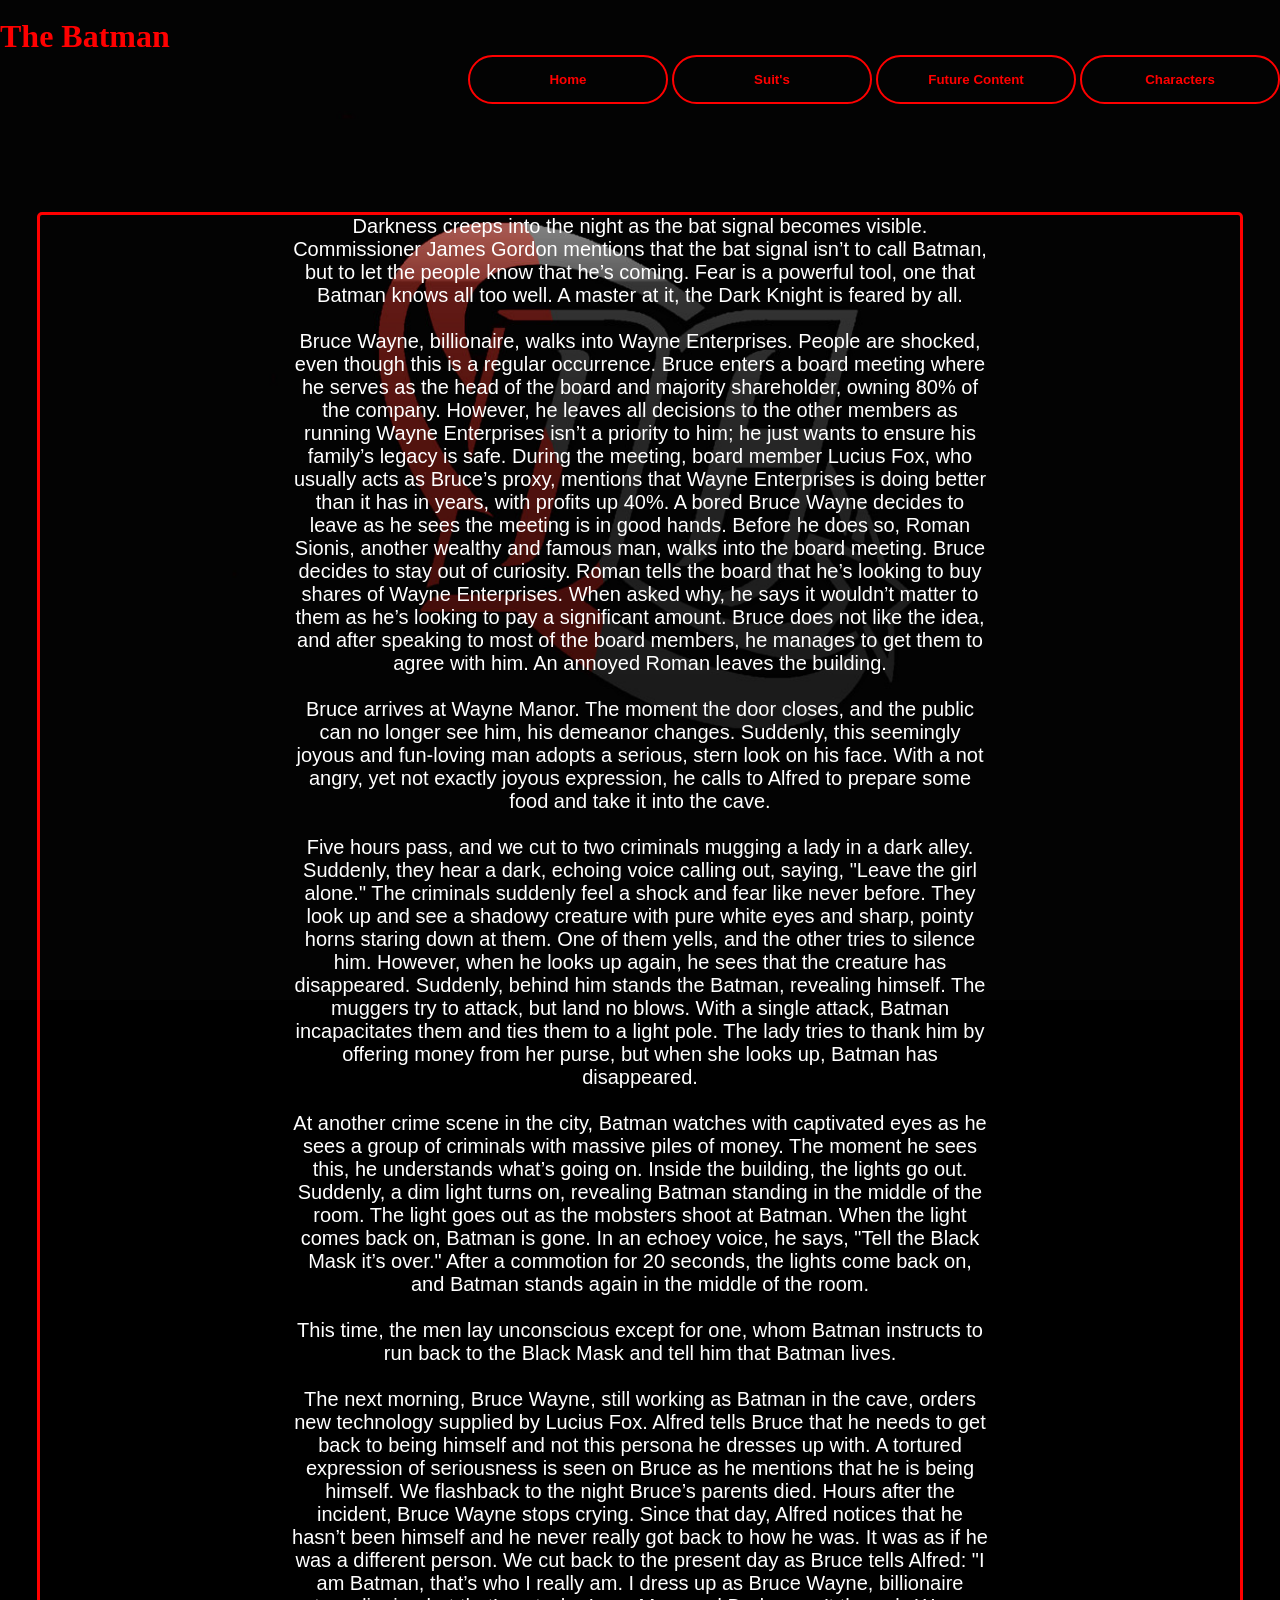
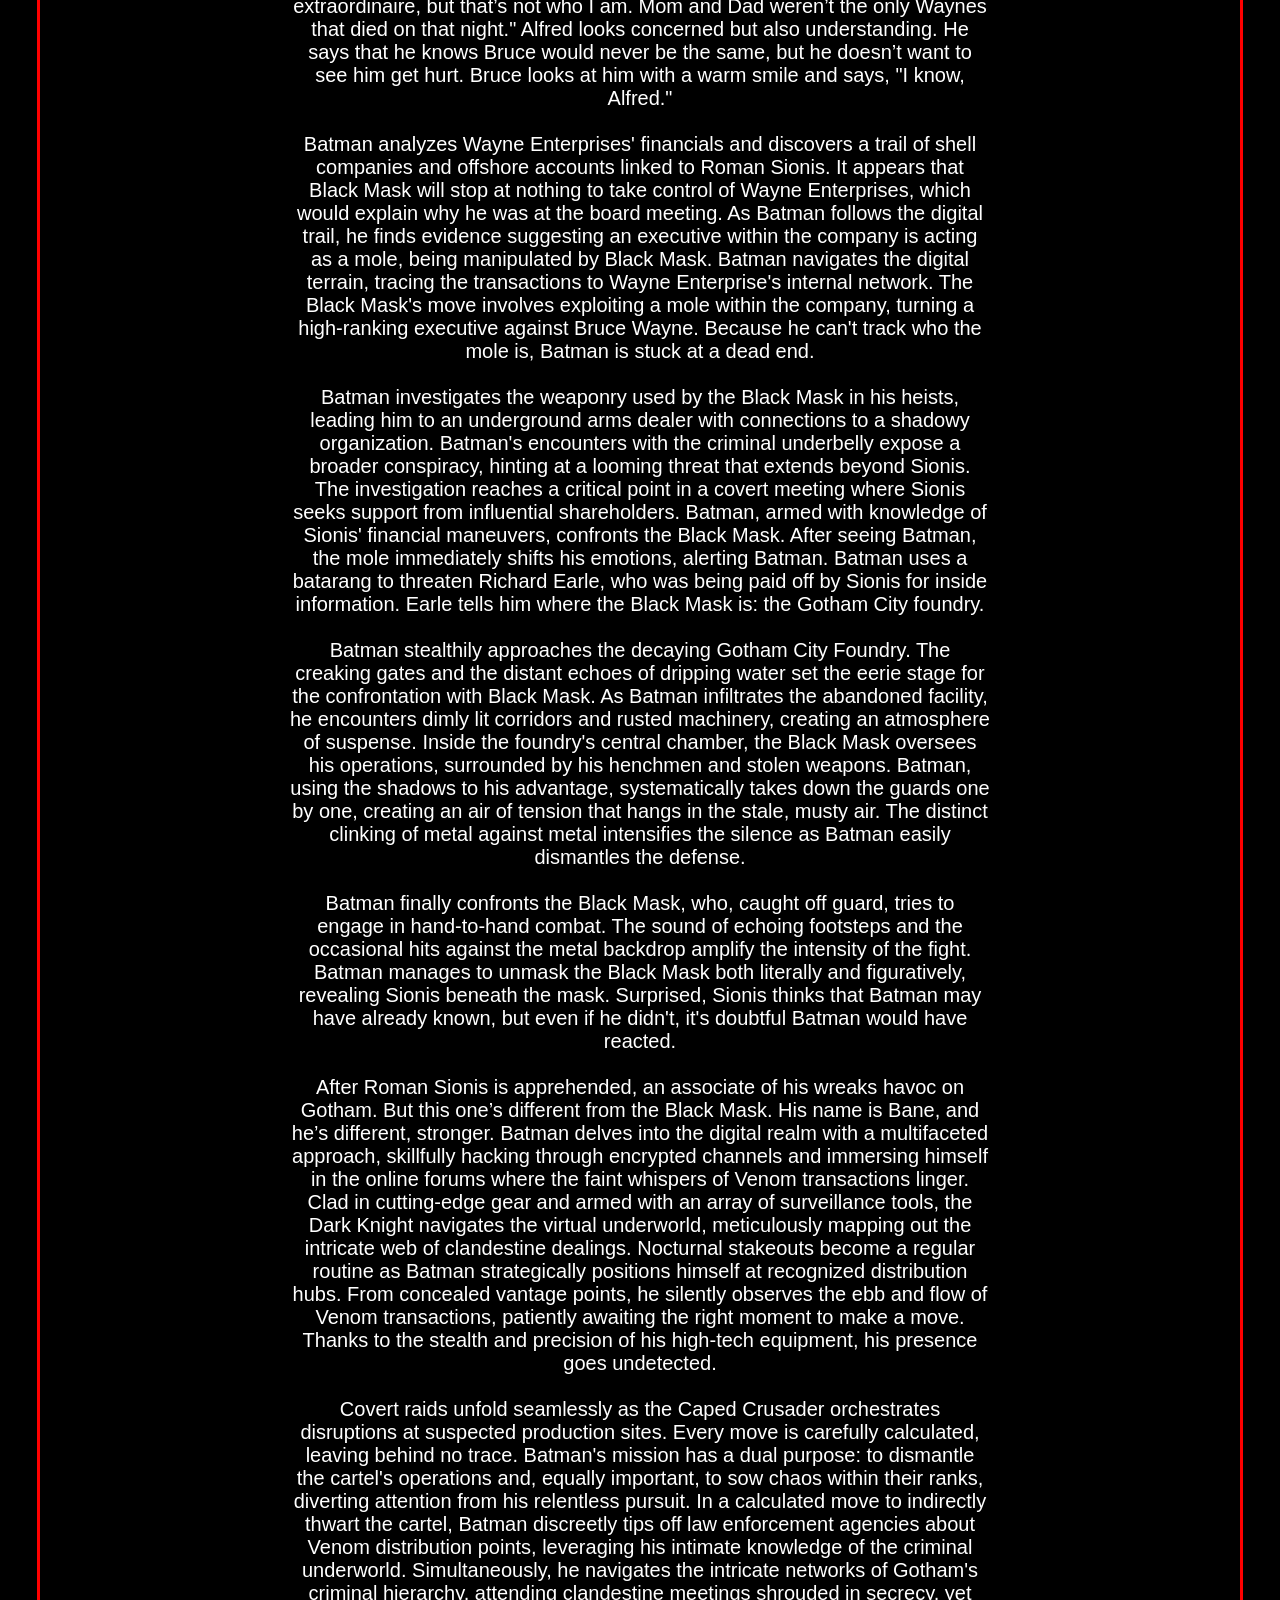
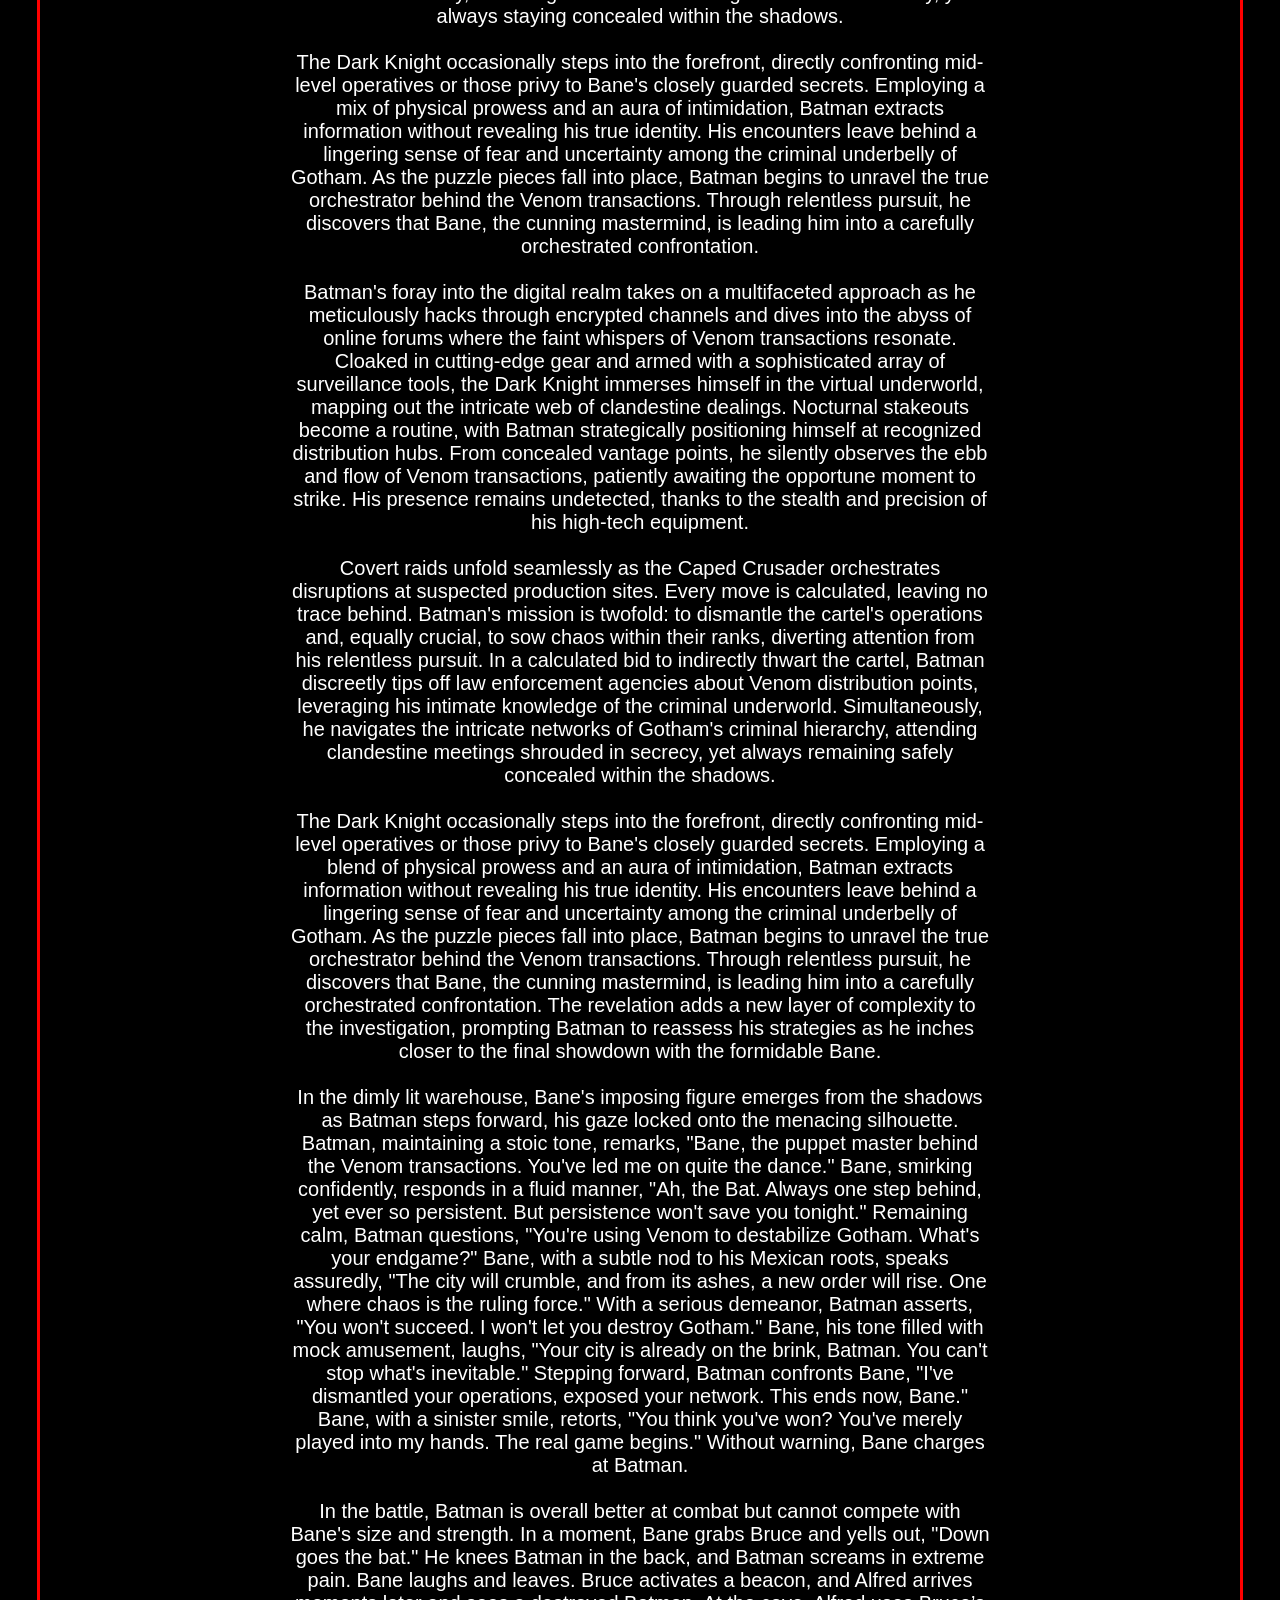
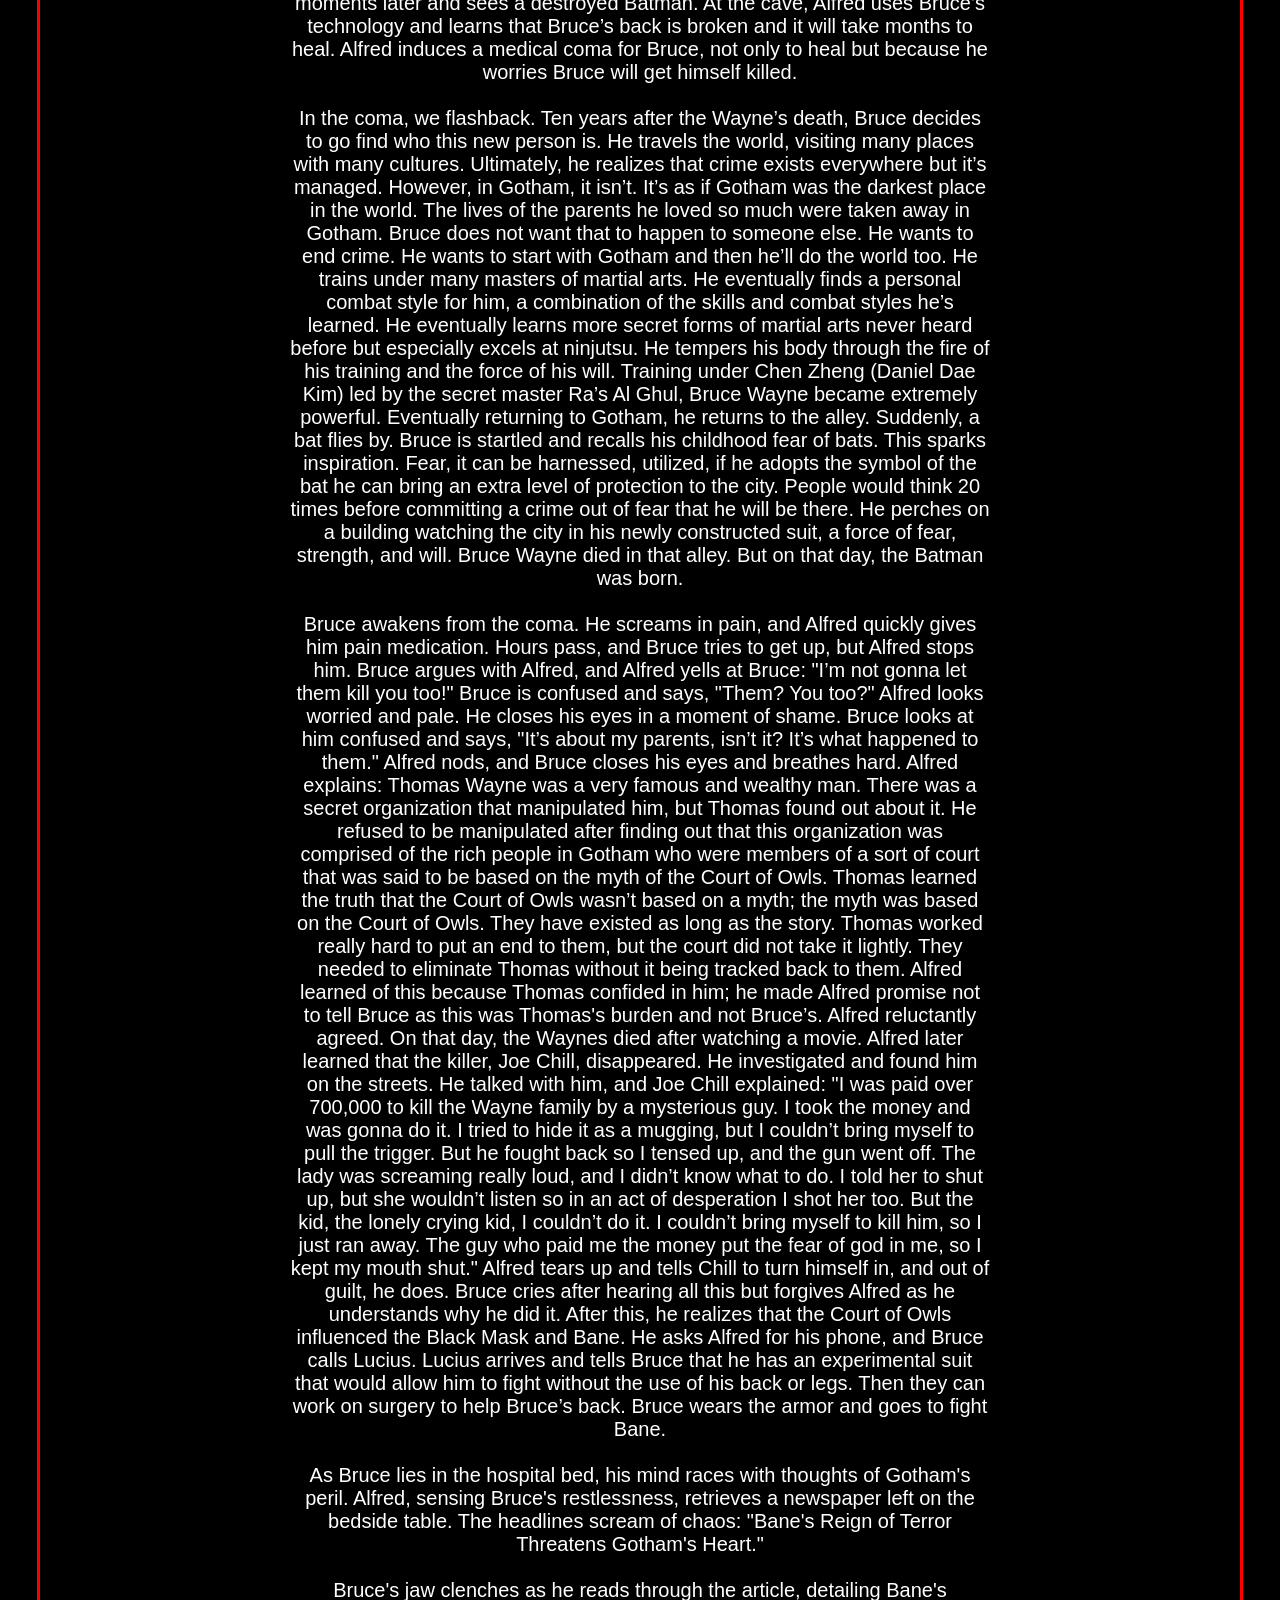
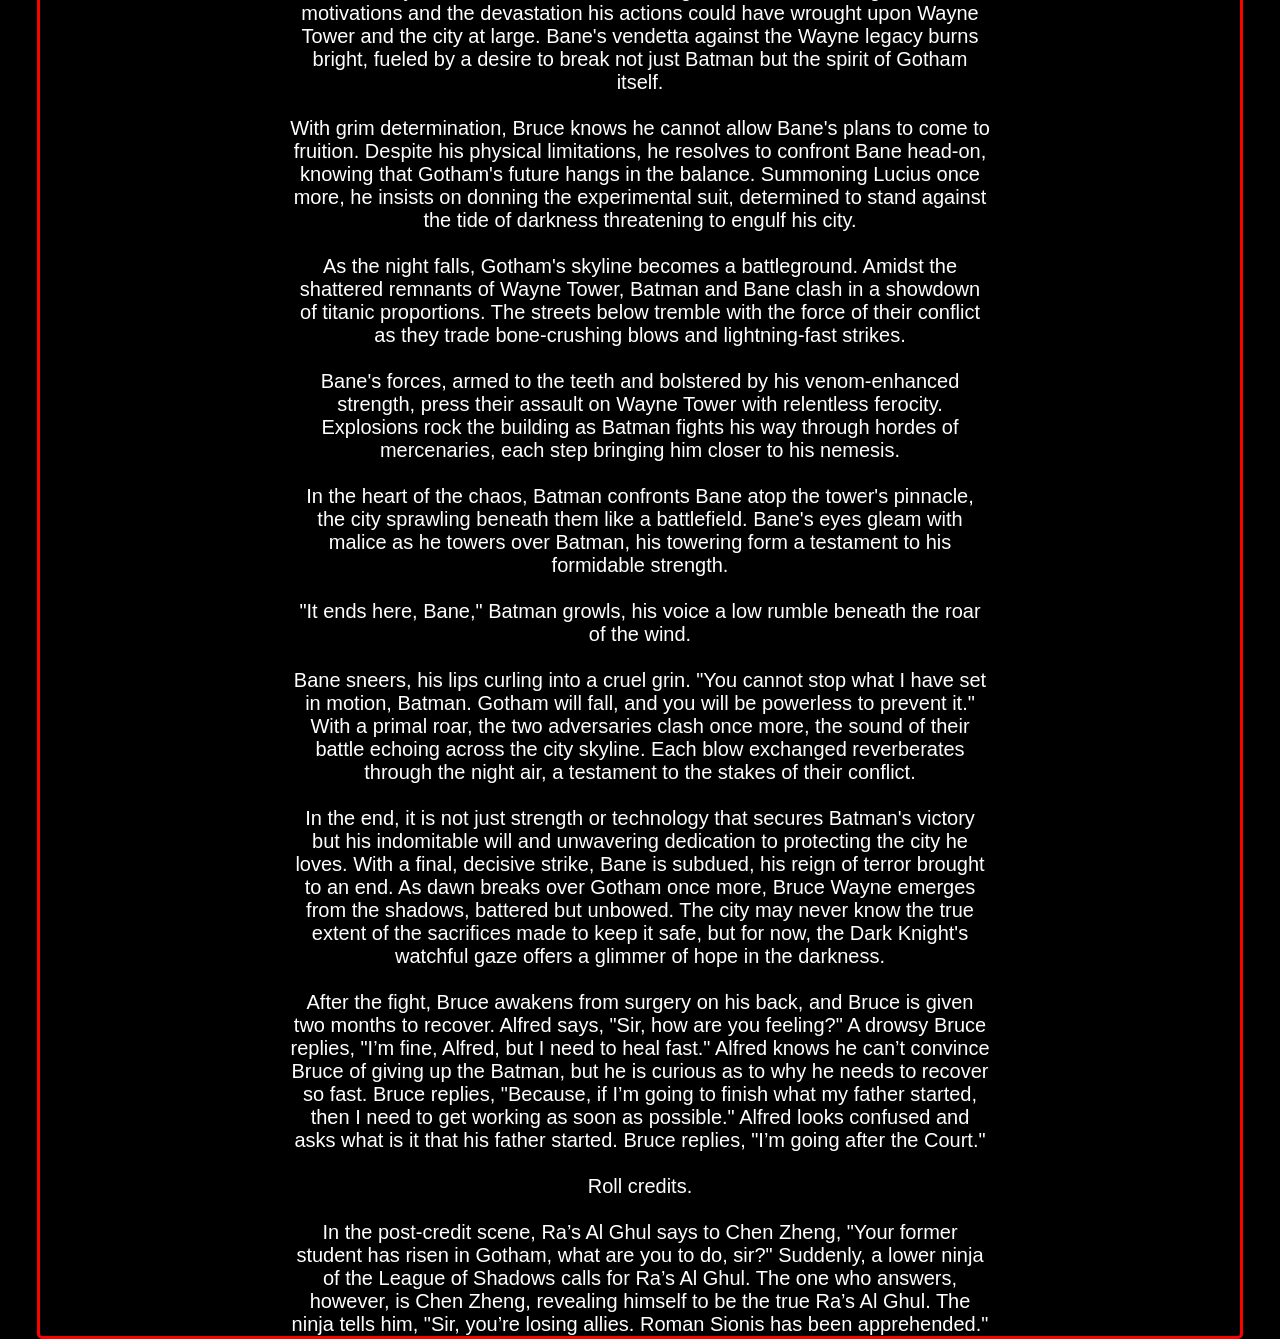
==== jbatman.html @ bfee8501 "jbatman.html" ====
<!DOCTYPE html>
    <html>
        <head>
            <link rel="stylesheet" href="styles.css">
            <title>Leo's site</title>
            <br>
            <h1> The Batman</h1>
        </head>
        <body>
            <div class="container">
                <a href="index.html">
              <button class="btn btn1"><span>Home</span></button></a>
              <a href="Suit.html">
                <button class="btn btn2"><span>Suit's</span></button></a>
                <a href="uFuture Content.html">
                <button class="btn btn3"><span>Future Content</span></button></a>
                <a href="JCharacter.html">
                <button class="btn btn4"><span>Characters</span></button></a>
                <br>
                <br>
                <br>
                <br>
                <br>
                <br>
                <br>
                <center>
                <div class="Move">
                    <p class="Movies">Darkness creeps into the night as the bat signal becomes visible. Commissioner James Gordon mentions that the bat signal isn’t to call Batman, but to let the people know that he’s coming. Fear is a powerful tool, one that Batman knows all too well. A master at it, the Dark Knight is feared by all.

                        <br><br>
                        
                        Bruce Wayne, billionaire, walks into Wayne Enterprises. People are shocked, even though this is a regular occurrence. Bruce enters a board meeting where he serves as the head of the board and majority shareholder, owning 80% of the company. However, he leaves all decisions to the other members as running Wayne Enterprises isn’t a priority to him; he just wants to ensure his family’s legacy is safe. During the meeting, board member Lucius Fox, who usually acts as Bruce’s proxy, mentions that Wayne Enterprises is doing better than it has in years, with profits up 40%. A bored Bruce Wayne decides to leave as he sees the meeting is in good hands. Before he does so, Roman Sionis, another wealthy and famous man, walks into the board meeting. Bruce decides to stay out of curiosity. Roman tells the board that he’s looking to buy shares of Wayne Enterprises. When asked why, he says it wouldn’t matter to them as he’s looking to pay a significant amount. Bruce does not like the idea, and after speaking to most of the board members, he manages to get them to agree with him. An annoyed Roman leaves the building.
                        
                        <br><br>
                        
                        Bruce arrives at Wayne Manor. The moment the door closes, and the public can no longer see him, his demeanor changes. Suddenly, this seemingly joyous and fun-loving man adopts a serious, stern look on his face. With a not angry, yet not exactly joyous expression, he calls to Alfred to prepare some food and take it into the cave.
                        
                        <br><br>
                        
                        Five hours pass, and we cut to two criminals mugging a lady in a dark alley. Suddenly, they hear a dark, echoing voice calling out, saying, "Leave the girl alone." The criminals suddenly feel a shock and fear like never before. They look up and see a shadowy creature with pure white eyes and sharp, pointy horns staring down at them. One of them yells, and the other tries to silence him. However, when he looks up again, he sees that the creature has disappeared. Suddenly, behind him stands the Batman, revealing himself. The muggers try to attack, but land no blows. With a single attack, Batman incapacitates them and ties them to a light pole. The lady tries to thank him by offering money from her purse, but when she looks up, Batman has disappeared.
                        
                        <br><br>
                        
                        At another crime scene in the city, Batman watches with captivated eyes as he sees a group of criminals with massive piles of money. The moment he sees this, he understands what’s going on. Inside the building, the lights go out. Suddenly, a dim light turns on, revealing Batman standing in the middle of the room. The light goes out as the mobsters shoot at Batman. When the light comes back on, Batman is gone. In an echoey voice, he says, "Tell the Black Mask it’s over." After a commotion for 20 seconds, the lights come back on, and Batman stands again in the middle of the room.
                        
                        <br><br>
                        
                        This time, the men lay unconscious except for one, whom Batman instructs to run back to the Black Mask and tell him that Batman lives.
                        
                        <br><br>
                        
                        The next morning, Bruce Wayne, still working as Batman in the cave, orders new technology supplied by Lucius Fox. Alfred tells Bruce that he needs to get back to being himself and not this persona he dresses up with. A tortured expression of seriousness is seen on Bruce as he mentions that he is being himself. We flashback to the night Bruce’s parents died. Hours after the incident, Bruce Wayne stops crying. Since that day, Alfred notices that he hasn’t been himself and he never really got back to how he was. It was as if he was a different person. We cut back to the present day as Bruce tells Alfred: "I am Batman, that’s who I really am. I dress up as Bruce Wayne, billionaire extraordinaire, but that’s not who I am. Mom and Dad weren’t the only Waynes that died on that night." Alfred looks concerned but also understanding. He says that he knows Bruce would never be the same, but he doesn’t want to see him get hurt. Bruce looks at him with a warm smile and says, "I know, Alfred."
                        
                        <br><br>
                        
                        Batman analyzes Wayne Enterprises' financials and discovers a trail of shell companies and offshore accounts linked to Roman Sionis. It appears that Black Mask will stop at nothing to take control of Wayne Enterprises, which would explain why he was at the board meeting. As Batman follows the digital trail, he finds evidence suggesting an executive within the company is acting as a mole, being manipulated by Black Mask. Batman navigates the digital terrain, tracing the transactions to Wayne Enterprise's internal network. The Black Mask's move involves exploiting a mole within the company, turning a high-ranking executive against Bruce Wayne. Because he can't track who the mole is, Batman is stuck at a dead end.
                        
                        <br><br>
                        
                        Batman investigates the weaponry used by the Black Mask in his heists, leading him to an underground arms dealer with connections to a shadowy organization. Batman's encounters with the criminal underbelly expose a broader conspiracy, hinting at a looming threat that extends beyond Sionis. The investigation reaches a critical point in a covert meeting where Sionis seeks support from influential shareholders. Batman, armed with knowledge of Sionis' financial maneuvers, confronts the Black Mask. After seeing Batman, the mole immediately shifts his emotions, alerting Batman. Batman uses a batarang to threaten Richard Earle, who was being paid off by Sionis for inside information. Earle tells him where the Black Mask is: the Gotham City foundry.
                        
                        <br><br>
                        
                        Batman stealthily approaches the decaying Gotham City Foundry. The creaking gates and the distant echoes of dripping water set the eerie stage for the confrontation with Black Mask. As Batman infiltrates the abandoned facility, he encounters dimly lit corridors and rusted machinery, creating an atmosphere of suspense. Inside the foundry's central chamber, the Black Mask oversees his operations, surrounded by his henchmen and stolen weapons. Batman, using the shadows to his advantage, systematically takes down the guards one by one, creating an air of tension that hangs in the stale, musty air. The distinct clinking of metal against metal intensifies the silence as Batman easily dismantles the defense.
                        
                        <br><br>
                        
                        Batman finally confronts the Black Mask, who, caught off guard, tries to engage in hand-to-hand combat. The sound of echoing footsteps and the occasional hits against the metal backdrop amplify the intensity of the fight. Batman manages to unmask the Black Mask both literally and figuratively, revealing Sionis beneath the mask. Surprised, Sionis thinks that Batman may have already known, but even if he didn't, it's doubtful Batman would have reacted.
                        
                        <br><br>
                        
                        After Roman Sionis is apprehended, an associate of his wreaks havoc on Gotham. But this one’s different from the Black Mask. His name is Bane, and he’s different, stronger. Batman delves into the digital realm with a multifaceted approach, skillfully hacking through encrypted channels and immersing himself in the online forums where the faint whispers of Venom transactions linger. Clad in cutting-edge gear and armed with an array of surveillance tools, the Dark Knight navigates the virtual underworld, meticulously mapping out the intricate web of clandestine dealings. Nocturnal stakeouts become a regular routine as Batman strategically positions himself at recognized distribution hubs. From concealed vantage points, he silently observes the ebb and flow of Venom transactions, patiently awaiting the right moment to make a move. Thanks to the stealth and precision of his high-tech equipment, his presence goes undetected.
                        
                        <br><br>
                        
                        Covert raids unfold seamlessly as the Caped Crusader orchestrates disruptions at suspected production sites. Every move is carefully calculated, leaving behind no trace. Batman's mission has a dual purpose: to dismantle the cartel's operations and, equally important, to sow chaos within their ranks, diverting attention from his relentless pursuit. In a calculated move to indirectly thwart the cartel, Batman discreetly tips off law enforcement agencies about Venom distribution points, leveraging his intimate knowledge of the criminal underworld. Simultaneously, he navigates the intricate networks of Gotham's criminal hierarchy, attending clandestine meetings shrouded in secrecy, yet always staying concealed within the shadows.
                        
                        <br><br>
                        
                        The Dark Knight occasionally steps into the forefront, directly confronting mid-level operatives or those privy to Bane's closely guarded secrets. Employing a mix of physical prowess and an aura of intimidation, Batman extracts information without revealing his true identity. His encounters leave behind a lingering sense of fear and uncertainty among the criminal underbelly of Gotham. As the puzzle pieces fall into place, Batman begins to unravel the true orchestrator behind the Venom transactions. Through relentless pursuit, he discovers that Bane, the cunning mastermind, is leading him into a carefully orchestrated confrontation.
                        
                        <br><br>
                        
                        Batman's foray into the digital realm takes on a multifaceted approach as he meticulously hacks through encrypted channels and dives into the abyss of online forums where the faint whispers of Venom transactions resonate. Cloaked in cutting-edge gear and armed with a sophisticated array of surveillance tools, the Dark Knight immerses himself in the virtual underworld, mapping out the intricate web of clandestine dealings. Nocturnal stakeouts become a routine, with Batman strategically positioning himself at recognized distribution hubs. From concealed vantage points, he silently observes the ebb and flow of Venom transactions, patiently awaiting the opportune moment to strike. His presence remains undetected, thanks to the stealth and precision of his high-tech equipment.
                        
                        <br><br>
                        
                        Covert raids unfold seamlessly as the Caped Crusader orchestrates disruptions at suspected production sites. Every move is calculated, leaving no trace behind. Batman's mission is twofold: to dismantle the cartel's operations and, equally crucial, to sow chaos within their ranks, diverting attention from his relentless pursuit. In a calculated bid to indirectly thwart the cartel, Batman discreetly tips off law enforcement agencies about Venom distribution points, leveraging his intimate knowledge of the criminal underworld. Simultaneously, he navigates the intricate networks of Gotham's criminal hierarchy, attending clandestine meetings shrouded in secrecy, yet always remaining safely concealed within the shadows.
                        
                        <br><br>
                        
                        The Dark Knight occasionally steps into the forefront, directly confronting mid-level operatives or those privy to Bane's closely guarded secrets. Employing a blend of physical prowess and an aura of intimidation, Batman extracts information without revealing his true identity. His encounters leave behind a lingering sense of fear and uncertainty among the criminal underbelly of Gotham. As the puzzle pieces fall into place, Batman begins to unravel the true orchestrator behind the Venom transactions. Through relentless pursuit, he discovers that Bane, the cunning mastermind, is leading him into a carefully orchestrated confrontation. The revelation adds a new layer of complexity to the investigation, prompting Batman to reassess his strategies as he inches closer to the final showdown with the formidable Bane.
                        
                        <br><br>
                        
                        In the dimly lit warehouse, Bane's imposing figure emerges from the shadows as Batman steps forward, his gaze locked onto the menacing silhouette. Batman, maintaining a stoic tone, remarks, "Bane, the puppet master behind the Venom transactions. You've led me on quite the dance." Bane, smirking confidently, responds in a fluid manner, "Ah, the Bat. Always one step behind, yet ever so persistent. But persistence won't save you tonight." Remaining calm, Batman questions, "You're using Venom to destabilize Gotham. What's your endgame?" Bane, with a subtle nod to his Mexican roots, speaks assuredly, "The city will crumble, and from its ashes, a new order will rise. One where chaos is the ruling force." With a serious demeanor, Batman asserts, "You won't succeed. I won't let you destroy Gotham." Bane, his tone filled with mock amusement, laughs, "Your city is already on the brink, Batman. You can't stop what's inevitable." Stepping forward, Batman confronts Bane, "I've dismantled your operations, exposed your network. This ends now, Bane." Bane, with a sinister smile, retorts, "You think you've won? You've merely played into my hands. The real game begins." Without warning, Bane charges at Batman.
                        
                        <br><br>
                        
                        In the battle, Batman is overall better at combat but cannot compete with Bane's size and strength. In a moment, Bane grabs Bruce and yells out, "Down goes the bat." He knees Batman in the back, and Batman screams in extreme pain. Bane laughs and leaves. Bruce activates a beacon, and Alfred arrives moments later and sees a destroyed Batman. At the cave, Alfred uses Bruce’s technology and learns that Bruce’s back is broken and it will take months to heal. Alfred induces a medical coma for Bruce, not only to heal but because he worries Bruce will get himself killed.
                        
                        <br><br>
                        
                        In the coma, we flashback. Ten years after the Wayne’s death, Bruce decides to go find who this new person is. He travels the world, visiting many places with many cultures. Ultimately, he realizes that crime exists everywhere but it’s managed. However, in Gotham, it isn’t. It’s as if Gotham was the darkest place in the world. The lives of the parents he loved so much were taken away in Gotham. Bruce does not want that to happen to someone else. He wants to end crime. He wants to start with Gotham and then he’ll do the world too. He trains under many masters of martial arts. He eventually finds a personal combat style for him, a combination of the skills and combat styles he’s learned. He eventually learns more secret forms of martial arts never heard before but especially excels at ninjutsu. He tempers his body through the fire of his training and the force of his will. Training under Chen Zheng (Daniel Dae Kim) led by the secret master Ra’s Al Ghul, Bruce Wayne became extremely powerful. Eventually returning to Gotham, he returns to the alley. Suddenly, a bat flies by. Bruce is startled and recalls his childhood fear of bats. This sparks inspiration. Fear, it can be harnessed, utilized, if he adopts the symbol of the bat he can bring an extra level of protection to the city. People would think 20 times before committing a crime out of fear that he will be there. He perches on a building watching the city in his newly constructed suit, a force of fear, strength, and will. Bruce Wayne died in that alley. But on that day, the Batman was born.
                        
                        <br><br>
                        
                        Bruce awakens from the coma. He screams in pain, and Alfred quickly gives him pain medication. Hours pass, and Bruce tries to get up, but Alfred stops him. Bruce argues with Alfred, and Alfred yells at Bruce: "I’m not gonna let them kill you too!" Bruce is confused and says, "Them? You too?" Alfred looks worried and pale. He closes his eyes in a moment of shame. Bruce looks at him confused and says, "It’s about my parents, isn’t it? It’s what happened to them." Alfred nods, and Bruce closes his eyes and breathes hard. Alfred explains: Thomas Wayne was a very famous and wealthy man. There was a secret organization that manipulated him, but Thomas found out about it. He refused to be manipulated after finding out that this organization was comprised of the rich people in Gotham who were members of a sort of court that was said to be based on the myth of the Court of Owls. Thomas learned the truth that the Court of Owls wasn’t based on a myth; the myth was based on the Court of Owls. They have existed as long as the story. Thomas worked really hard to put an end to them, but the court did not take it lightly. They needed to eliminate Thomas without it being tracked back to them. Alfred learned of this because Thomas confided in him; he made Alfred promise not to tell Bruce as this was Thomas's burden and not Bruce’s. Alfred reluctantly agreed. On that day, the Waynes died after watching a movie. Alfred later learned that the killer, Joe Chill, disappeared. He investigated and found him on the streets. He talked with him, and Joe Chill explained: "I was paid over 700,000 to kill the Wayne family by a mysterious guy. I took the money and was gonna do it. I tried to hide it as a mugging, but I couldn’t bring myself to pull the trigger. But he fought back so I tensed up, and the gun went off. The lady was screaming really loud, and I didn’t know what to do. I told her to shut up, but she wouldn’t listen so in an act of desperation I shot her too. But the kid, the lonely crying kid, I couldn’t do it. I couldn’t bring myself to kill him, so I just ran away. The guy who paid me the money put the fear of god in me, so I kept my mouth shut." Alfred tears up and tells Chill to turn himself in, and out of guilt, he does. Bruce cries after hearing all this but forgives Alfred as he understands why he did it. After this, he realizes that the Court of Owls influenced the Black Mask and Bane. He asks Alfred for his phone, and Bruce calls Lucius. Lucius arrives and tells Bruce that he has an experimental suit that would allow him to fight without the use of his back or legs. Then they can work on surgery to help Bruce’s back. Bruce wears the armor and goes to fight Bane.
                        
                        <br><br>
                        
                        As Bruce lies in the hospital bed, his mind races with thoughts of Gotham's peril. Alfred, sensing Bruce's restlessness, retrieves a newspaper left on the bedside table. The headlines scream of chaos: "Bane's Reign of Terror Threatens Gotham's Heart."
                        
                        <br><br>
                        
                        Bruce's jaw clenches as he reads through the article, detailing Bane's motivations and the devastation his actions could have wrought upon Wayne Tower and the city at large. Bane's vendetta against the Wayne legacy burns bright, fueled by a desire to break not just Batman but the spirit of Gotham itself.
                        
                        <br><br>
                        
                        With grim determination, Bruce knows he cannot allow Bane's plans to come to fruition. Despite his physical limitations, he resolves to confront Bane head-on, knowing that Gotham's future hangs in the balance. Summoning Lucius once more, he insists on donning the experimental suit, determined to stand against the tide of darkness threatening to engulf his city.
                        
                        <br><br>
                        
                        As the night falls, Gotham's skyline becomes a battleground. Amidst the shattered remnants of Wayne Tower, Batman and Bane clash in a showdown of titanic proportions. The streets below tremble with the force of their conflict as they trade bone-crushing blows and lightning-fast strikes.
                        
                        <br><br>
                        
                        Bane's forces, armed to the teeth and bolstered by his venom-enhanced strength, press their assault on Wayne Tower with relentless ferocity. Explosions rock the building as Batman fights his way through hordes of mercenaries, each step bringing him closer to his nemesis.
                        
                        <br><br>
                        
                        In the heart of the chaos, Batman confronts Bane atop the tower's pinnacle, the city sprawling beneath them like a battlefield. Bane's eyes gleam with malice as he towers over Batman, his towering form a testament to his formidable strength.
                        
                        <br><br>
                        
                        "It ends here, Bane," Batman growls, his voice a low rumble beneath the roar of the wind.
                        
                        <br><br>
                        
                        Bane sneers, his lips curling into a cruel grin. "You cannot stop what I have set in motion, Batman. Gotham will fall, and you will be powerless to prevent it." With a primal roar, the two adversaries clash once more, the sound of their battle echoing across the city skyline. Each blow exchanged reverberates through the night air, a testament to the stakes of their conflict.
                        
                        <br><br>
                        
                        In the end, it is not just strength or technology that secures Batman's victory but his indomitable will and unwavering dedication to protecting the city he loves. With a final, decisive strike, Bane is subdued, his reign of terror brought to an end. As dawn breaks over Gotham once more, Bruce Wayne emerges from the shadows, battered but unbowed. The city may never know the true extent of the sacrifices made to keep it safe, but for now, the Dark Knight's watchful gaze offers a glimmer of hope in the darkness.
                        
                        <br><br>
                        
                        After the fight, Bruce awakens from surgery on his back, and Bruce is given two months to recover. Alfred says, "Sir, how are you feeling?" A drowsy Bruce replies, "I’m fine, Alfred, but I need to heal fast." Alfred knows he can’t convince Bruce of giving up the Batman, but he is curious as to why he needs to recover so fast. Bruce replies, "Because, if I’m going to finish what my father started, then I need to get working as soon as possible." Alfred looks confused and asks what is it that his father started. Bruce replies, "I’m going after the Court."
                        
                        <br><br>
                        
                        Roll credits.
                        
                        <br><br>
                        
                        In the post-credit scene, Ra’s Al Ghul says to Chen Zheng, "Your former student has risen in Gotham, what are you to do, sir?" Suddenly, a lower ninja of the League of Shadows calls for Ra’s Al Ghul. The one who answers, however, is Chen Zheng, revealing himself to be the true Ra’s Al Ghul. The ninja tells him, "Sir, you’re losing allies. Roman Sionis has been apprehended."
                        </p>
---- styles.css ----
body{
    margin: 0;
    padding: 0;
    background-image: url(background.jpg);
    background-size: cover;
    background-position: center;
    background-repeat: no-repeat;
    width: 100%;
    height: 1000px;
    background-color: black;
}
.headh1{
    color: red;
}
h1{
    color:rgb(255, 0, 0);
    width: 85;
    margin: auto;
    padding: 35 0 0 0;
}

.container{
    text-align: right;
}
.btn{
    position: relative;
    width: 200px;
    padding: 15px 0;
    text-align: center;
    margin: 20px 10;
    font-weight: bold;
    border: 2px solid red;
    border-radius: 30px;
    background: transparent;
    color: red;
    cursor: pointer;
    overflow: hidden;


}



.para{
    margin:auto;
    padding: 20%;
    align-items: center;
}
.banner{
    border: 1px solid #ff0000;
    border-radius: 10px;
    background: none;
    font-size: 20px;
    font-family: "montserrat";
    cursor: default;
    width: 800px;
    height: 600px;
    
}
.web{
    color: white;
    padding: 120px;
}

.Movbtn{
    color: red;
    background: transparent;
    border: solid red;
    border-radius: 15px;
    width: 500px;
    height: 50px;
    cursor: pointer;
    margin-top: 20px;
    margin-bottom: 80px;
}

span{
    color: red;
    cursor: pointer;
}
.Move{
    border: solid red;
    background: transparent;
    border-radius: 5px;
    align-items: center;
    width: 1200px;
}
.Movie{
    margin: 0 10px 10px 10px;
    height: 500px;
    width: 200px;
}

#FSuit{
    width: 55%;
    margin-left: 135px;
    margin-right: 120px;
}

#il23{
    margin-left: 0px;
    align-items: center;
    align-items: center;
    border: solid red;
    width: 600px;
    background: black;
    border-radius: 20px;

}
#parasuit {
   color: red;
   font-family: Arial, Helvetica, sans-serif;
   font-size: 20px;
}
p{
    color:white;
    margin: 0 250px 0 250px;
    font-family: Arial, Helvetica, sans-serif;
    font-size: 20px;
}
#movlink {
    color: red;
}
#FC {
    font-family: Arial, Helvetica, sans-serif;
    font-size: 60px;
}
#CS {
    font-family: Arial, Helvetica, sans-serif;
    font-size: 30px;
}
.coming{
    margin: 20px 0 30px 0;
}
input{
    border: solid red;
    background: black;
    color: red;
    width: 250px;
    height: 50px;
    font-size: 30px;
}
#pass{
    color: red;
    height: 50px;
    background: black;
    border: solid red;
    transition: 0.1s linear;
}

#pass:active{
    color: black;
    background: red;
}
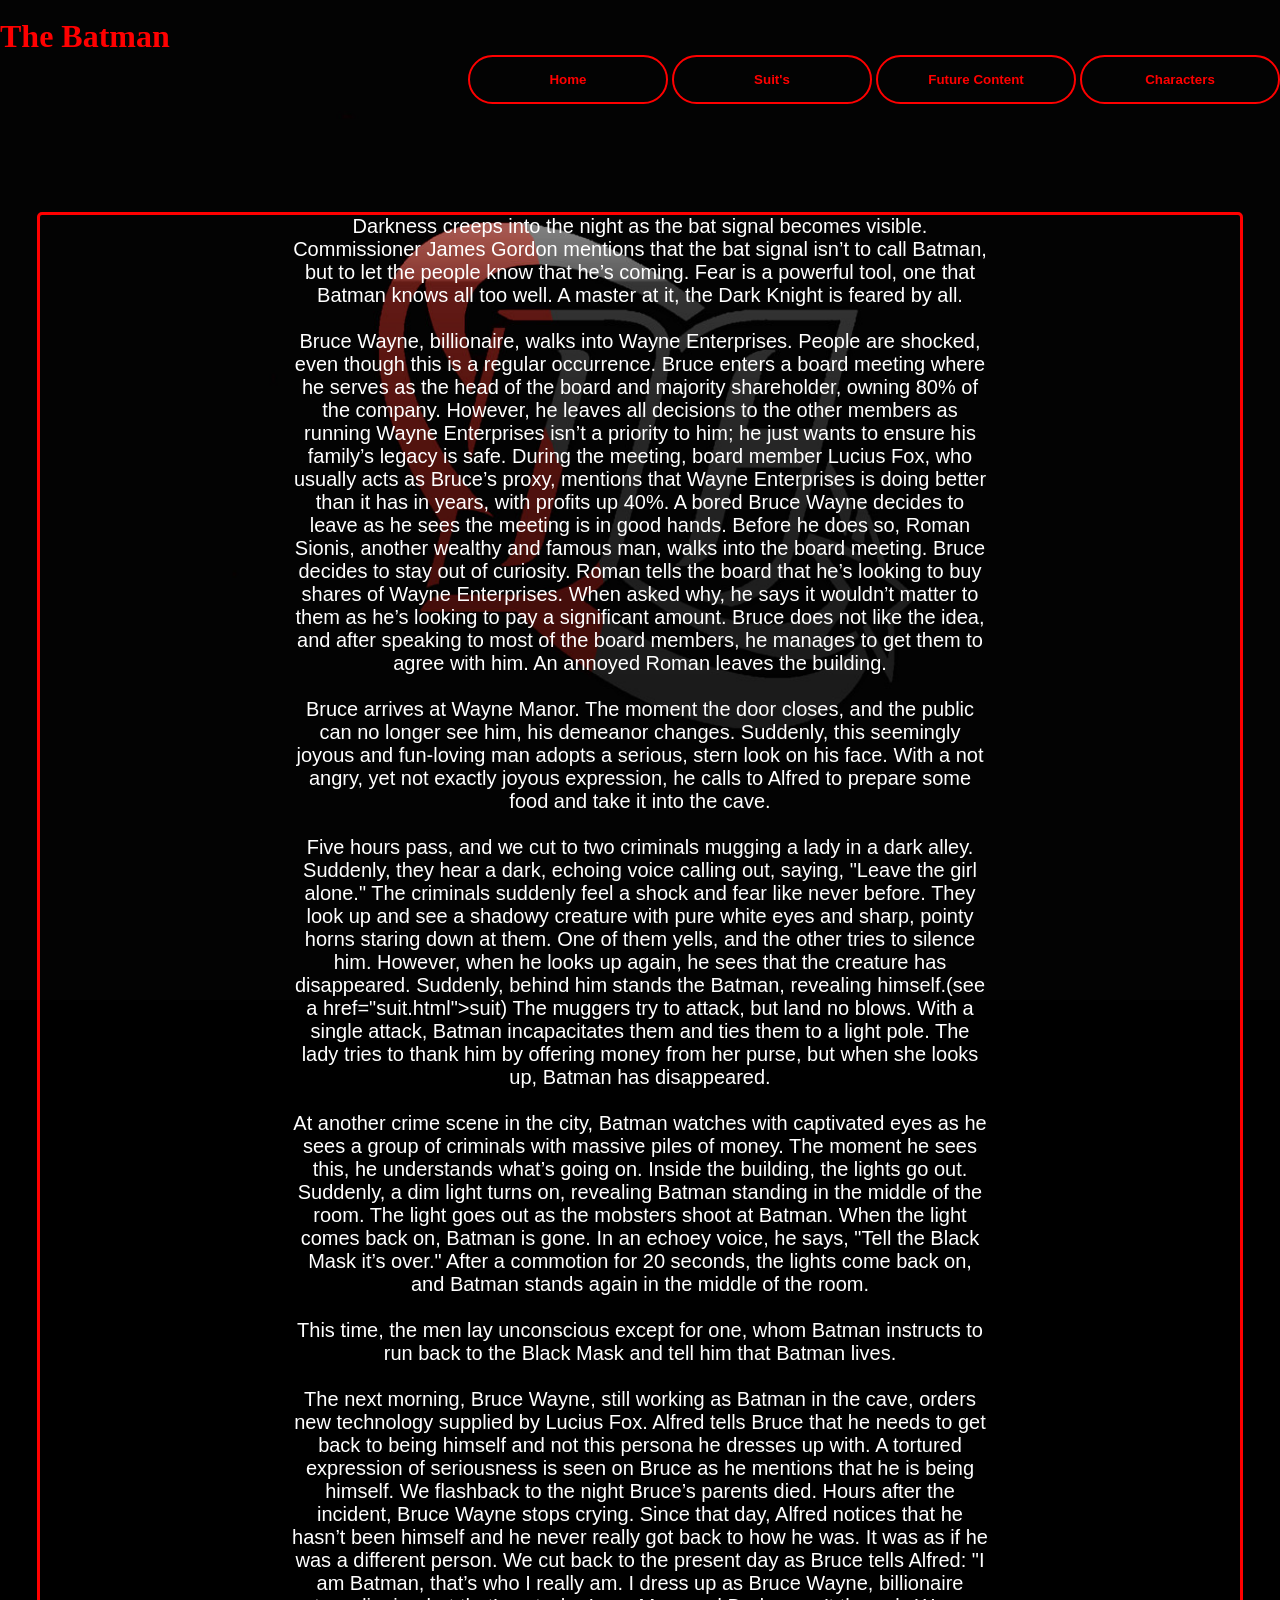
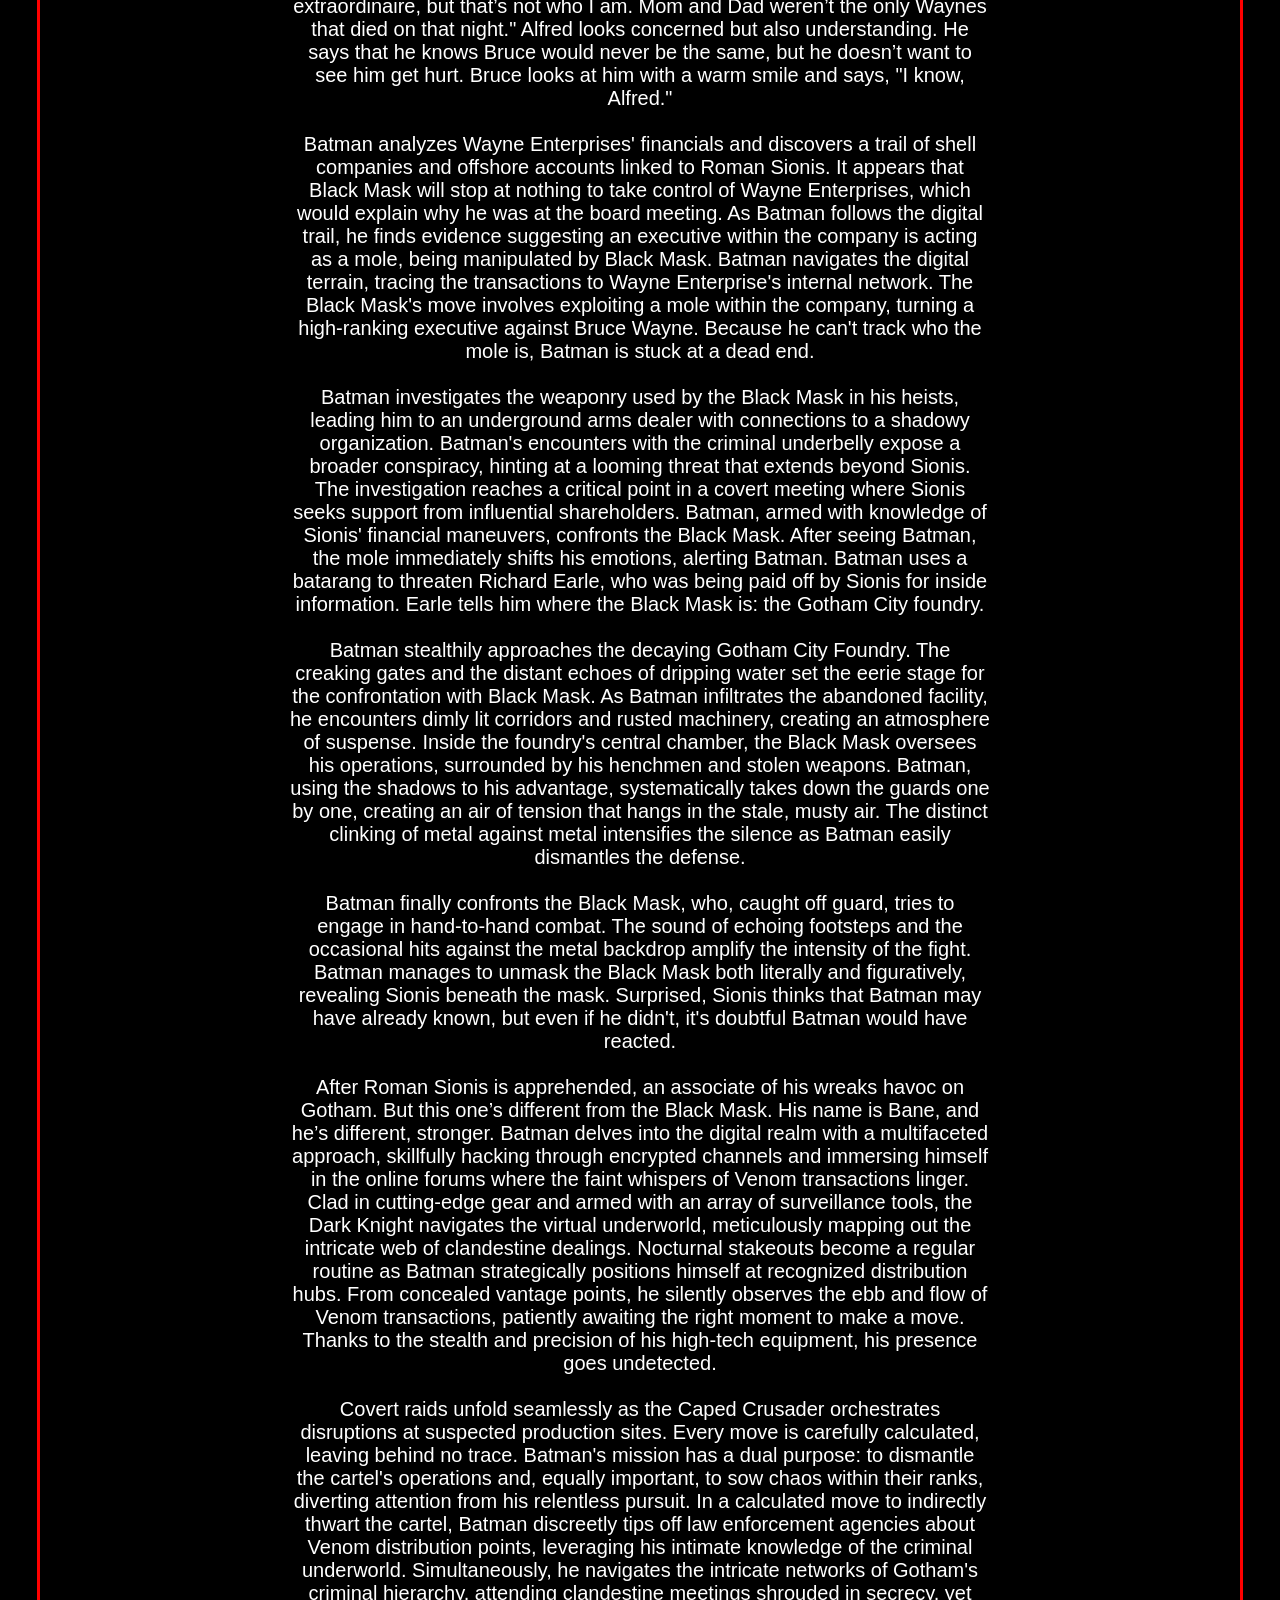
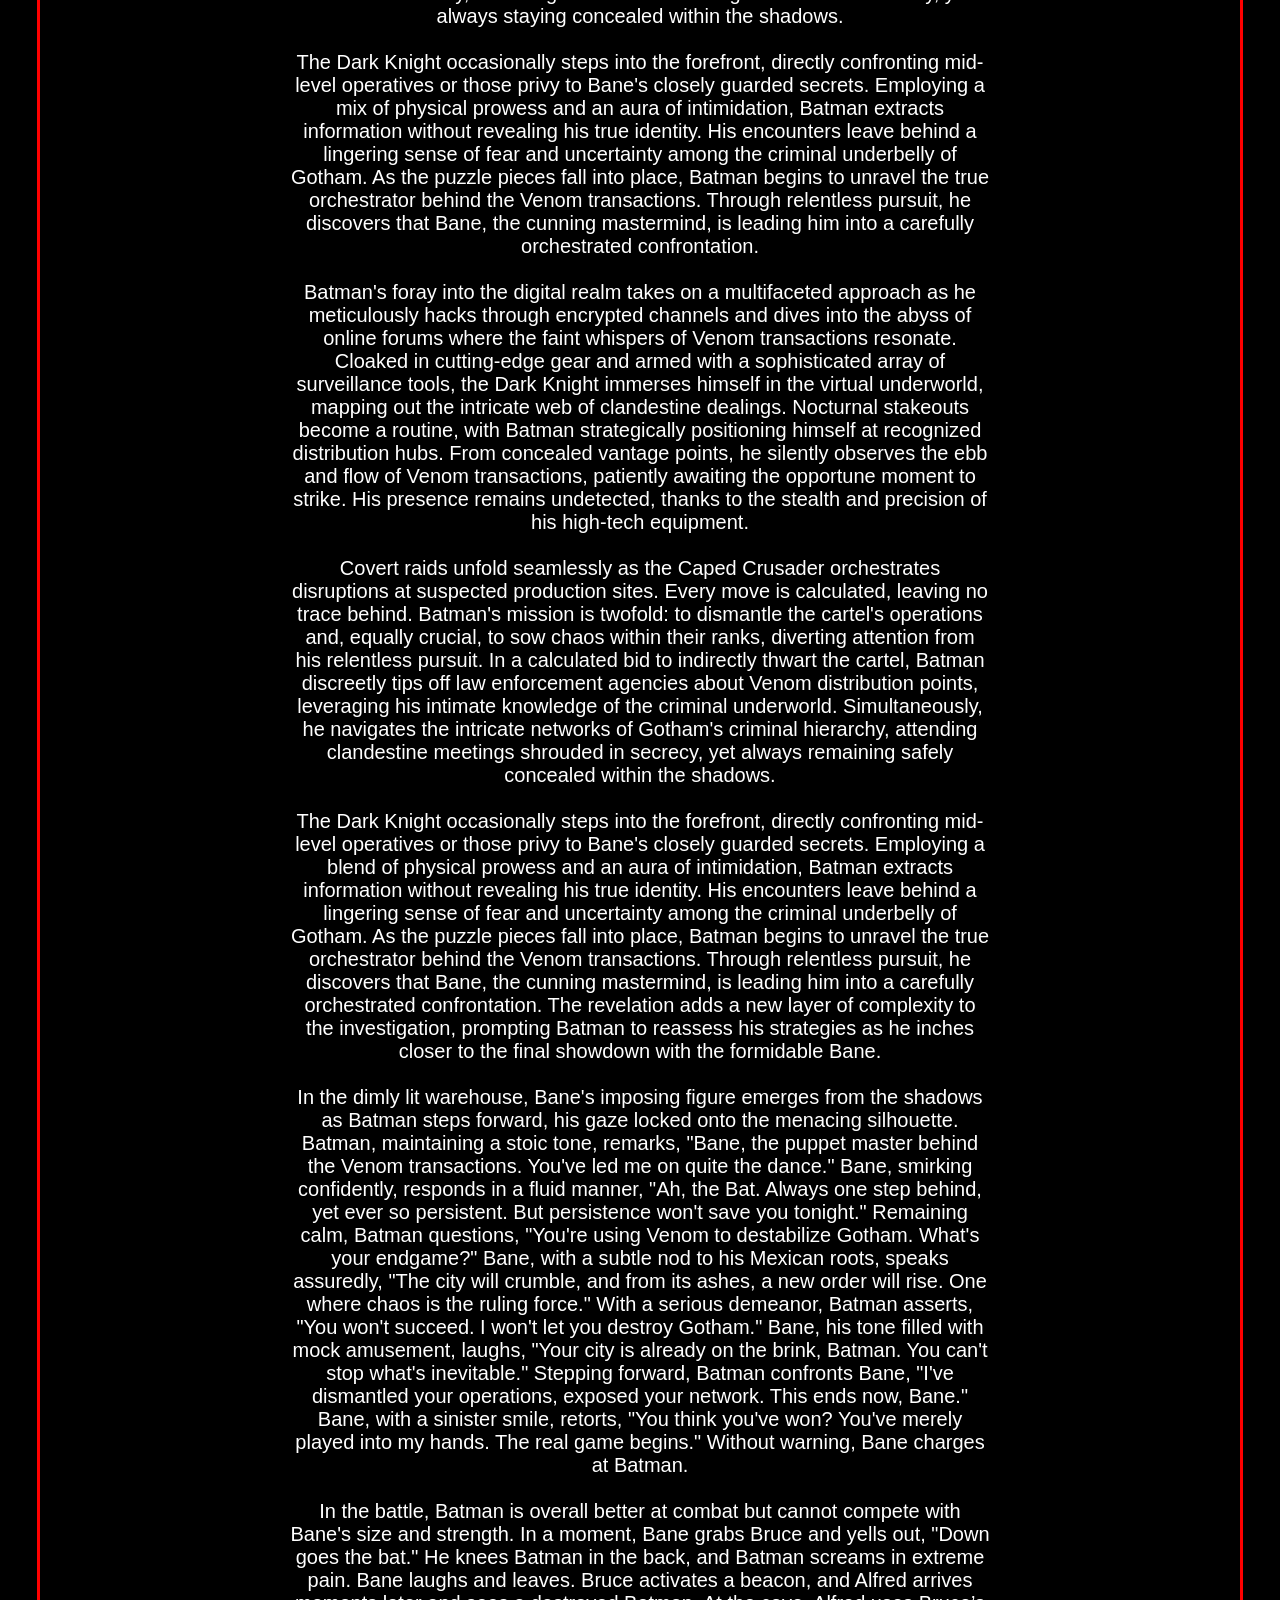
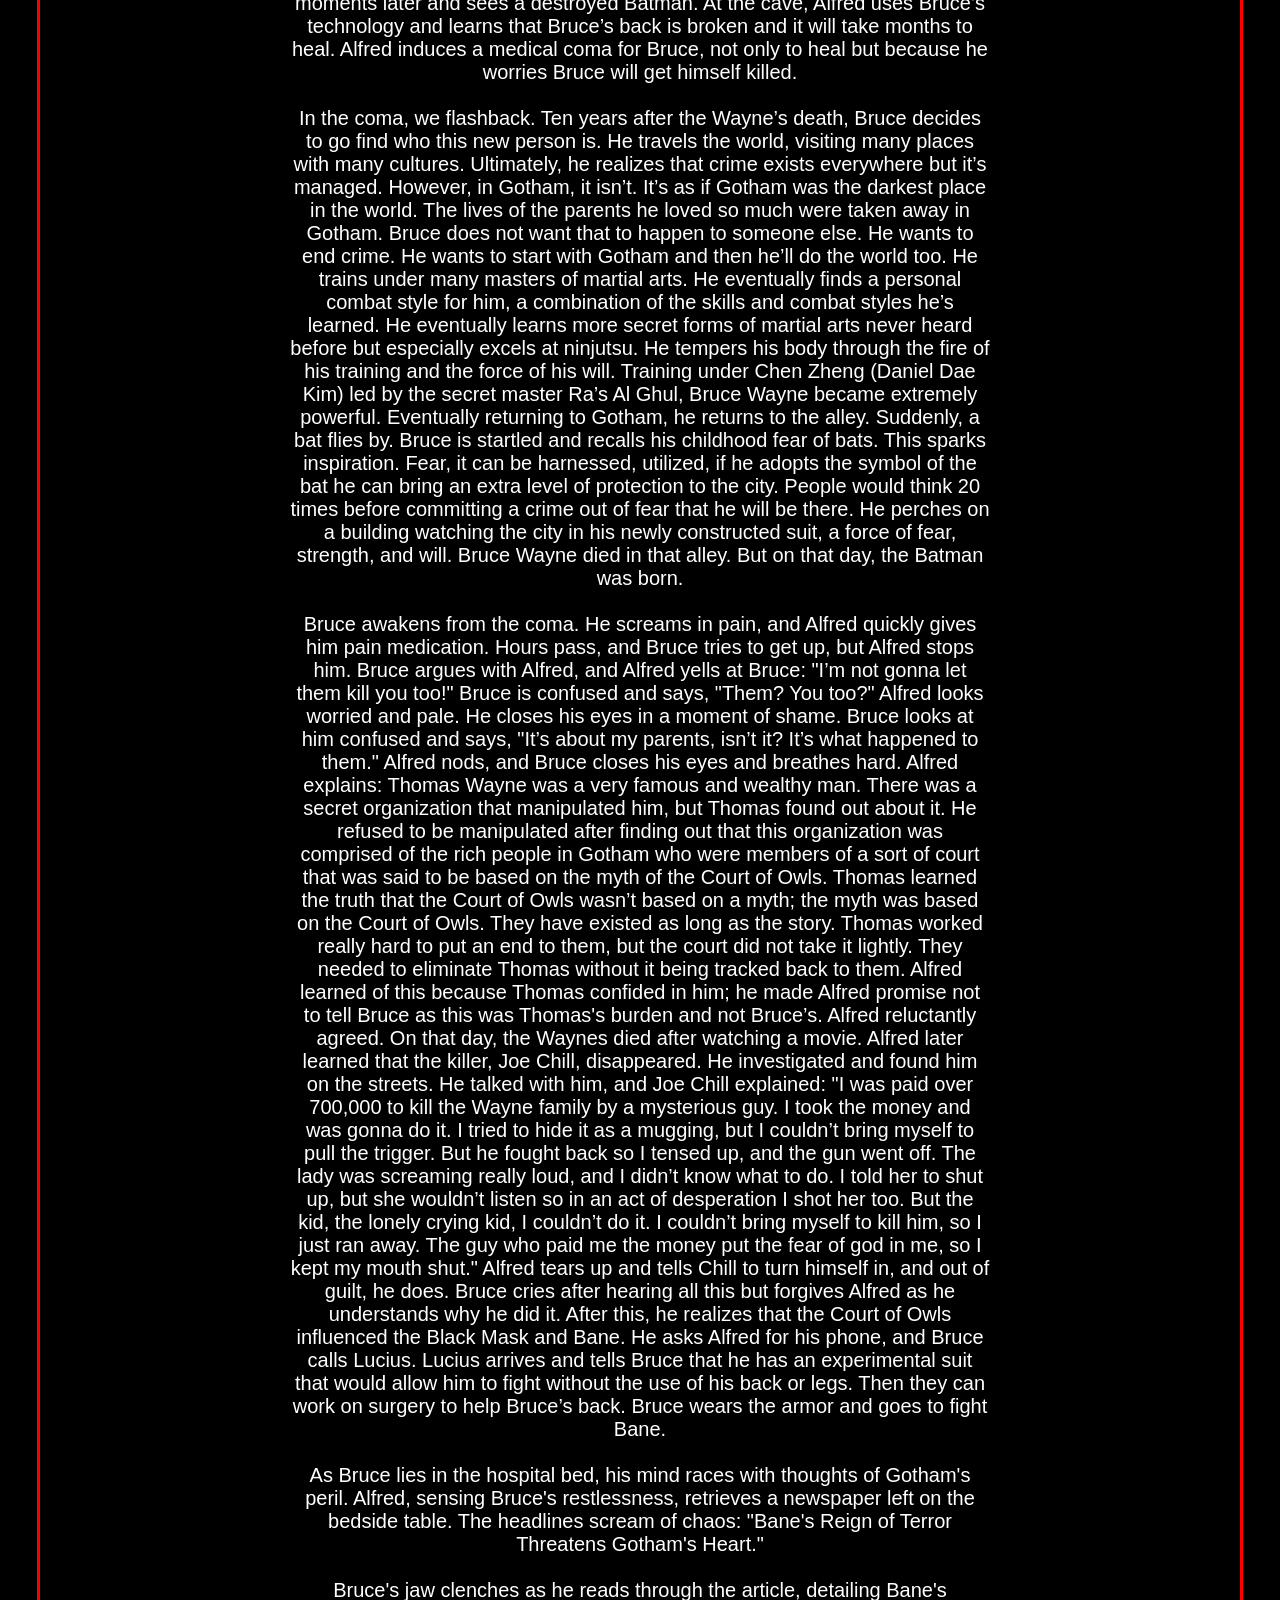
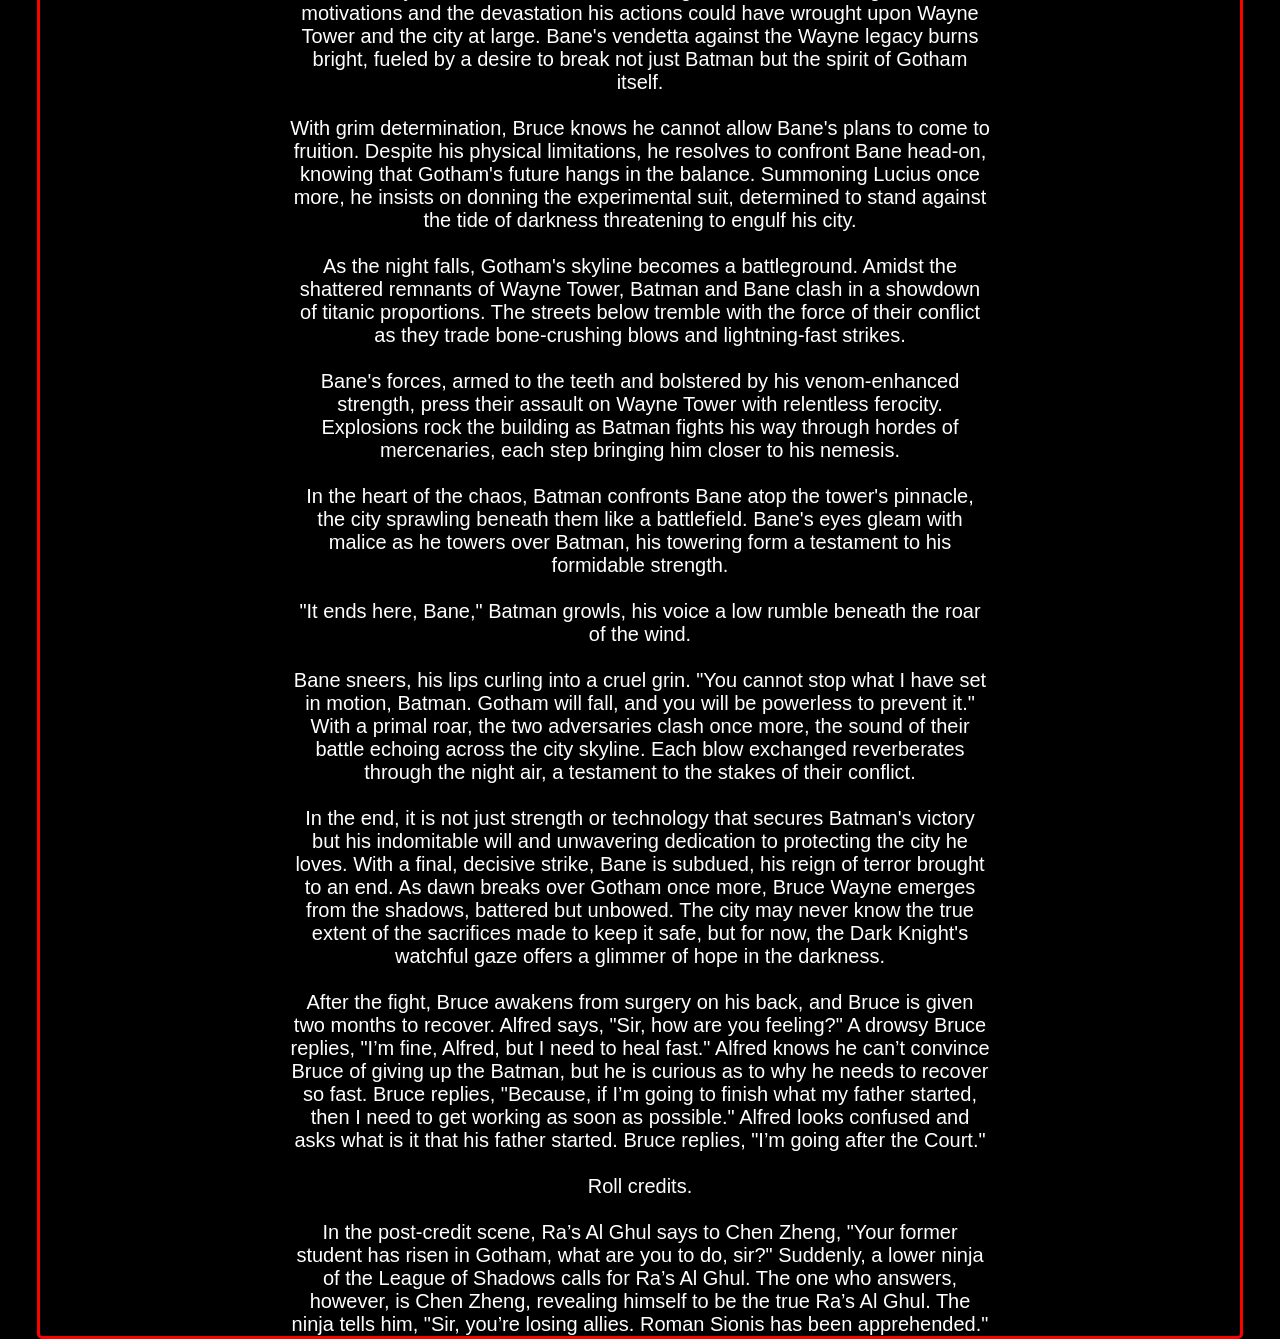
==== commit 4c767dd6: "Update jbatman.html" ====
--- a/jbatman.html
+++ b/jbatman.html
@@ -37,7 +37,7 @@
                         
                         <br><br>
                         
-                        Five hours pass, and we cut to two criminals mugging a lady in a dark alley. Suddenly, they hear a dark, echoing voice calling out, saying, "Leave the girl alone." The criminals suddenly feel a shock and fear like never before. They look up and see a shadowy creature with pure white eyes and sharp, pointy horns staring down at them. One of them yells, and the other tries to silence him. However, when he looks up again, he sees that the creature has disappeared. Suddenly, behind him stands the Batman, revealing himself. The muggers try to attack, but land no blows. With a single attack, Batman incapacitates them and ties them to a light pole. The lady tries to thank him by offering money from her purse, but when she looks up, Batman has disappeared.
+                        Five hours pass, and we cut to two criminals mugging a lady in a dark alley. Suddenly, they hear a dark, echoing voice calling out, saying, "Leave the girl alone." The criminals suddenly feel a shock and fear like never before. They look up and see a shadowy creature with pure white eyes and sharp, pointy horns staring down at them. One of them yells, and the other tries to silence him. However, when he looks up again, he sees that the creature has disappeared. Suddenly, behind him stands the Batman, revealing himself.(see a href="suit.html">suit</a>) The muggers try to attack, but land no blows. With a single attack, Batman incapacitates them and ties them to a light pole. The lady tries to thank him by offering money from her purse, but when she looks up, Batman has disappeared.
                         
                         <br><br>
                         
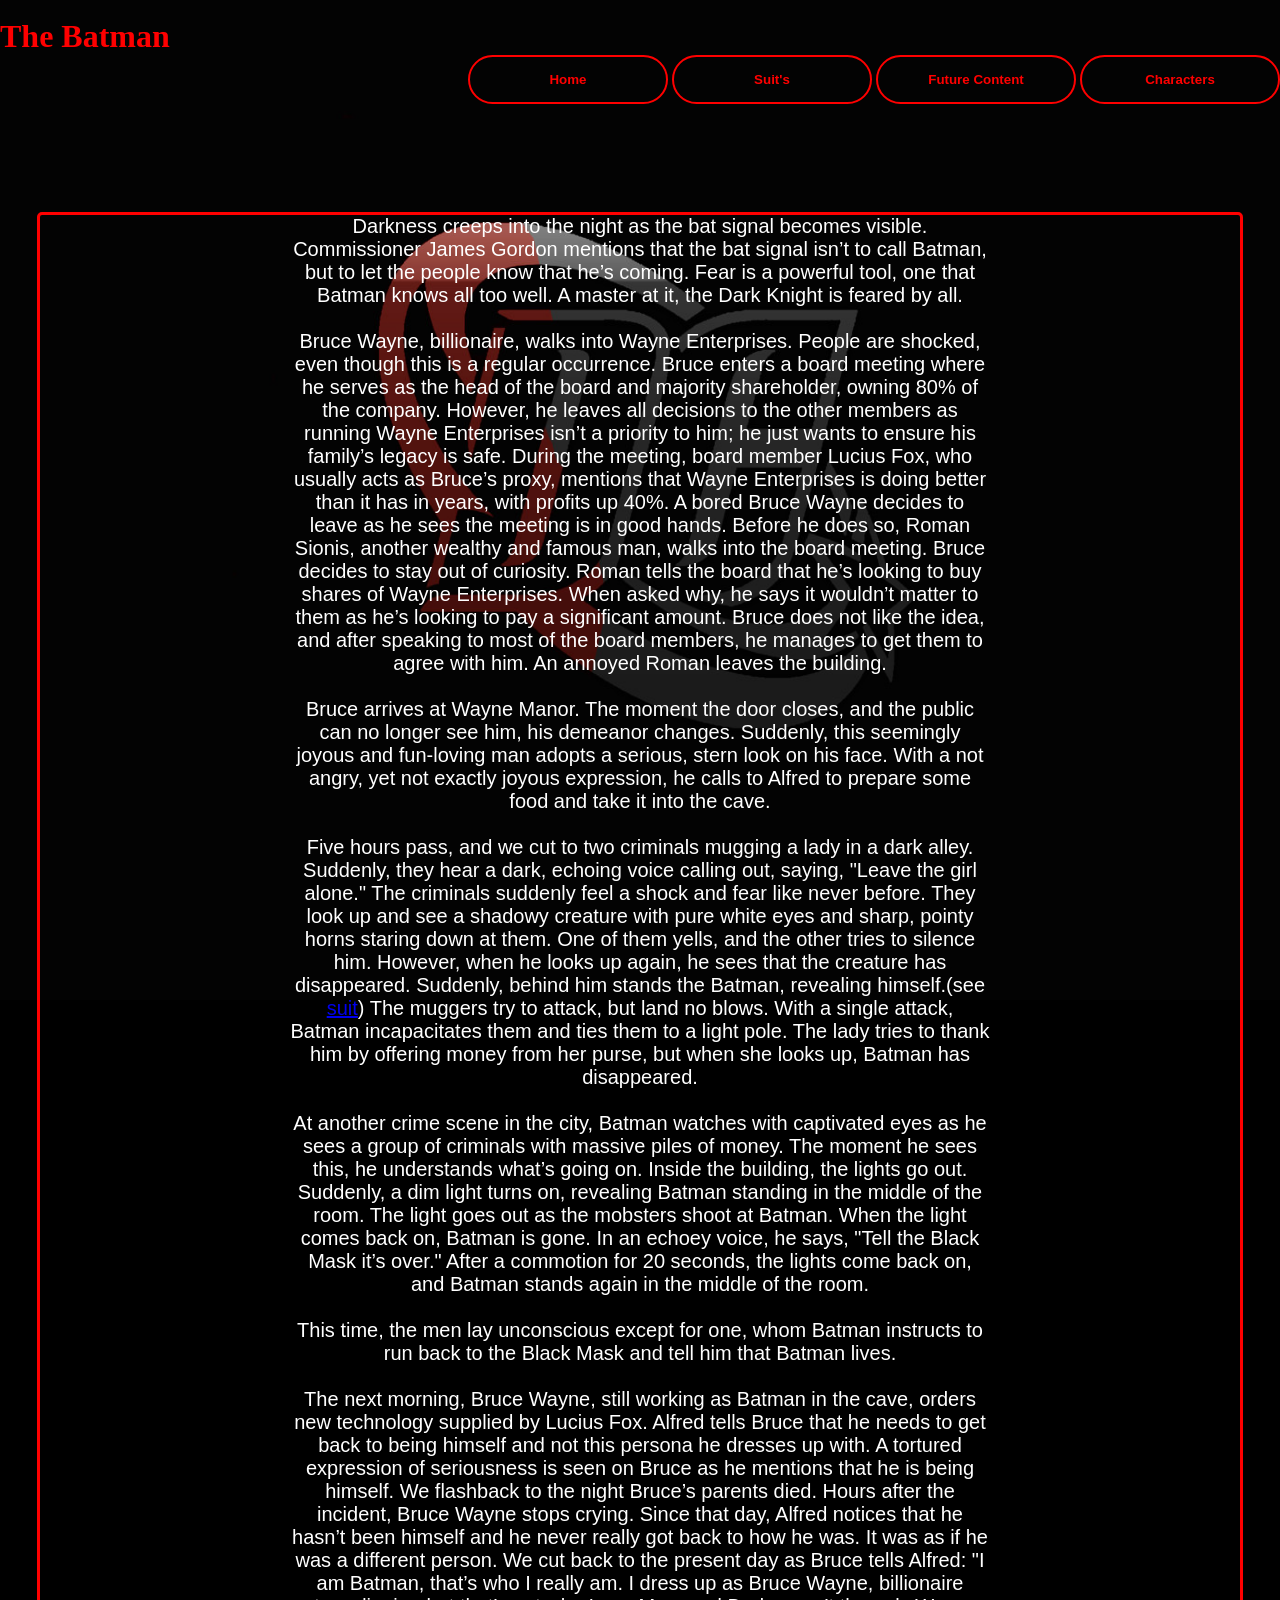
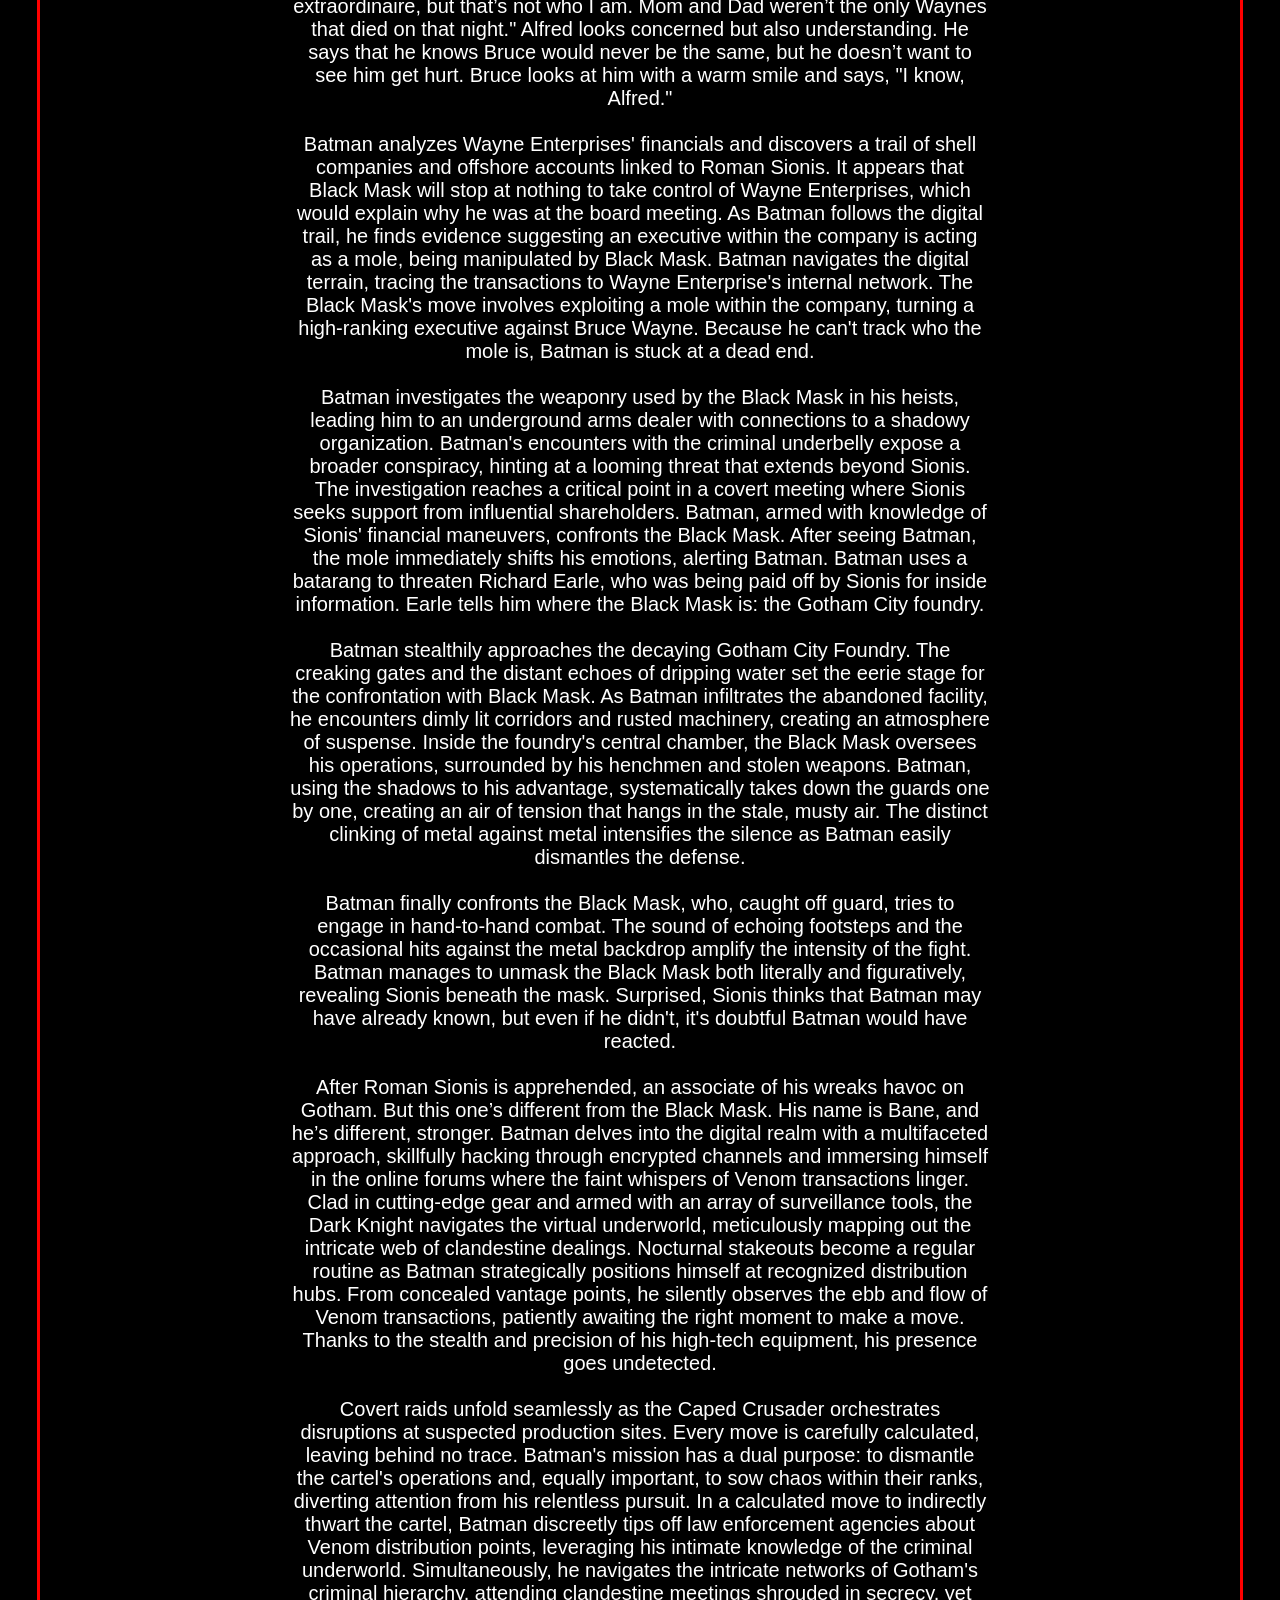
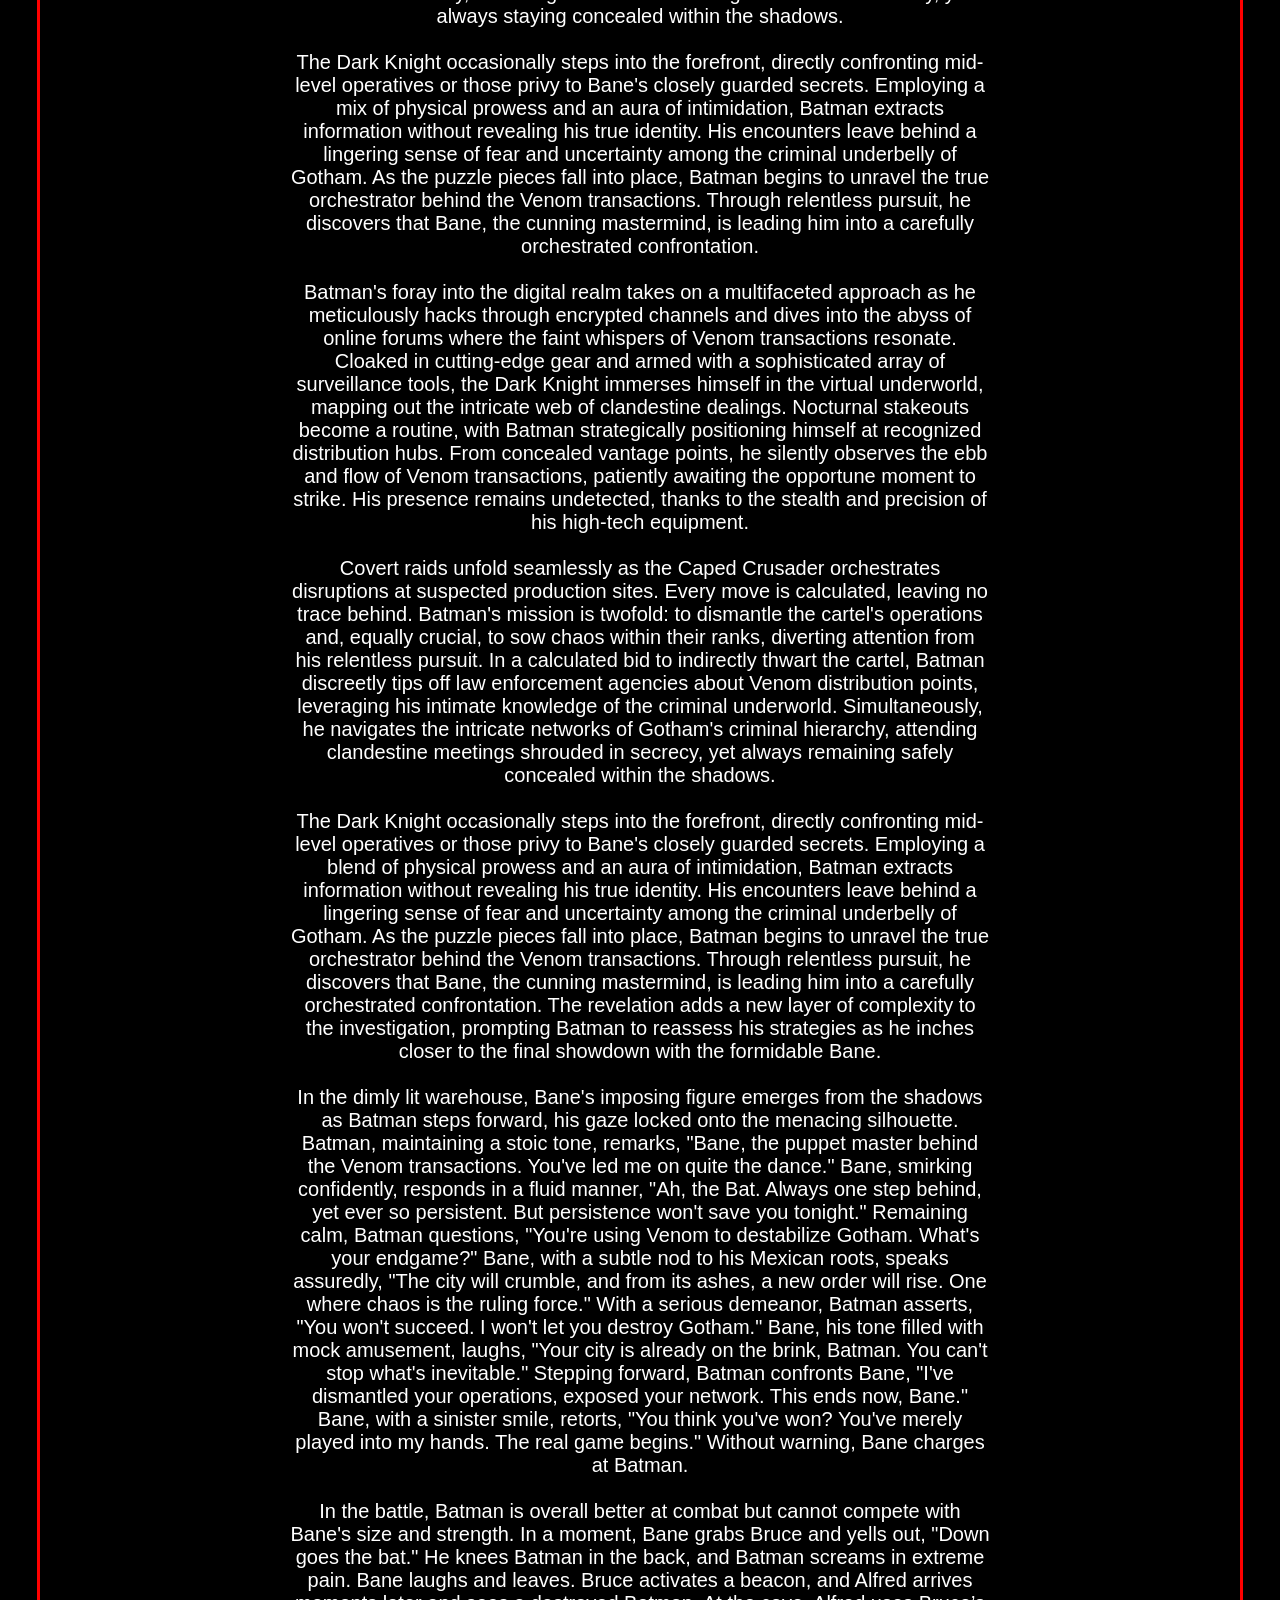
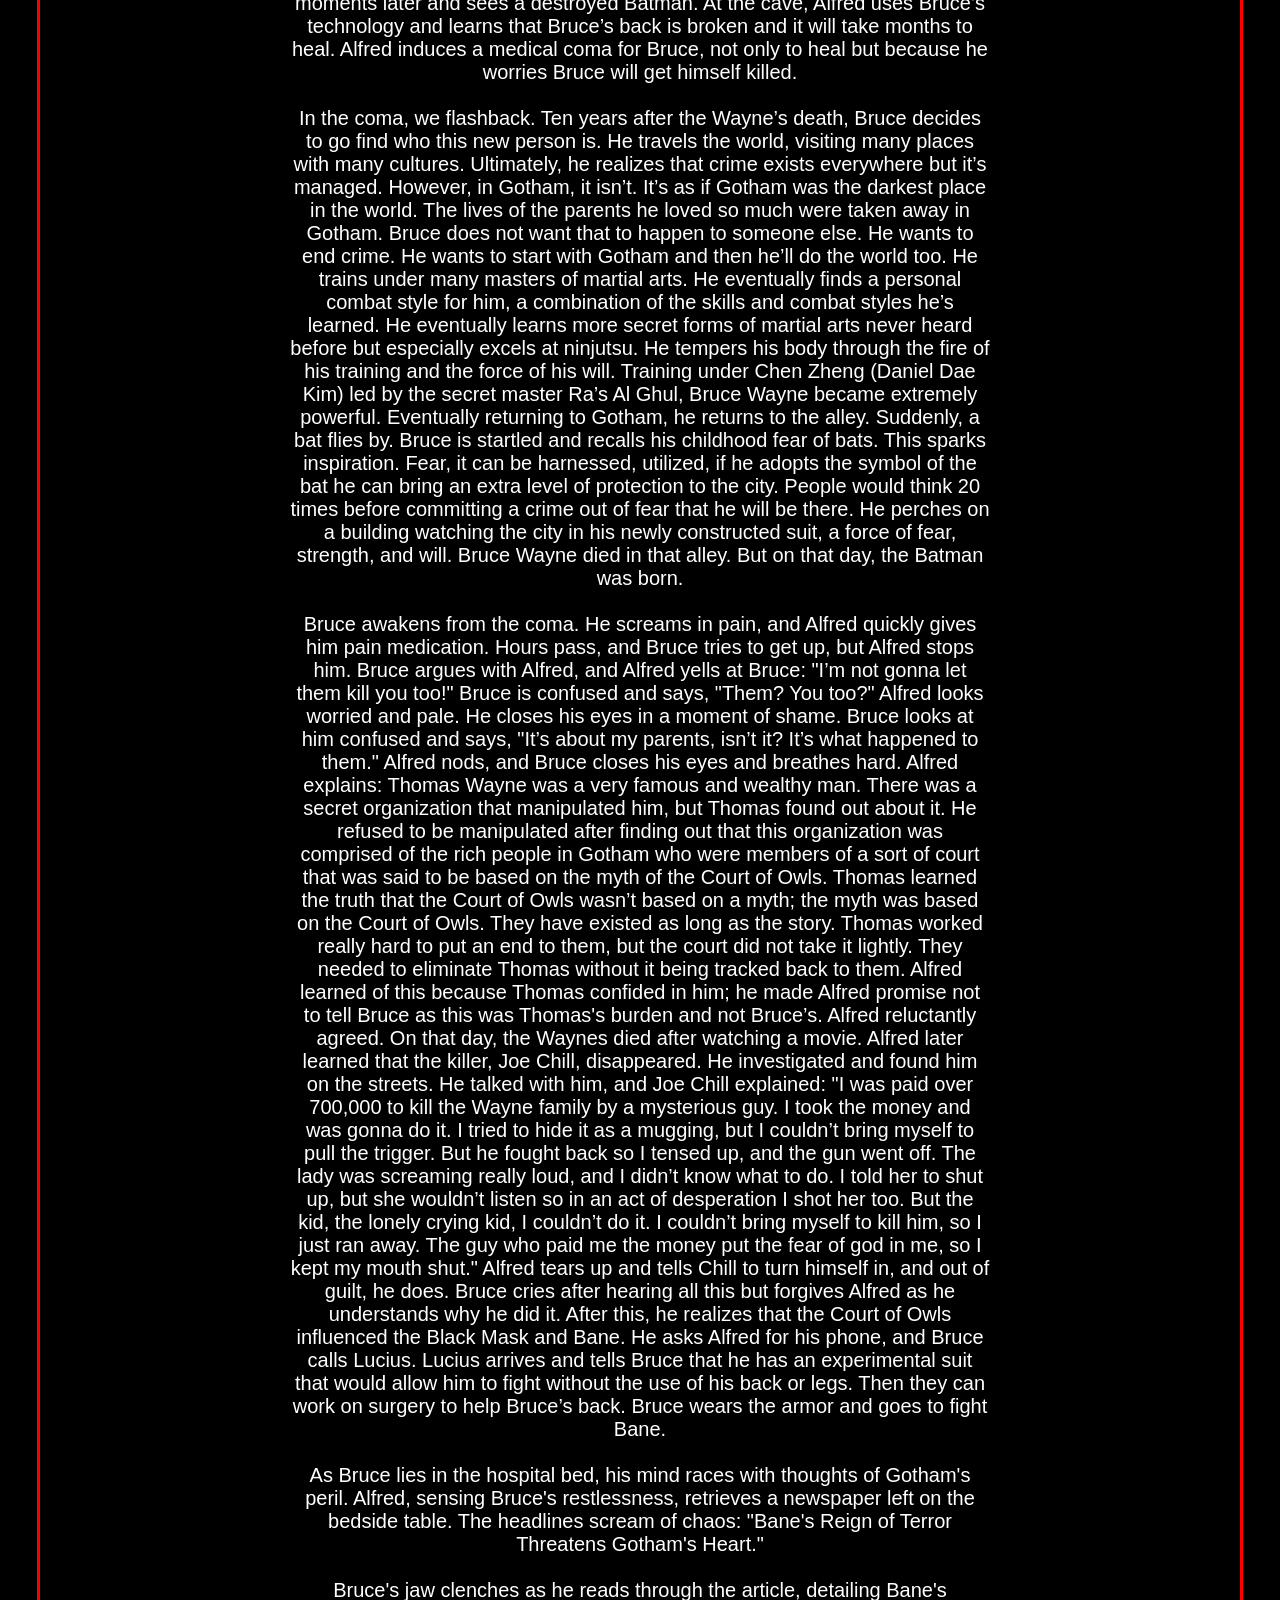
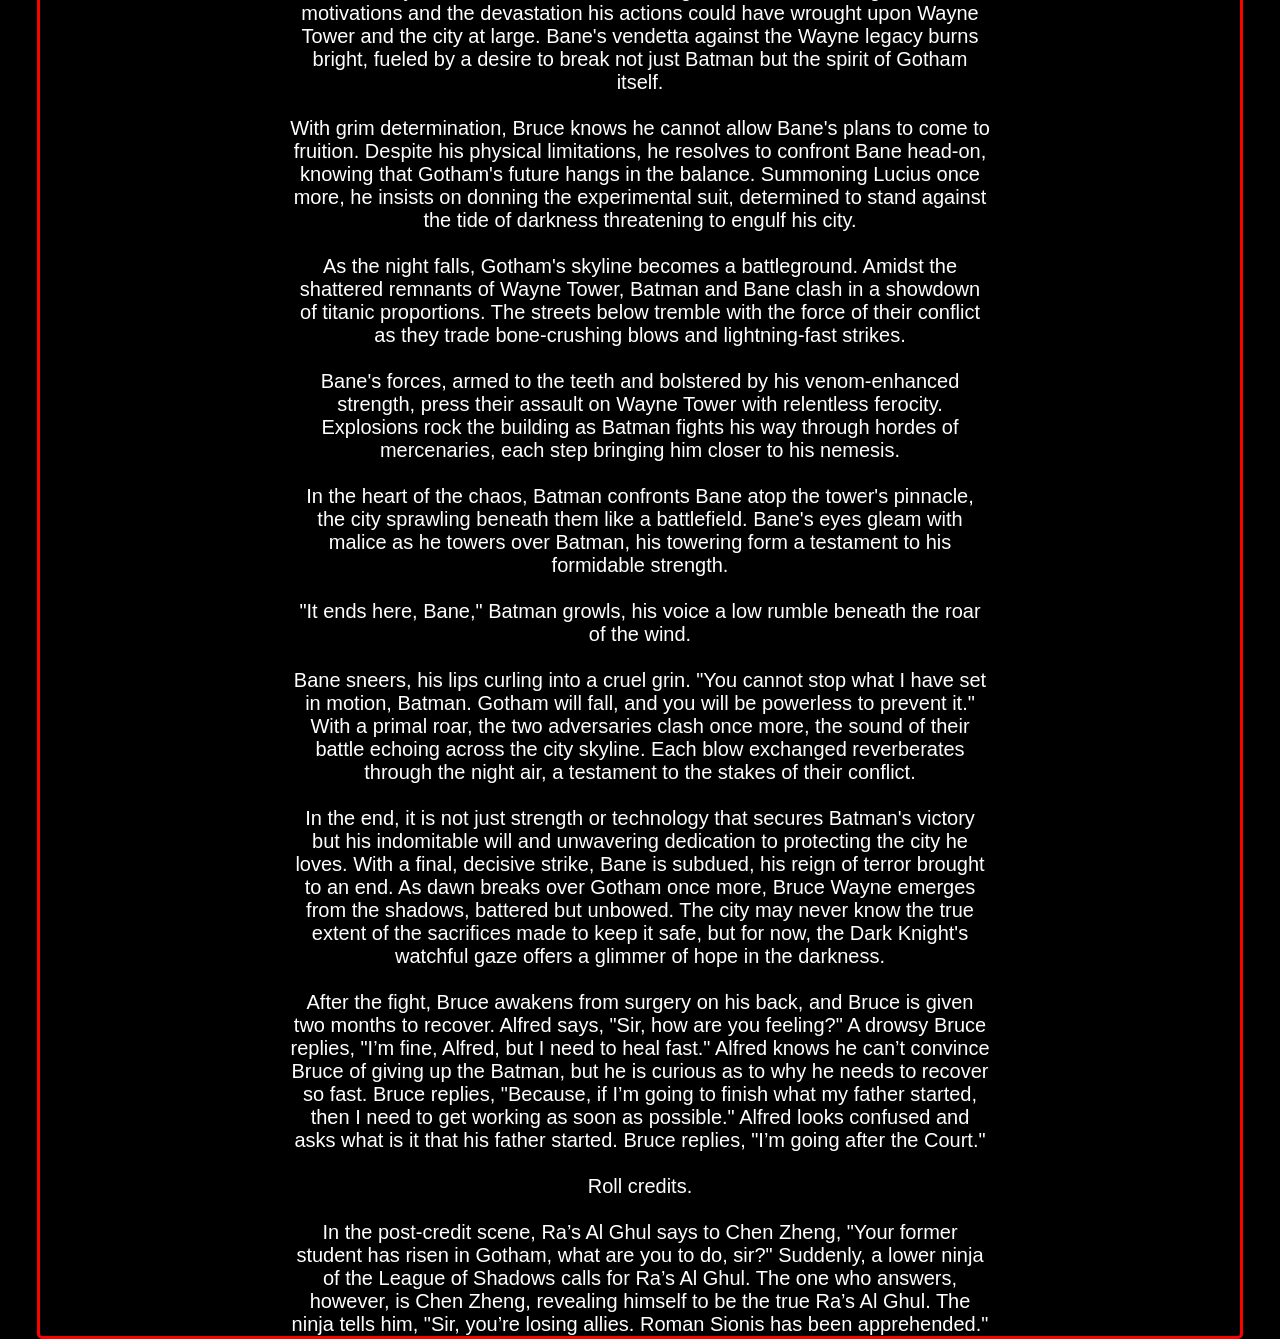
==== commit 8535859d: "Update jbatman.html" ====
--- a/jbatman.html
+++ b/jbatman.html
@@ -37,7 +37,7 @@
                         
                         <br><br>
                         
-                        Five hours pass, and we cut to two criminals mugging a lady in a dark alley. Suddenly, they hear a dark, echoing voice calling out, saying, "Leave the girl alone." The criminals suddenly feel a shock and fear like never before. They look up and see a shadowy creature with pure white eyes and sharp, pointy horns staring down at them. One of them yells, and the other tries to silence him. However, when he looks up again, he sees that the creature has disappeared. Suddenly, behind him stands the Batman, revealing himself.(see a href="suit.html">suit</a>) The muggers try to attack, but land no blows. With a single attack, Batman incapacitates them and ties them to a light pole. The lady tries to thank him by offering money from her purse, but when she looks up, Batman has disappeared.
+                        Five hours pass, and we cut to two criminals mugging a lady in a dark alley. Suddenly, they hear a dark, echoing voice calling out, saying, "Leave the girl alone." The criminals suddenly feel a shock and fear like never before. They look up and see a shadowy creature with pure white eyes and sharp, pointy horns staring down at them. One of them yells, and the other tries to silence him. However, when he looks up again, he sees that the creature has disappeared. Suddenly, behind him stands the Batman, revealing himself.(see <a href="suit.html">suit</a>) The muggers try to attack, but land no blows. With a single attack, Batman incapacitates them and ties them to a light pole. The lady tries to thank him by offering money from her purse, but when she looks up, Batman has disappeared.
                         
                         <br><br>
                         
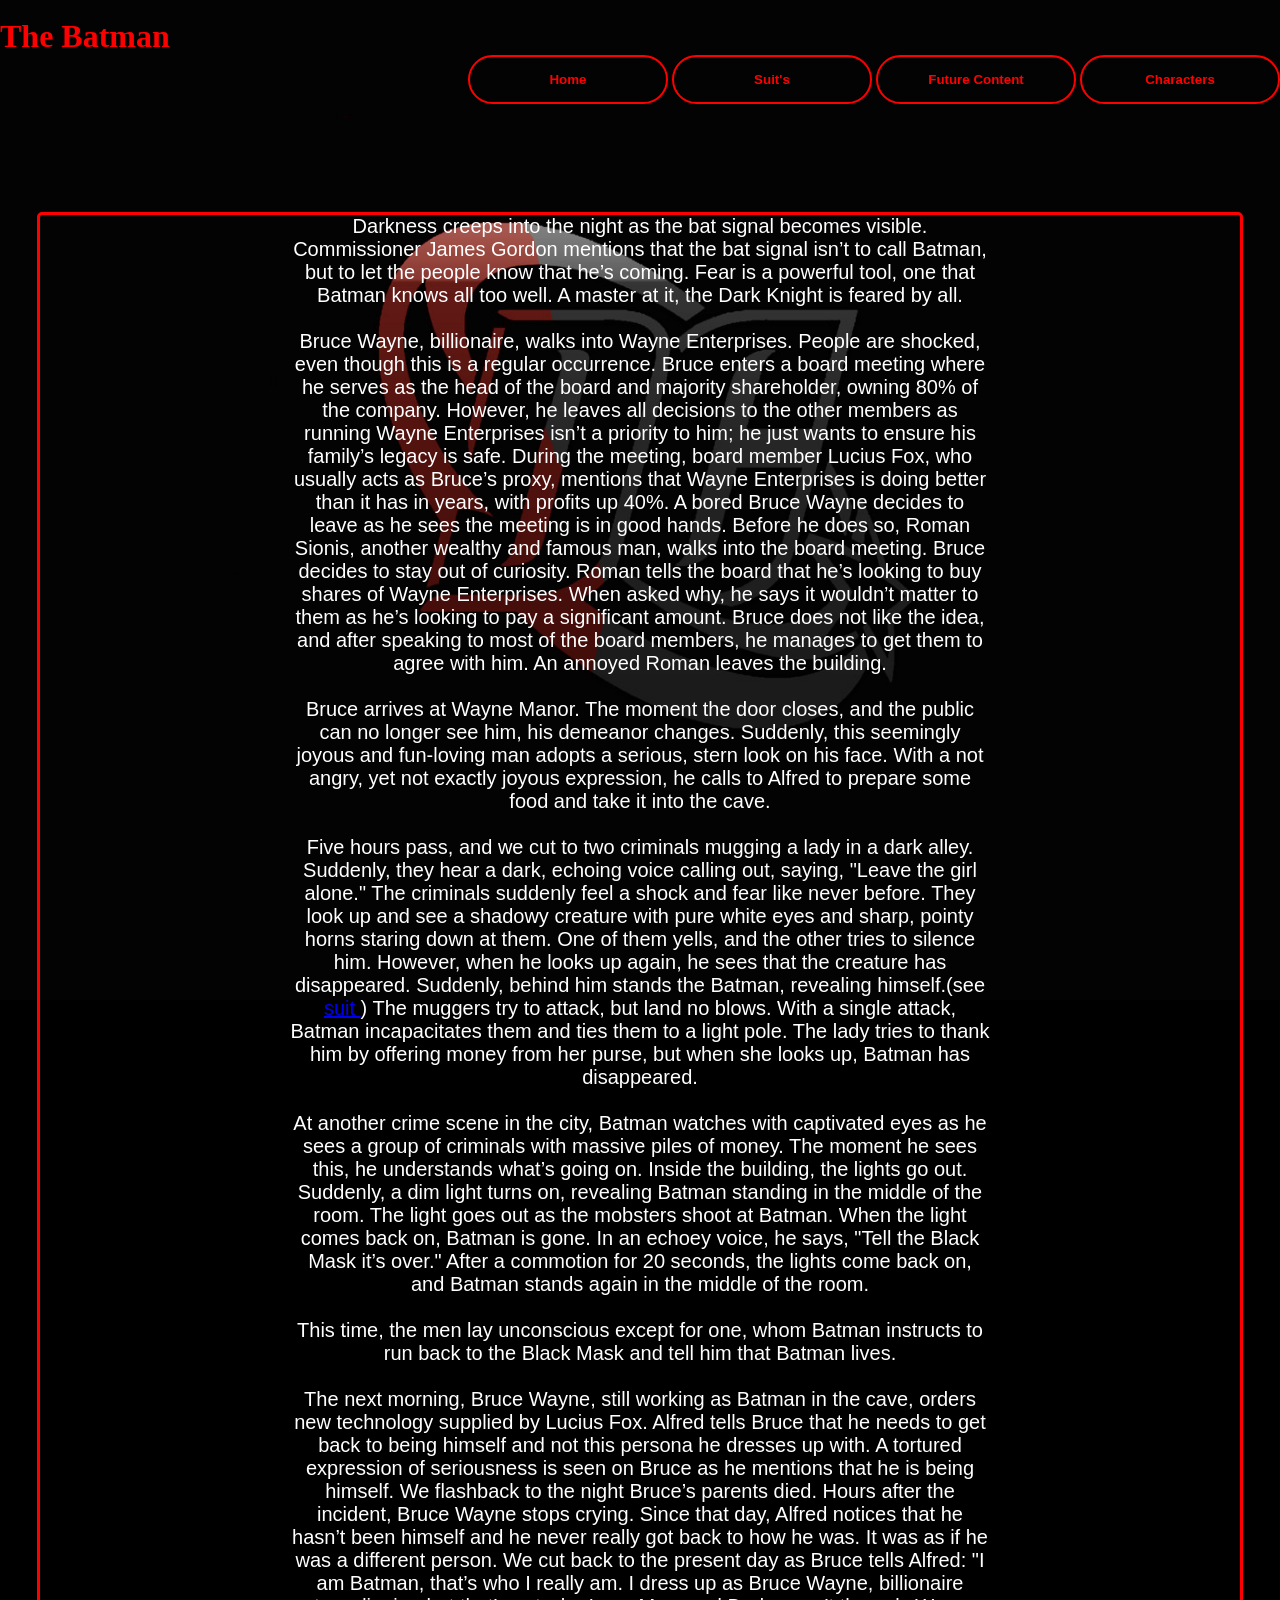
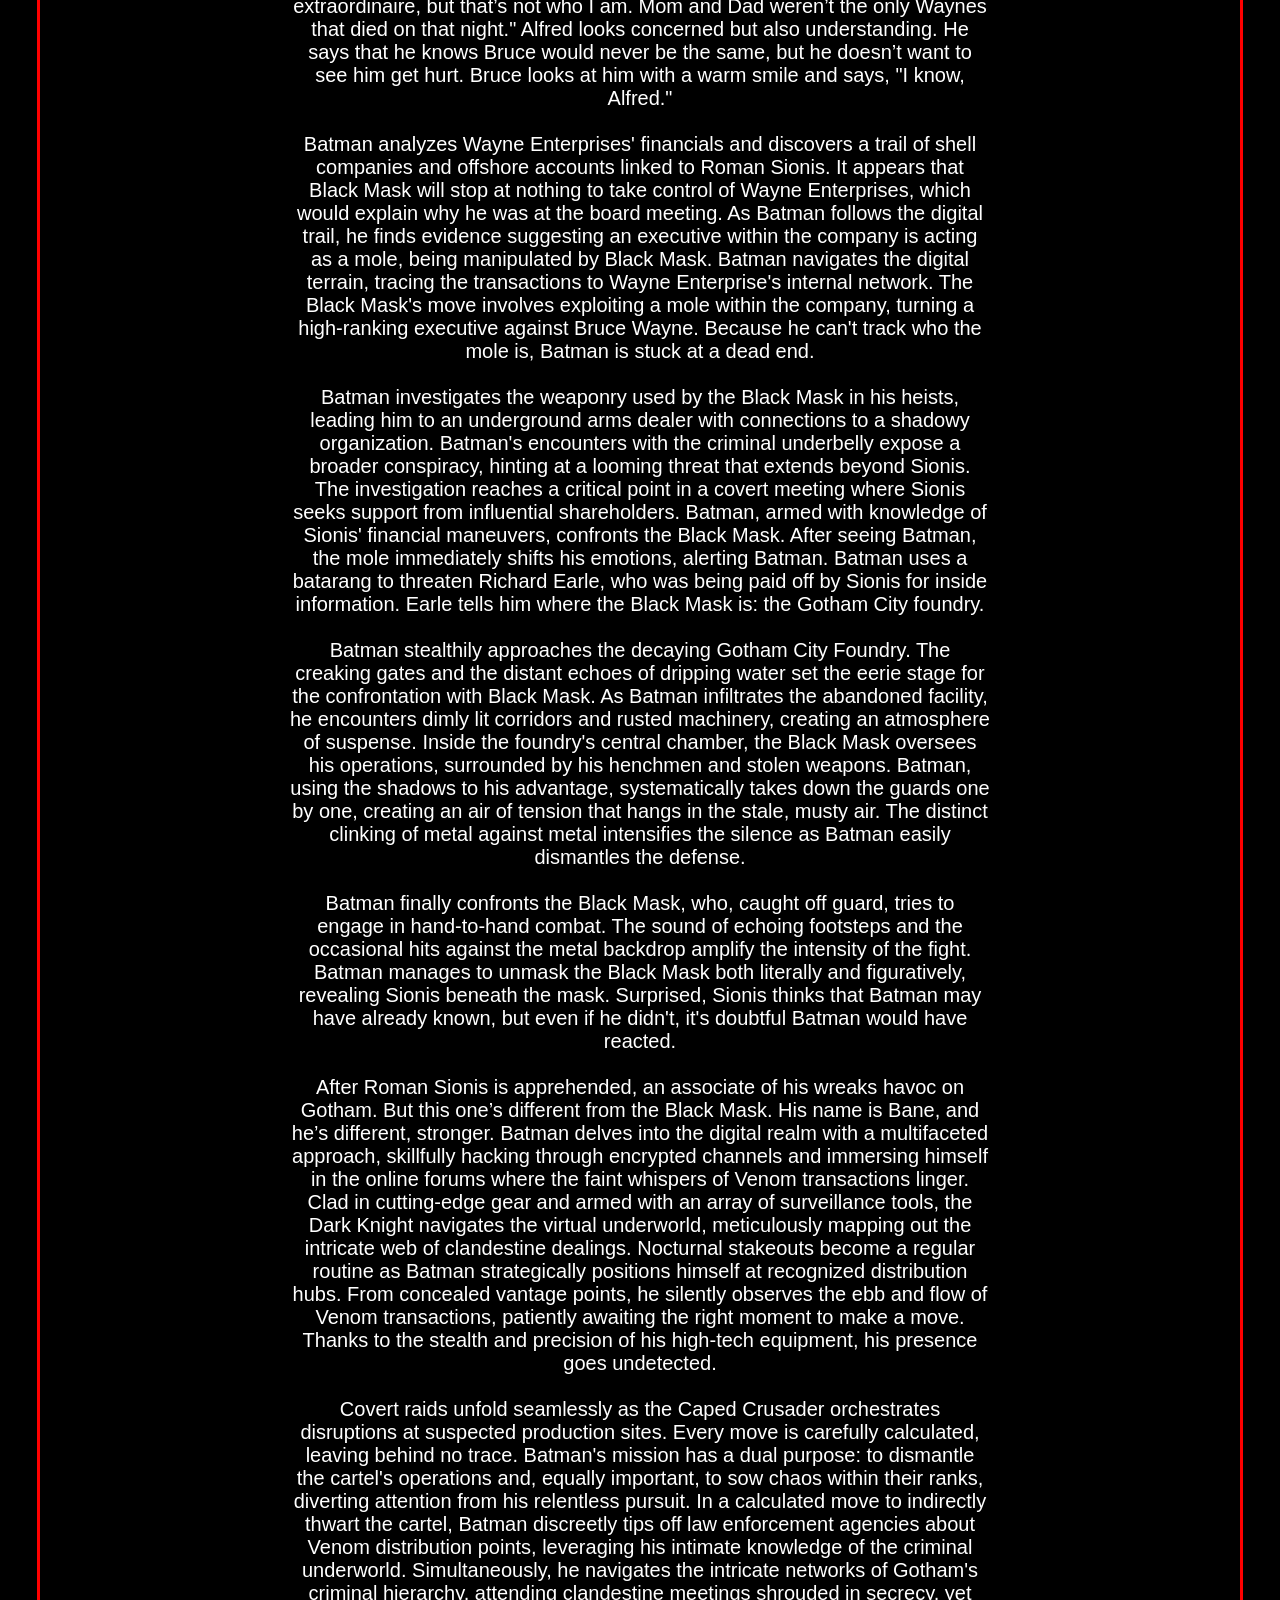
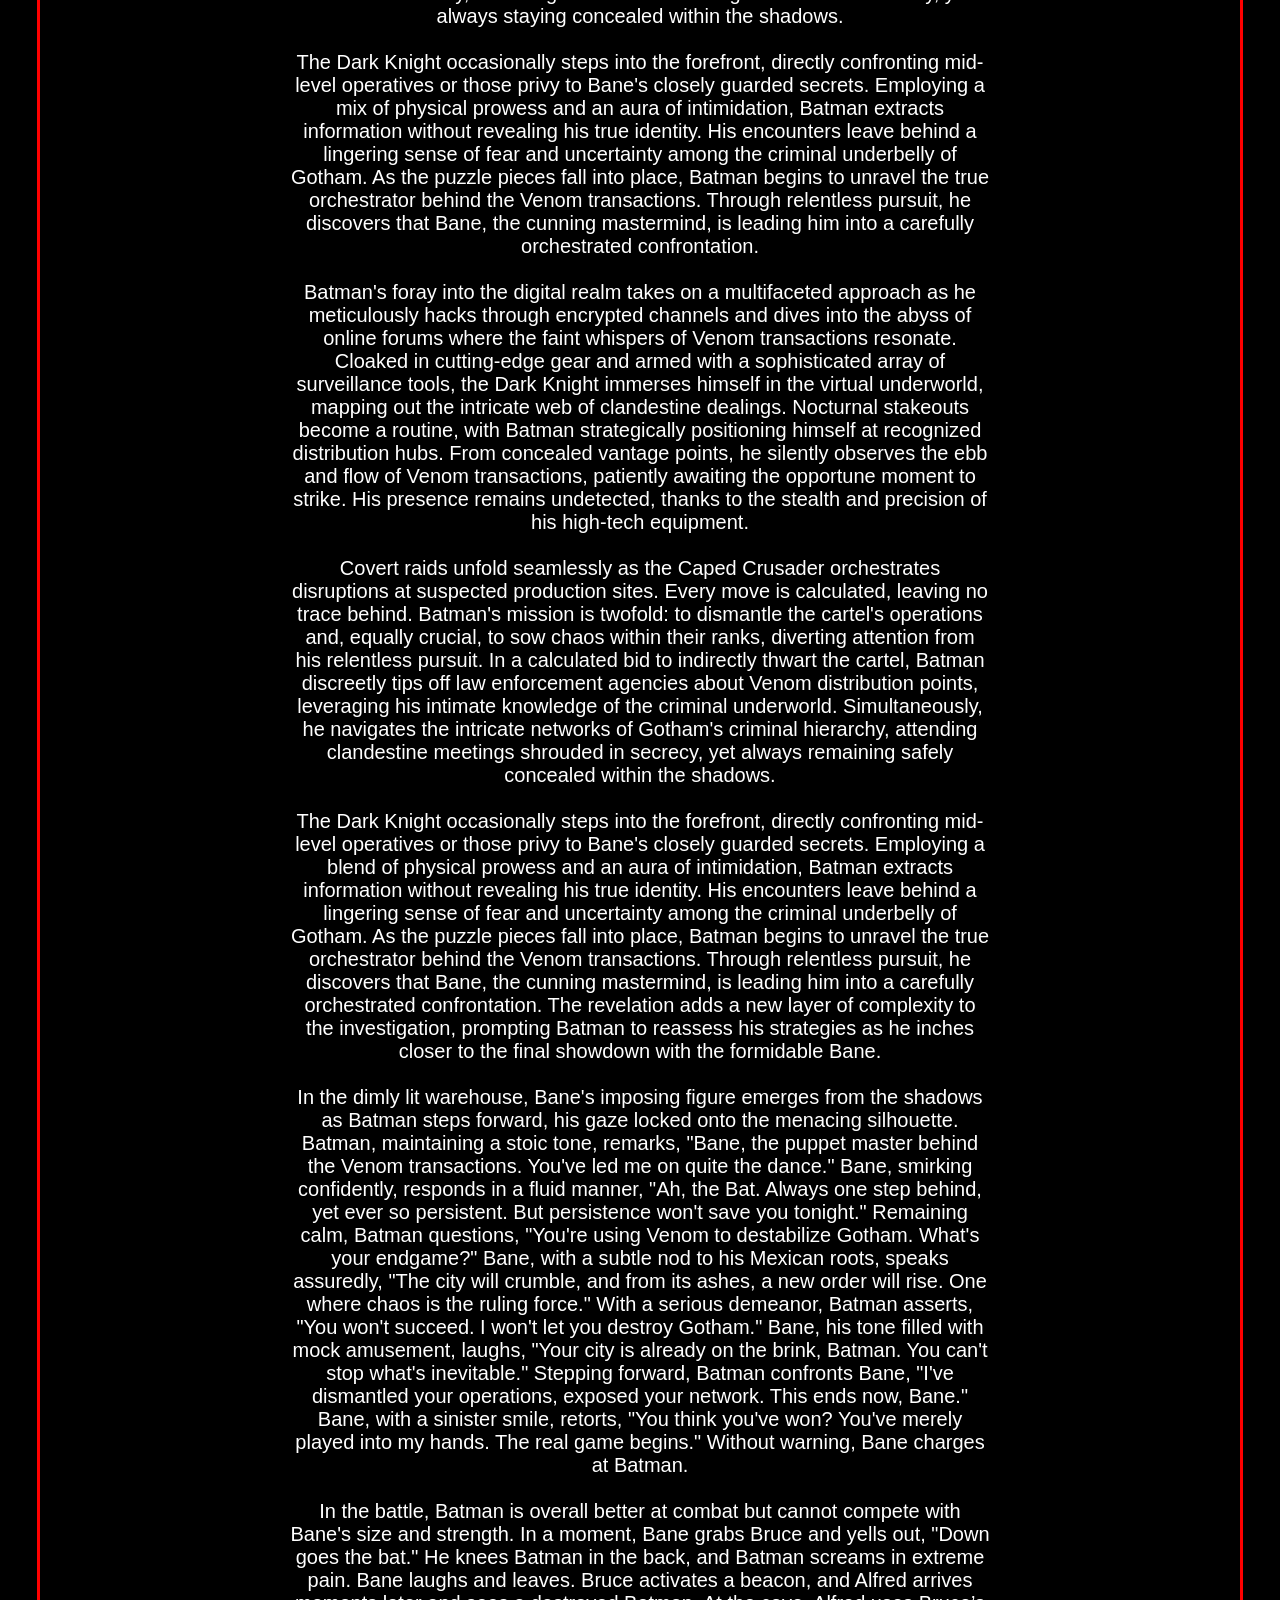
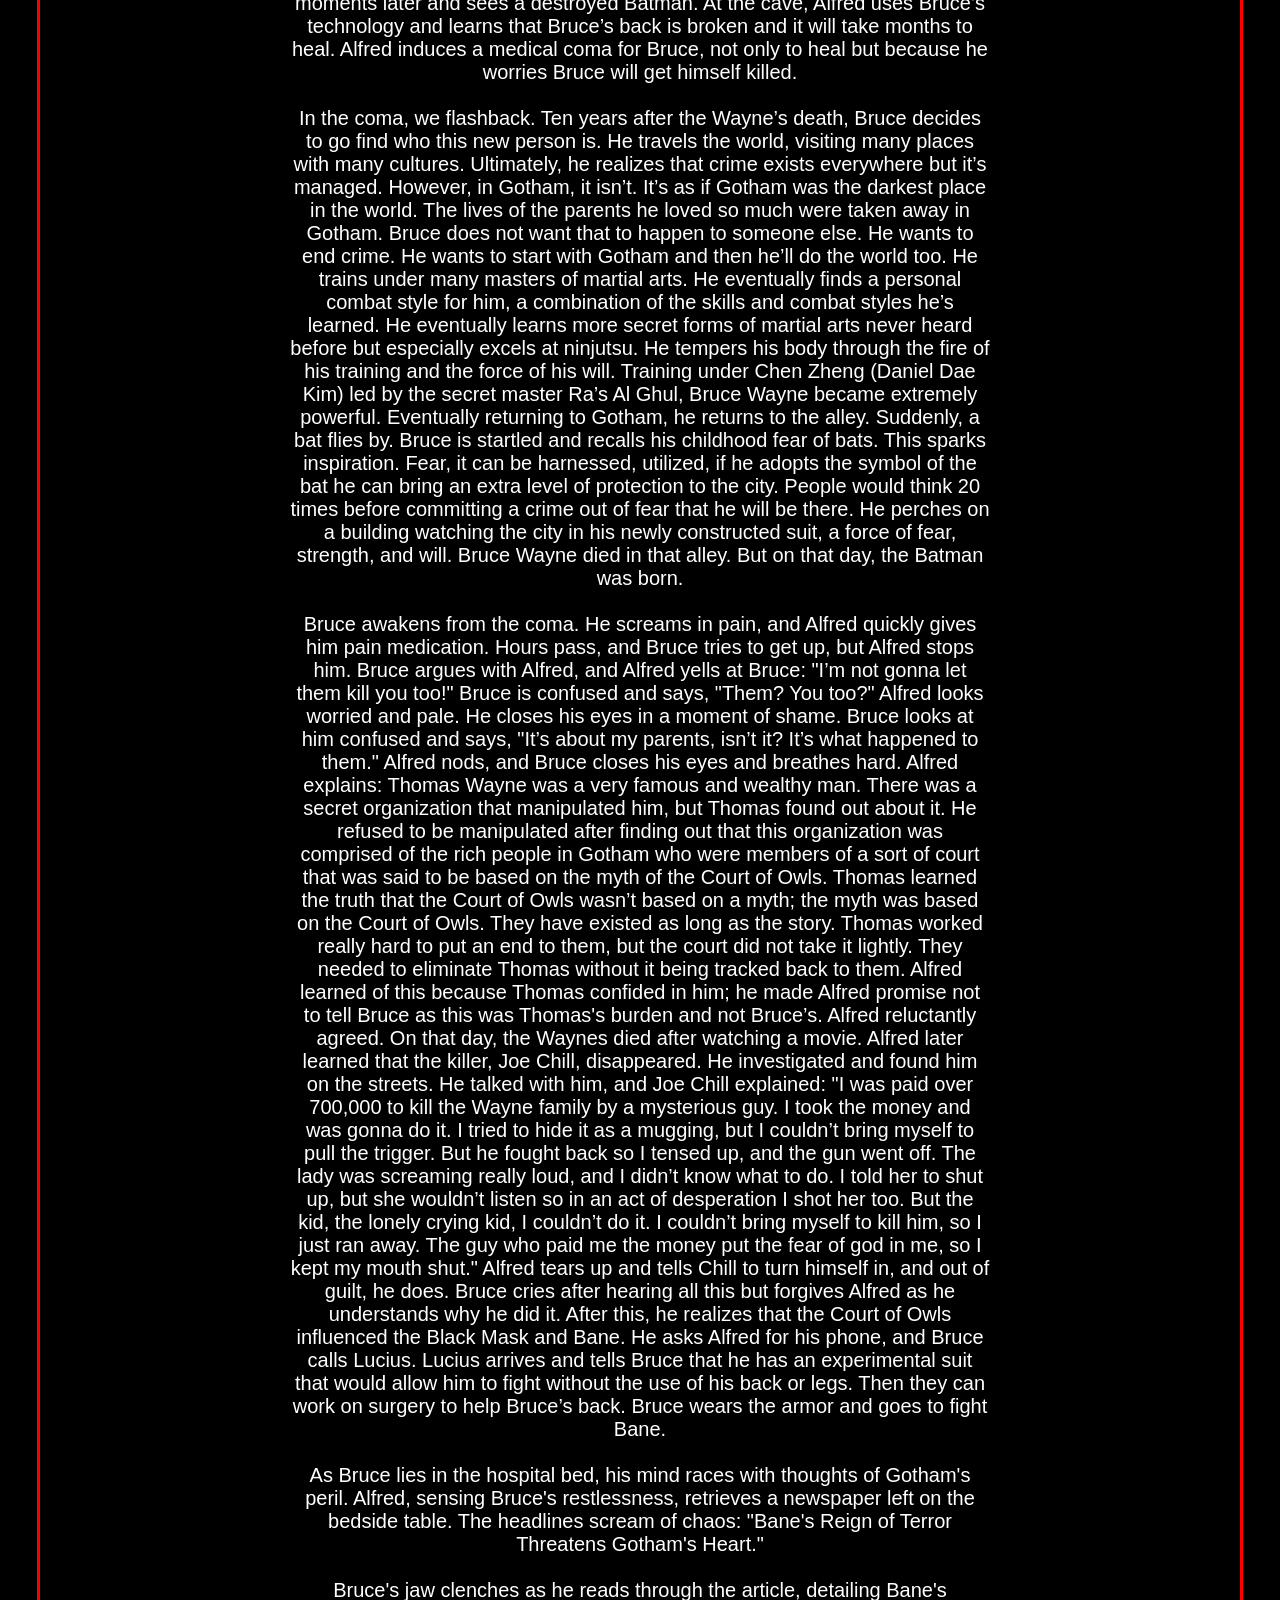
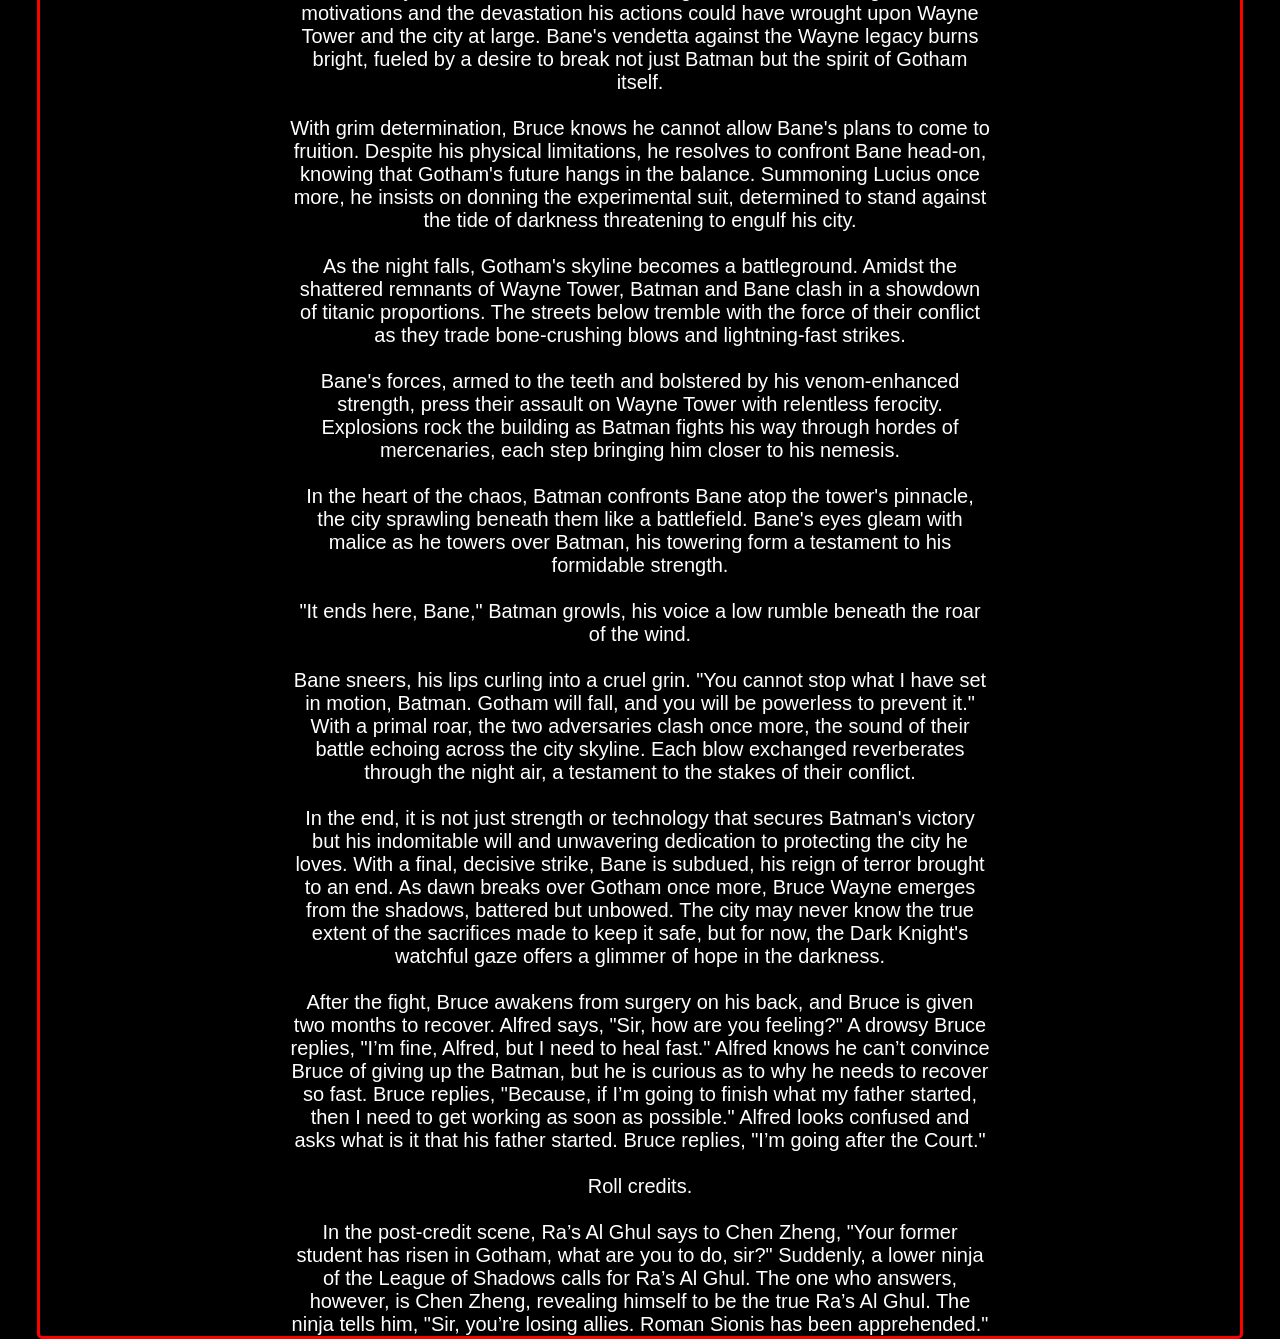
==== commit df0b8f87: "Update jbatman.html" ====
--- a/jbatman.html
+++ b/jbatman.html
@@ -37,7 +37,7 @@
                         
                         <br><br>
                         
-                        Five hours pass, and we cut to two criminals mugging a lady in a dark alley. Suddenly, they hear a dark, echoing voice calling out, saying, "Leave the girl alone." The criminals suddenly feel a shock and fear like never before. They look up and see a shadowy creature with pure white eyes and sharp, pointy horns staring down at them. One of them yells, and the other tries to silence him. However, when he looks up again, he sees that the creature has disappeared. Suddenly, behind him stands the Batman, revealing himself.(see <a href="suit.html">suit</a>) The muggers try to attack, but land no blows. With a single attack, Batman incapacitates them and ties them to a light pole. The lady tries to thank him by offering money from her purse, but when she looks up, Batman has disappeared.
+                        Five hours pass, and we cut to two criminals mugging a lady in a dark alley. Suddenly, they hear a dark, echoing voice calling out, saying, "Leave the girl alone." The criminals suddenly feel a shock and fear like never before. They look up and see a shadowy creature with pure white eyes and sharp, pointy horns staring down at them. One of them yells, and the other tries to silence him. However, when he looks up again, he sees that the creature has disappeared. Suddenly, behind him stands the Batman, revealing himself.(see <a href="Suit.html"> suit </a>) The muggers try to attack, but land no blows. With a single attack, Batman incapacitates them and ties them to a light pole. The lady tries to thank him by offering money from her purse, but when she looks up, Batman has disappeared.
                         
                         <br><br>
                         
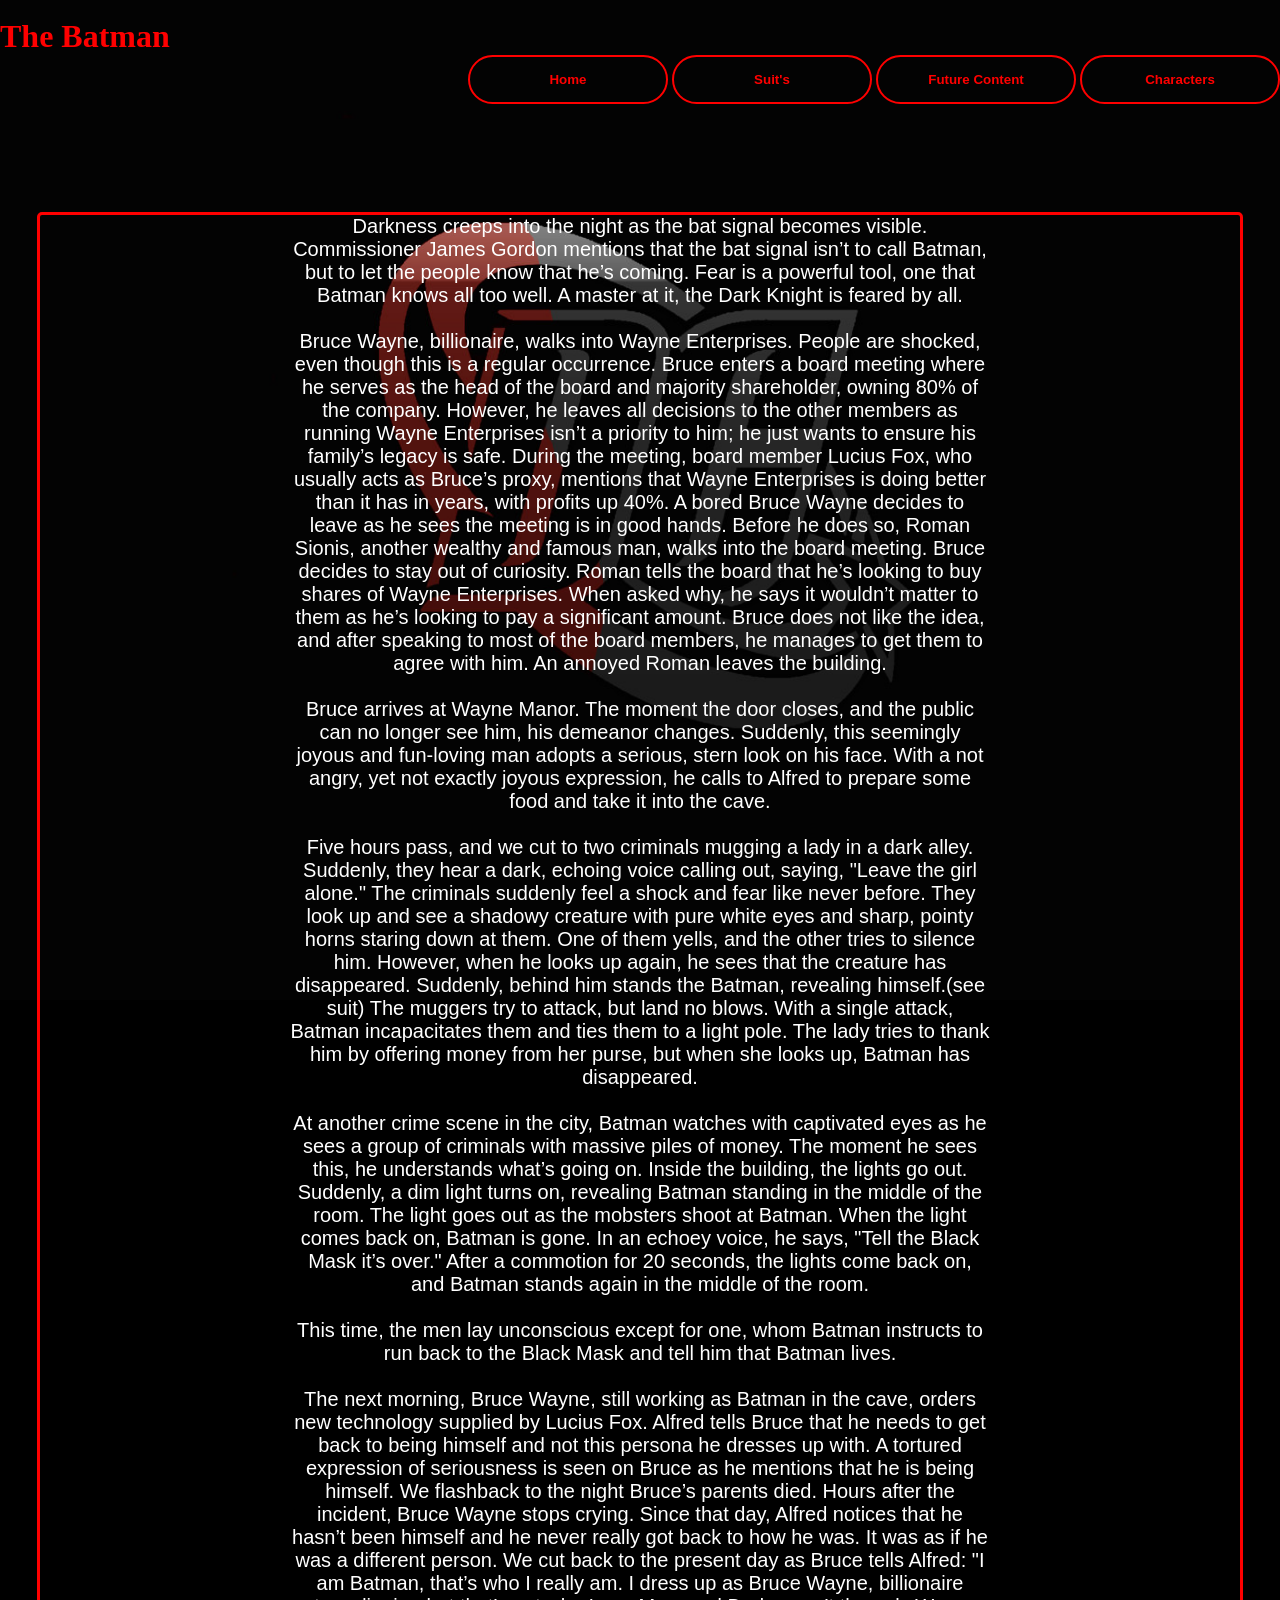
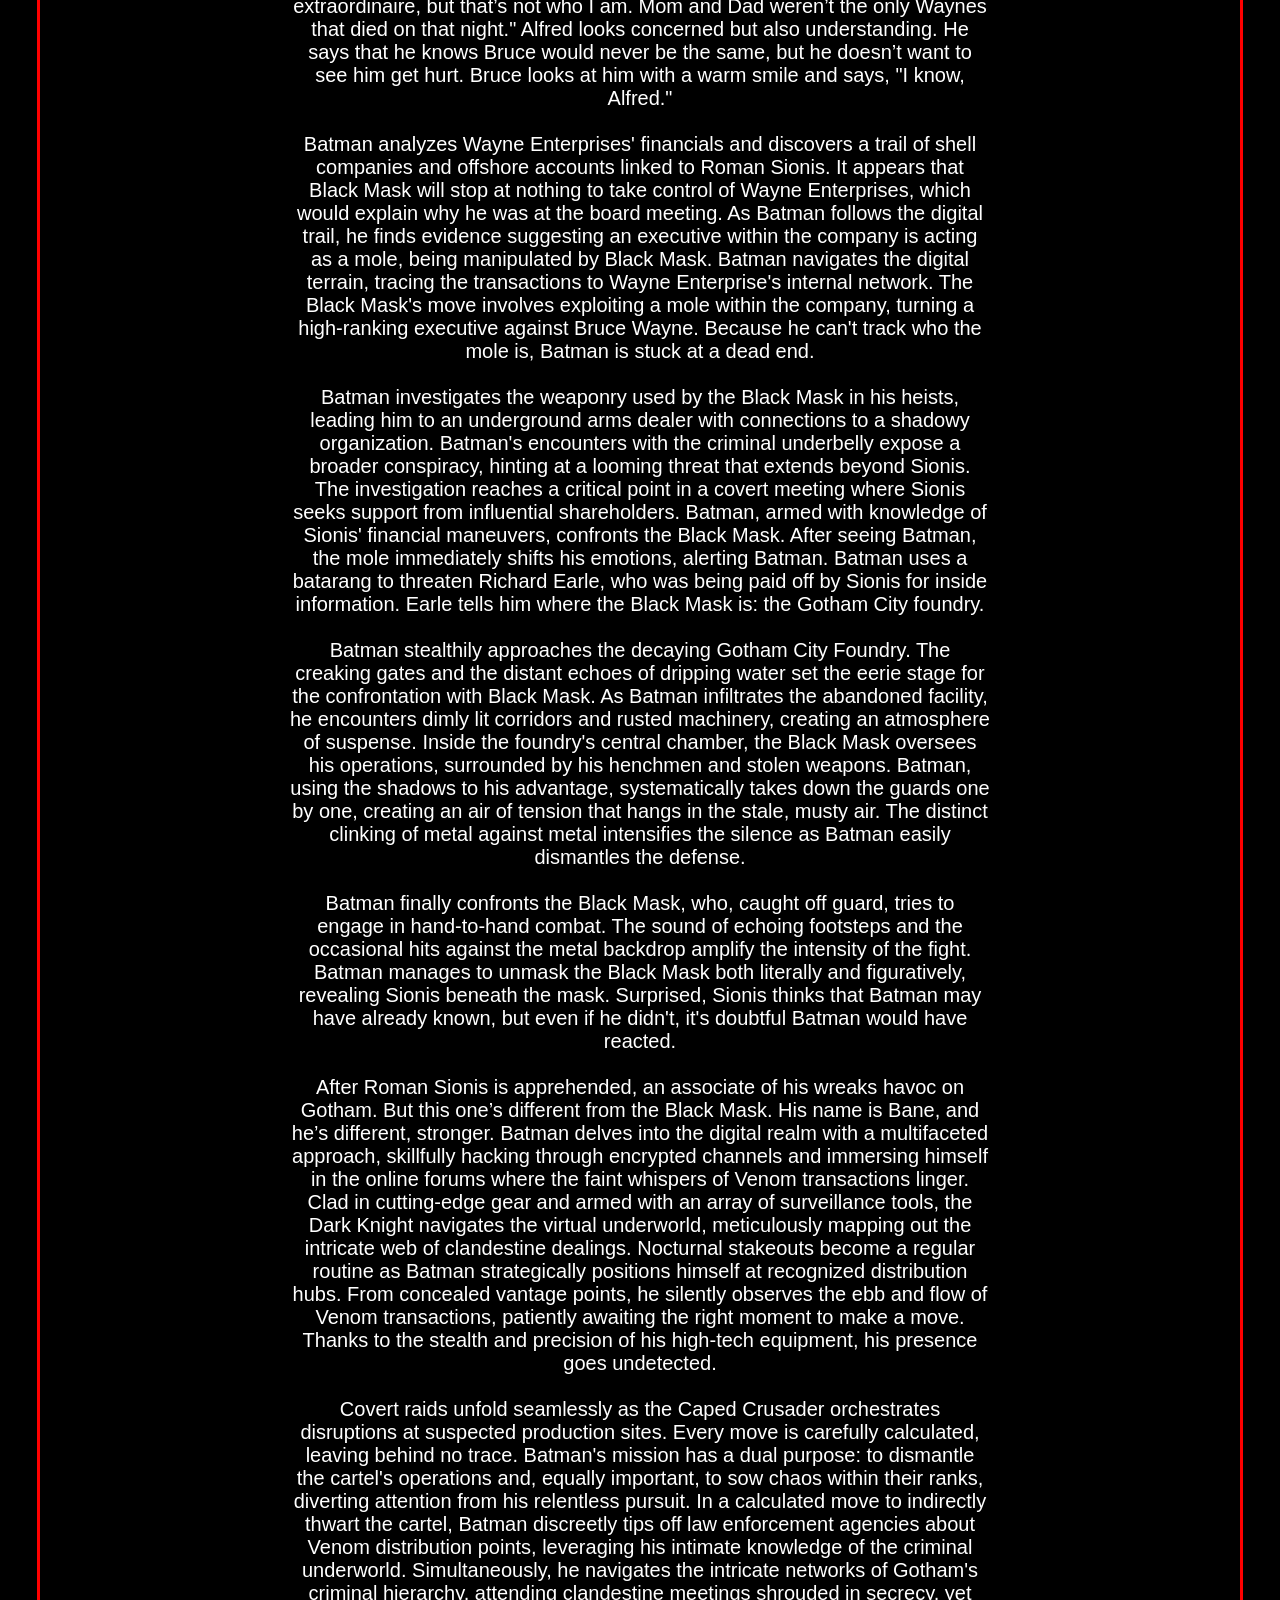
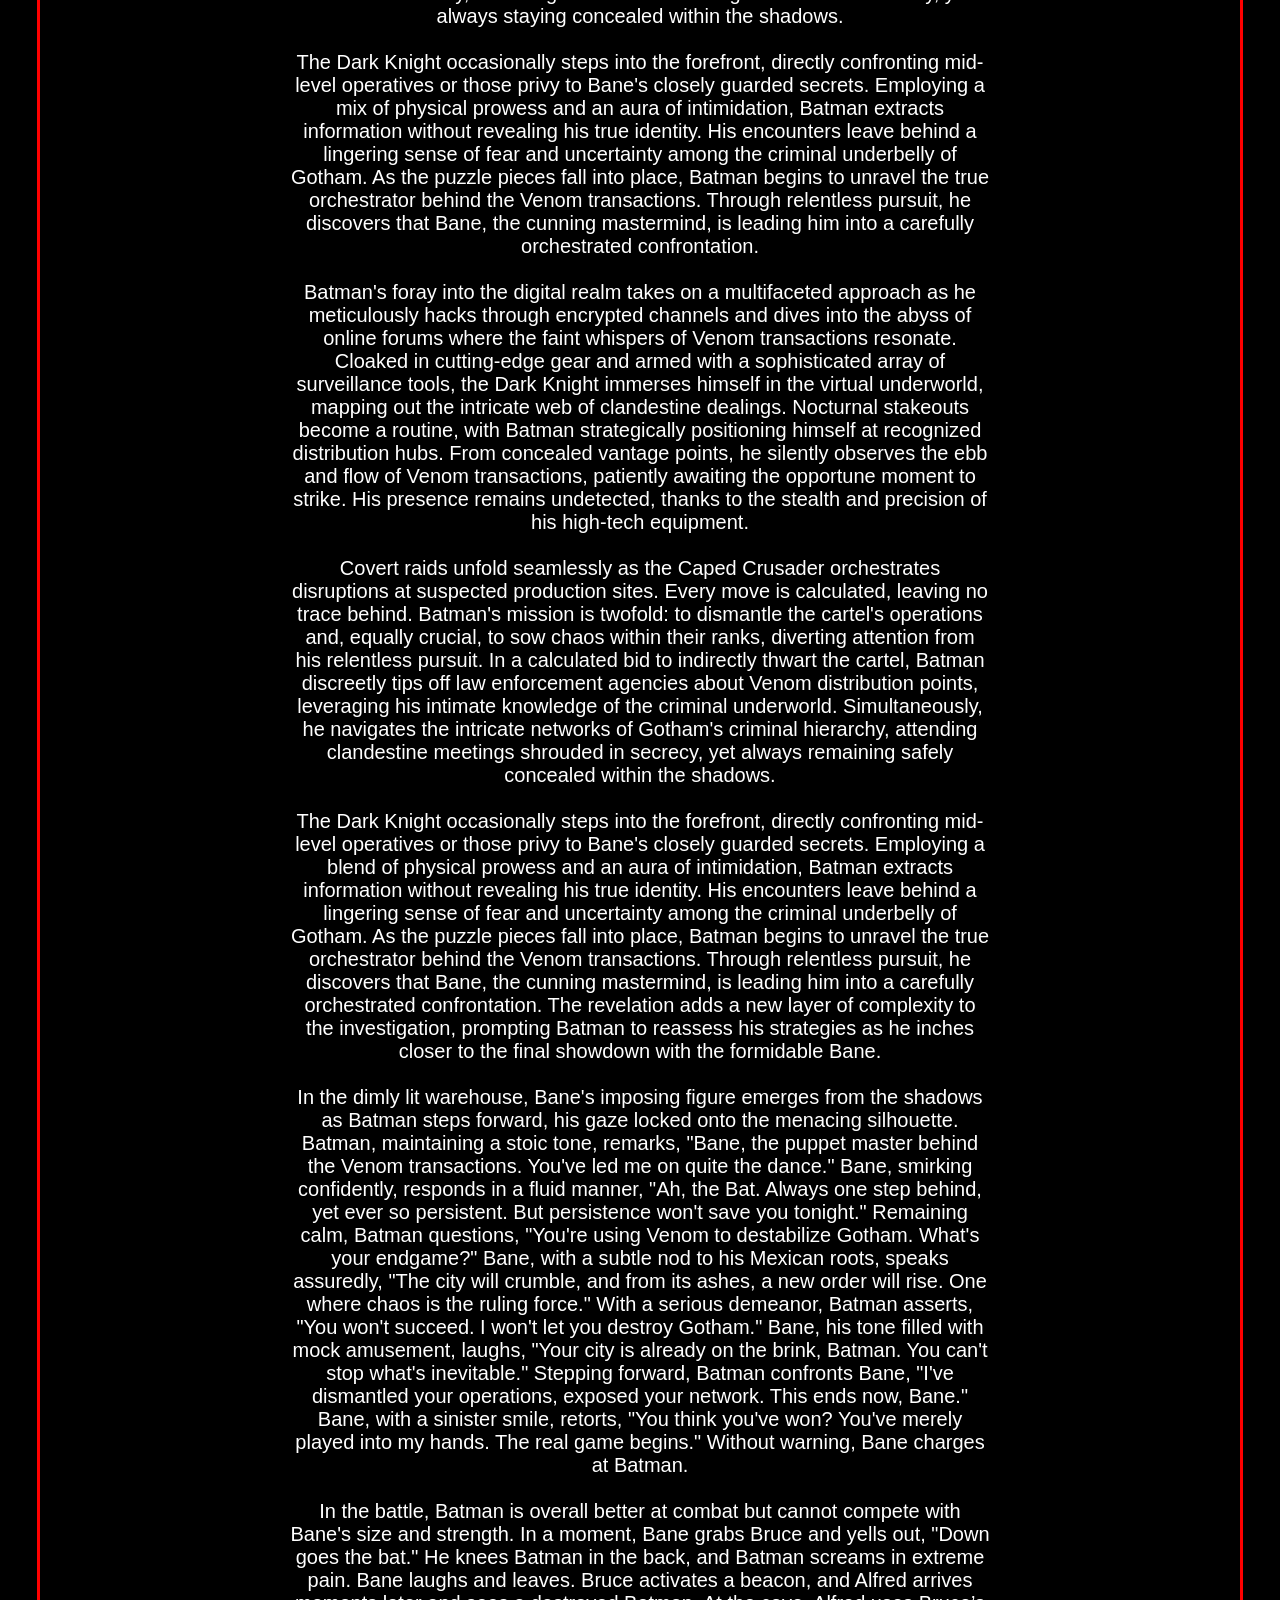
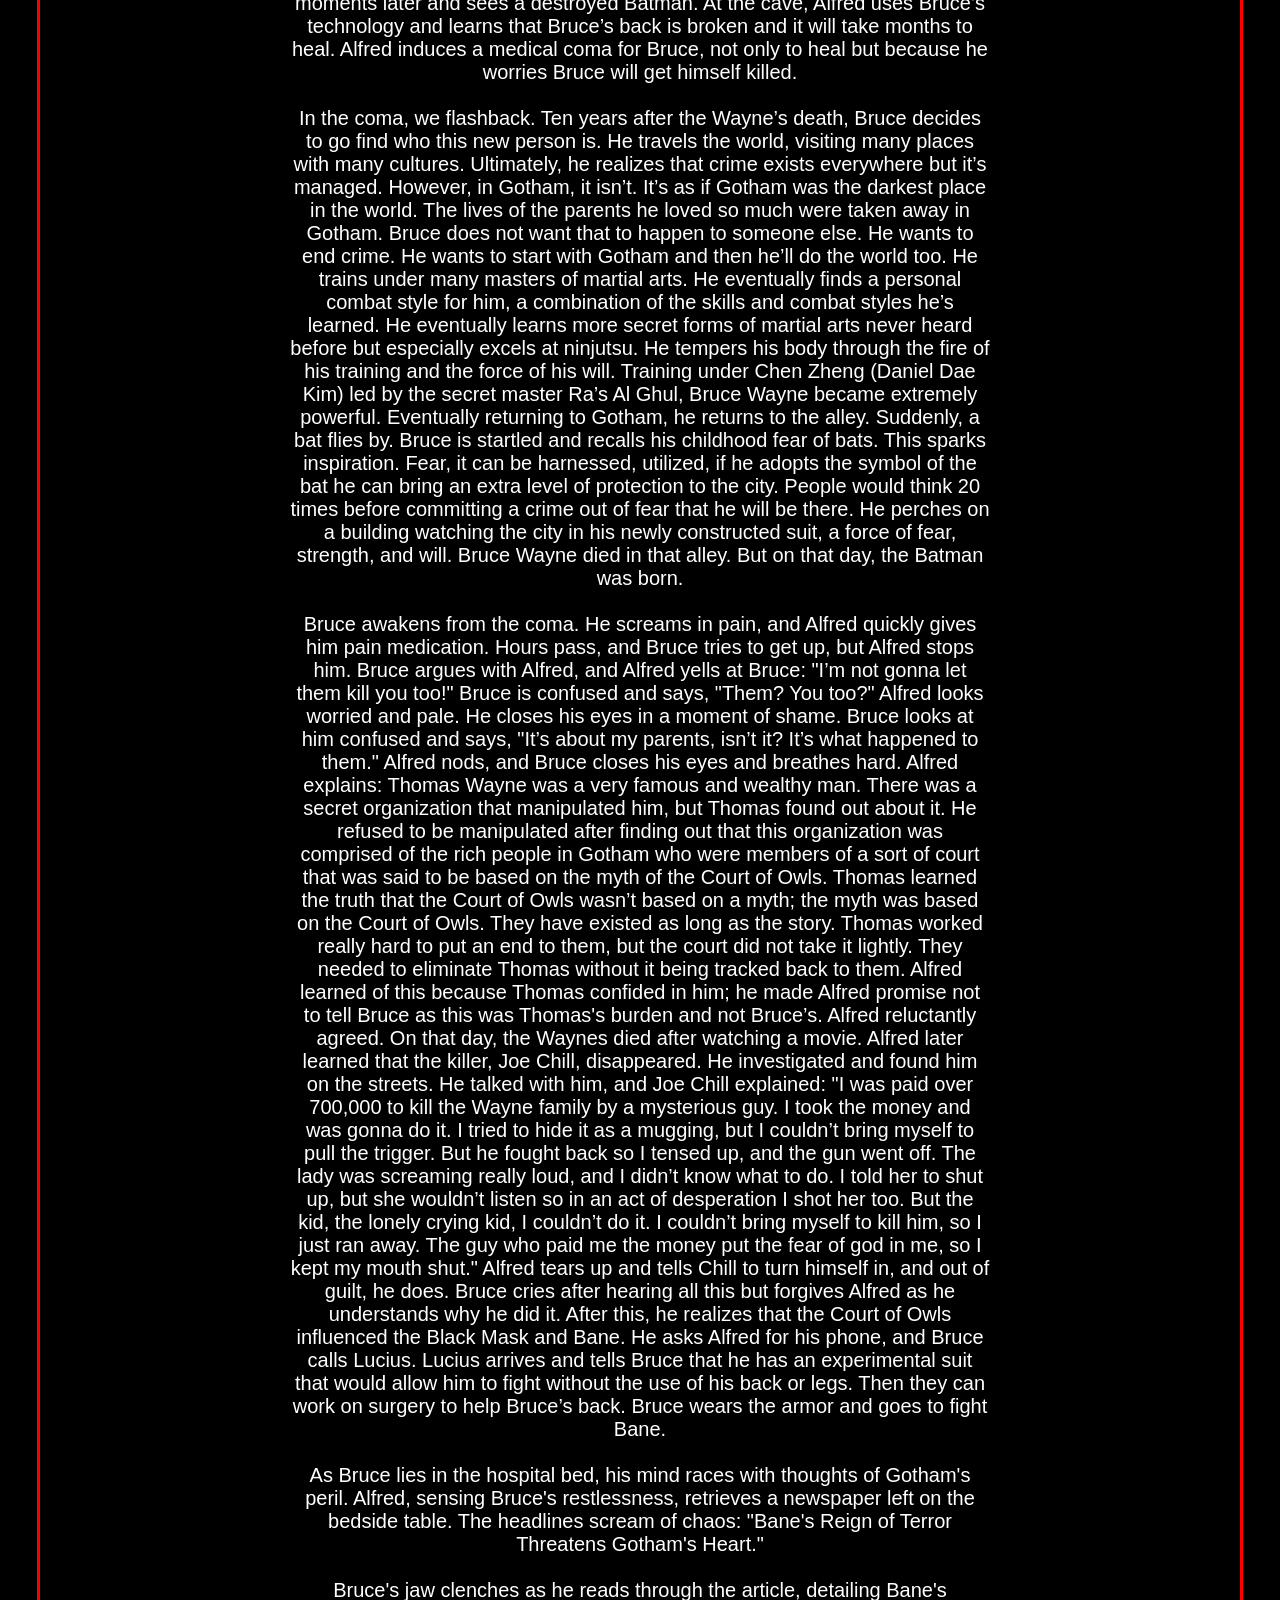
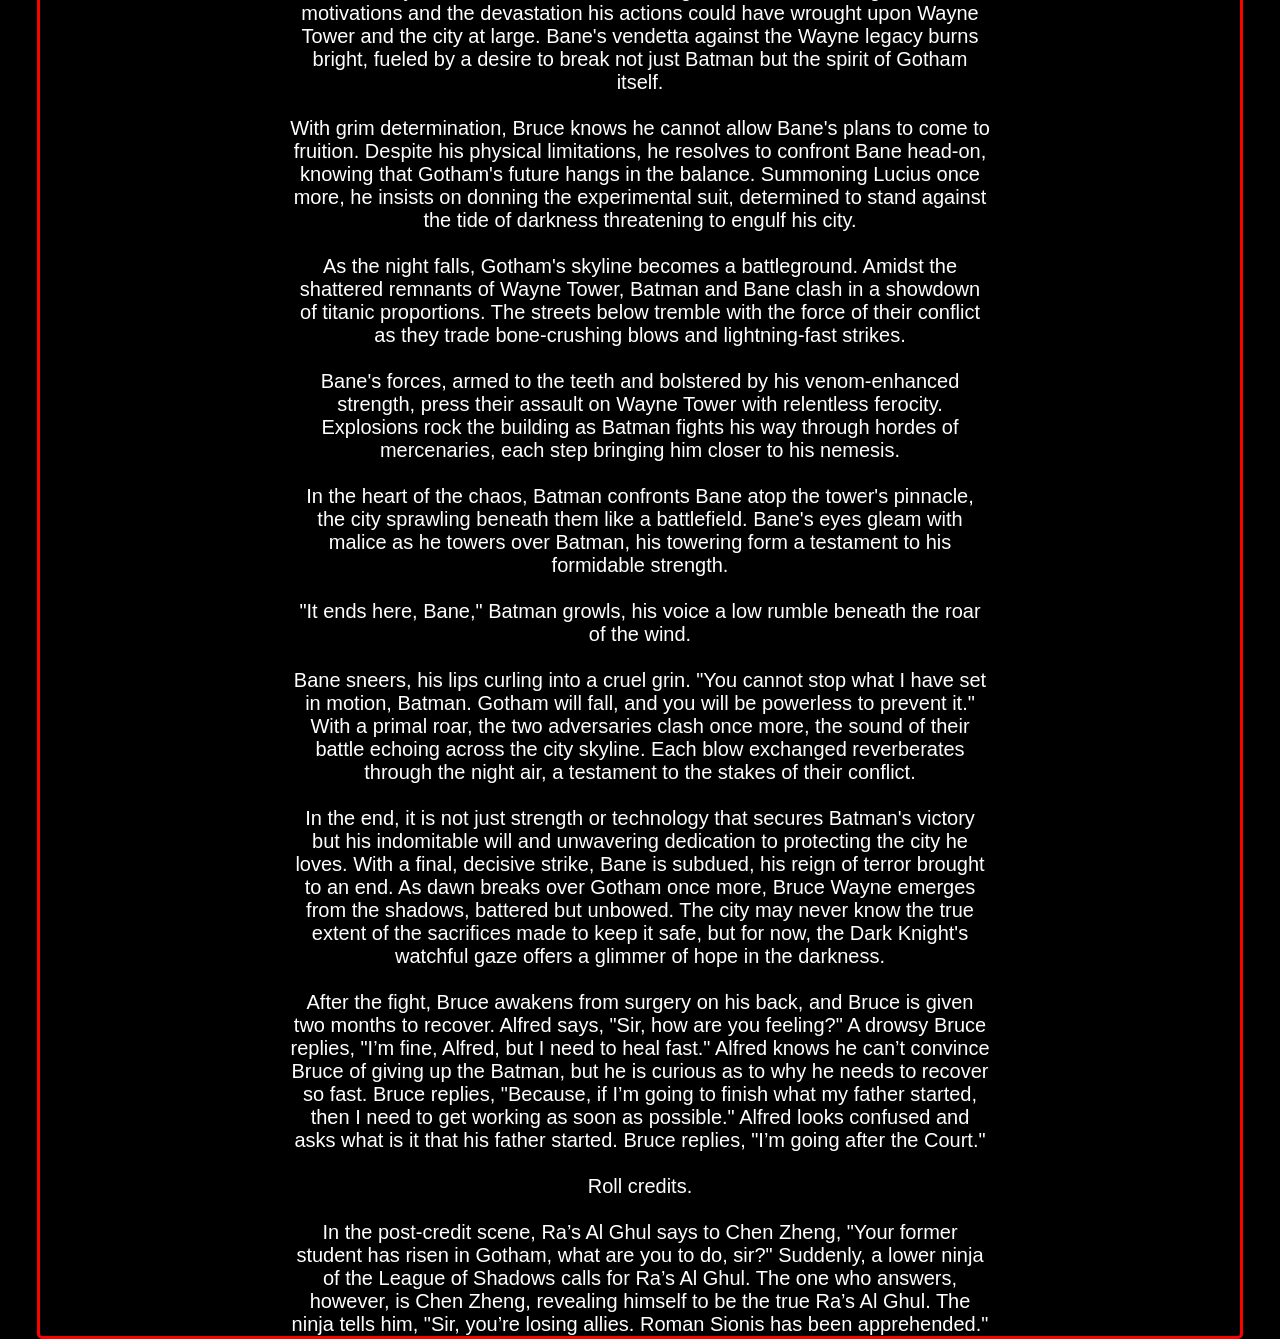
==== commit b0d52ee8: "Update jbatman.html" ====
--- a/jbatman.html
+++ b/jbatman.html
@@ -37,7 +37,7 @@
                         
                         <br><br>
                         
-                        Five hours pass, and we cut to two criminals mugging a lady in a dark alley. Suddenly, they hear a dark, echoing voice calling out, saying, "Leave the girl alone." The criminals suddenly feel a shock and fear like never before. They look up and see a shadowy creature with pure white eyes and sharp, pointy horns staring down at them. One of them yells, and the other tries to silence him. However, when he looks up again, he sees that the creature has disappeared. Suddenly, behind him stands the Batman, revealing himself.(see <a href="Suit.html"> suit </a>) The muggers try to attack, but land no blows. With a single attack, Batman incapacitates them and ties them to a light pole. The lady tries to thank him by offering money from her purse, but when she looks up, Batman has disappeared.
+                        Five hours pass, and we cut to two criminals mugging a lady in a dark alley. Suddenly, they hear a dark, echoing voice calling out, saying, "Leave the girl alone." The criminals suddenly feel a shock and fear like never before. They look up and see a shadowy creature with pure white eyes and sharp, pointy horns staring down at them. One of them yells, and the other tries to silence him. However, when he looks up again, he sees that the creature has disappeared. Suddenly, behind him stands the Batman, revealing himself.(see suit) The muggers try to attack, but land no blows. With a single attack, Batman incapacitates them and ties them to a light pole. The lady tries to thank him by offering money from her purse, but when she looks up, Batman has disappeared.
                         
                         <br><br>
                         
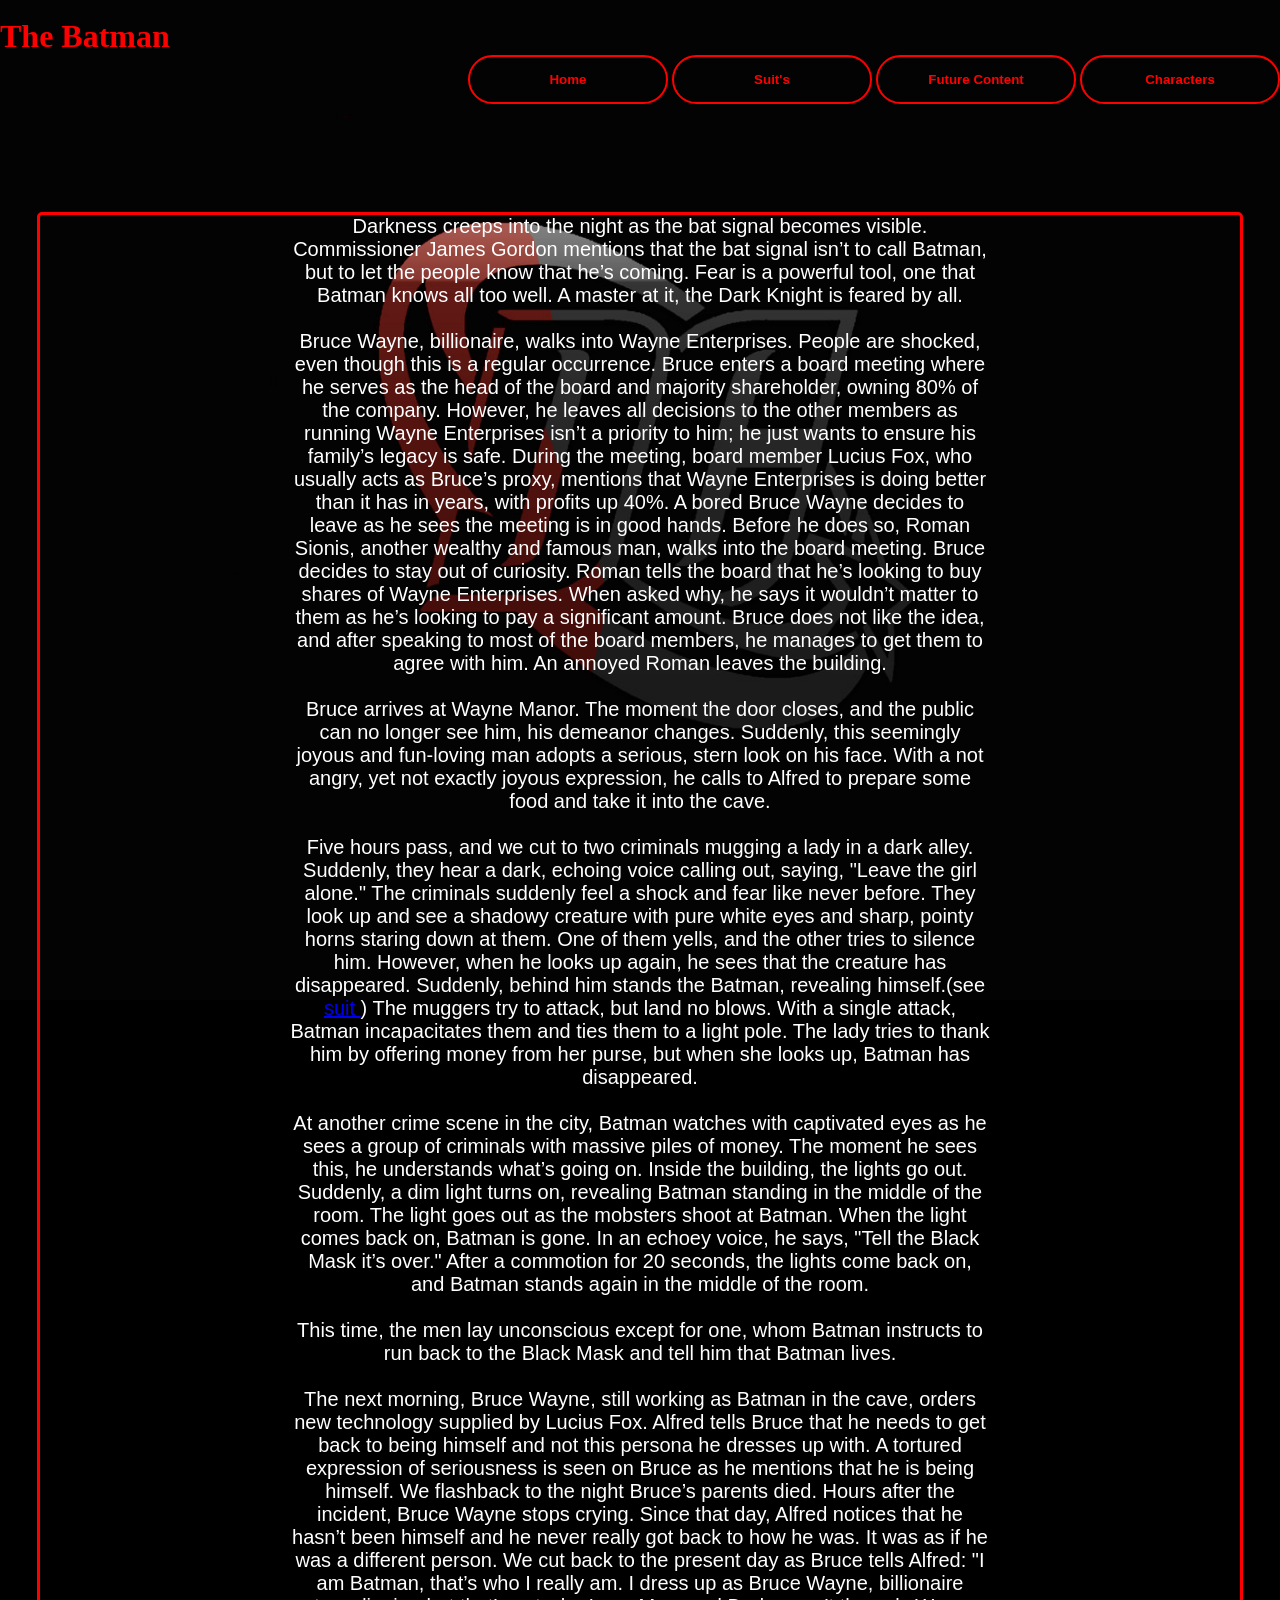
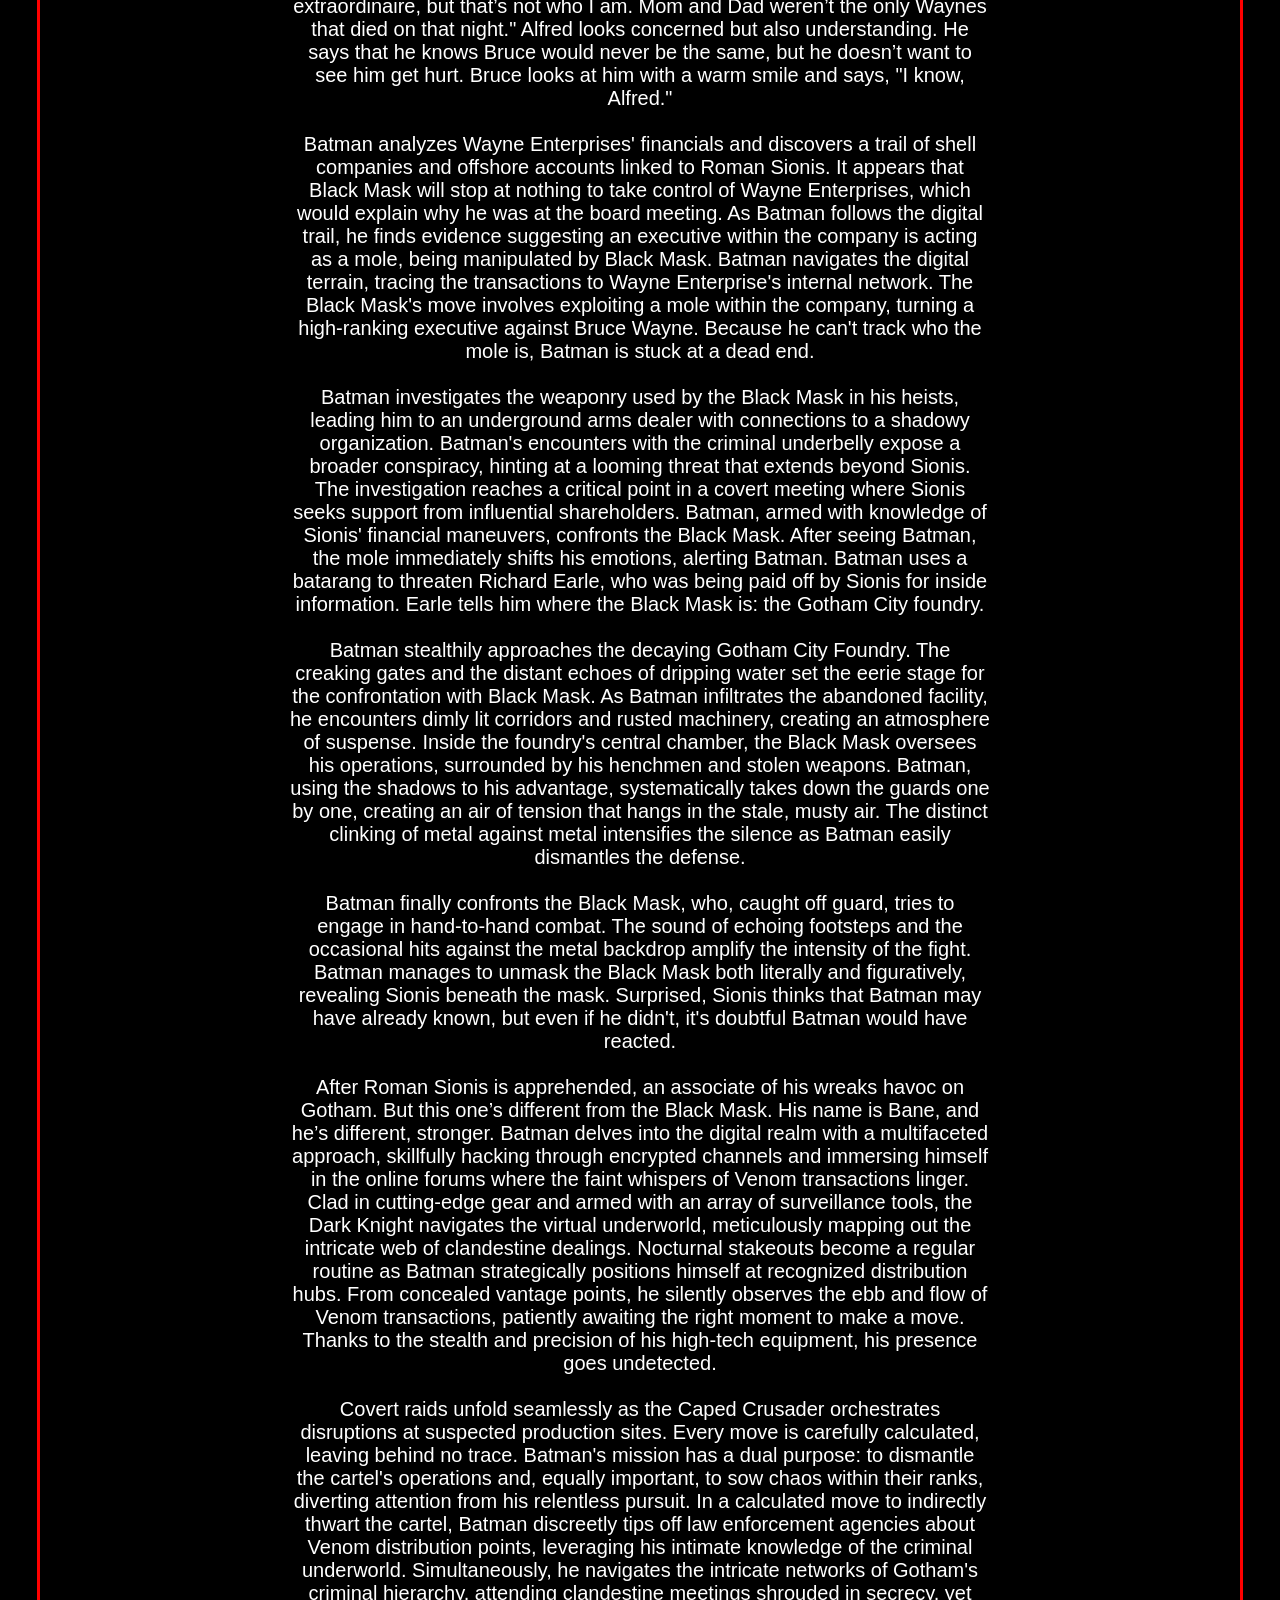
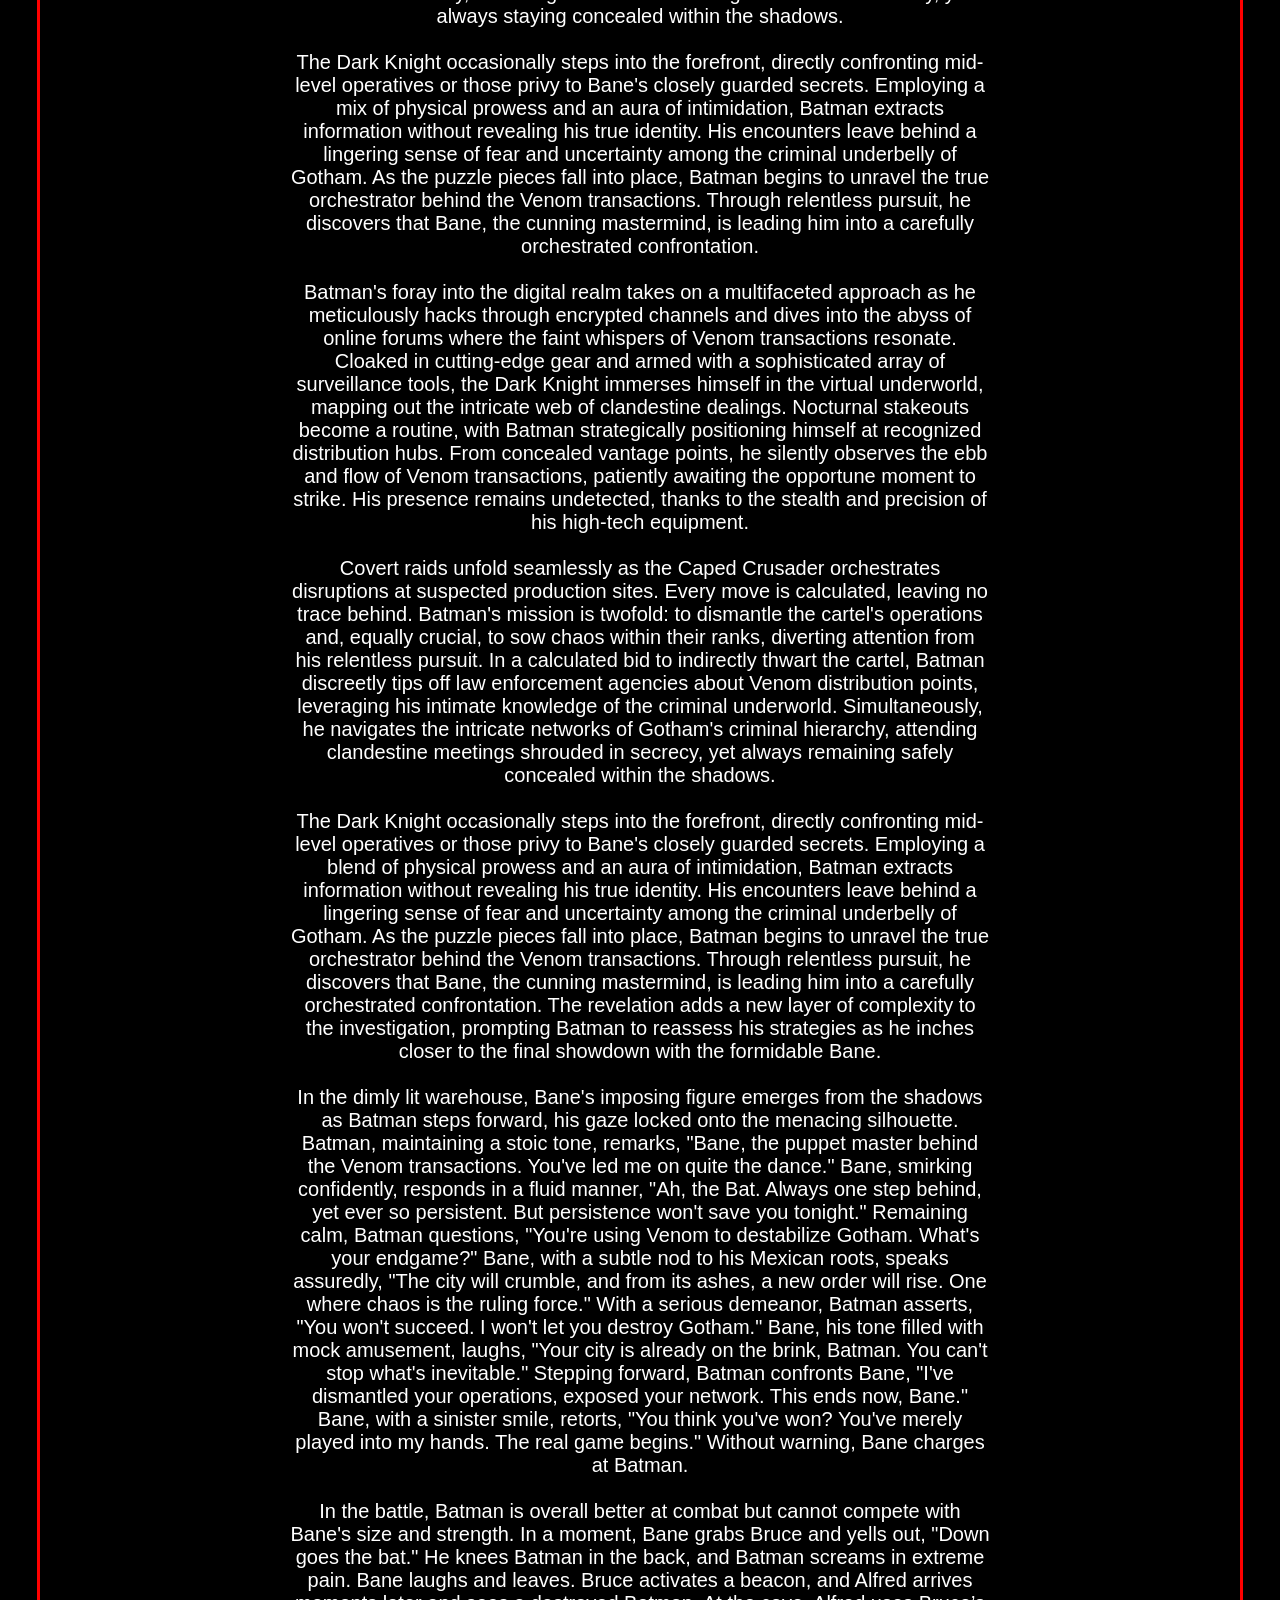
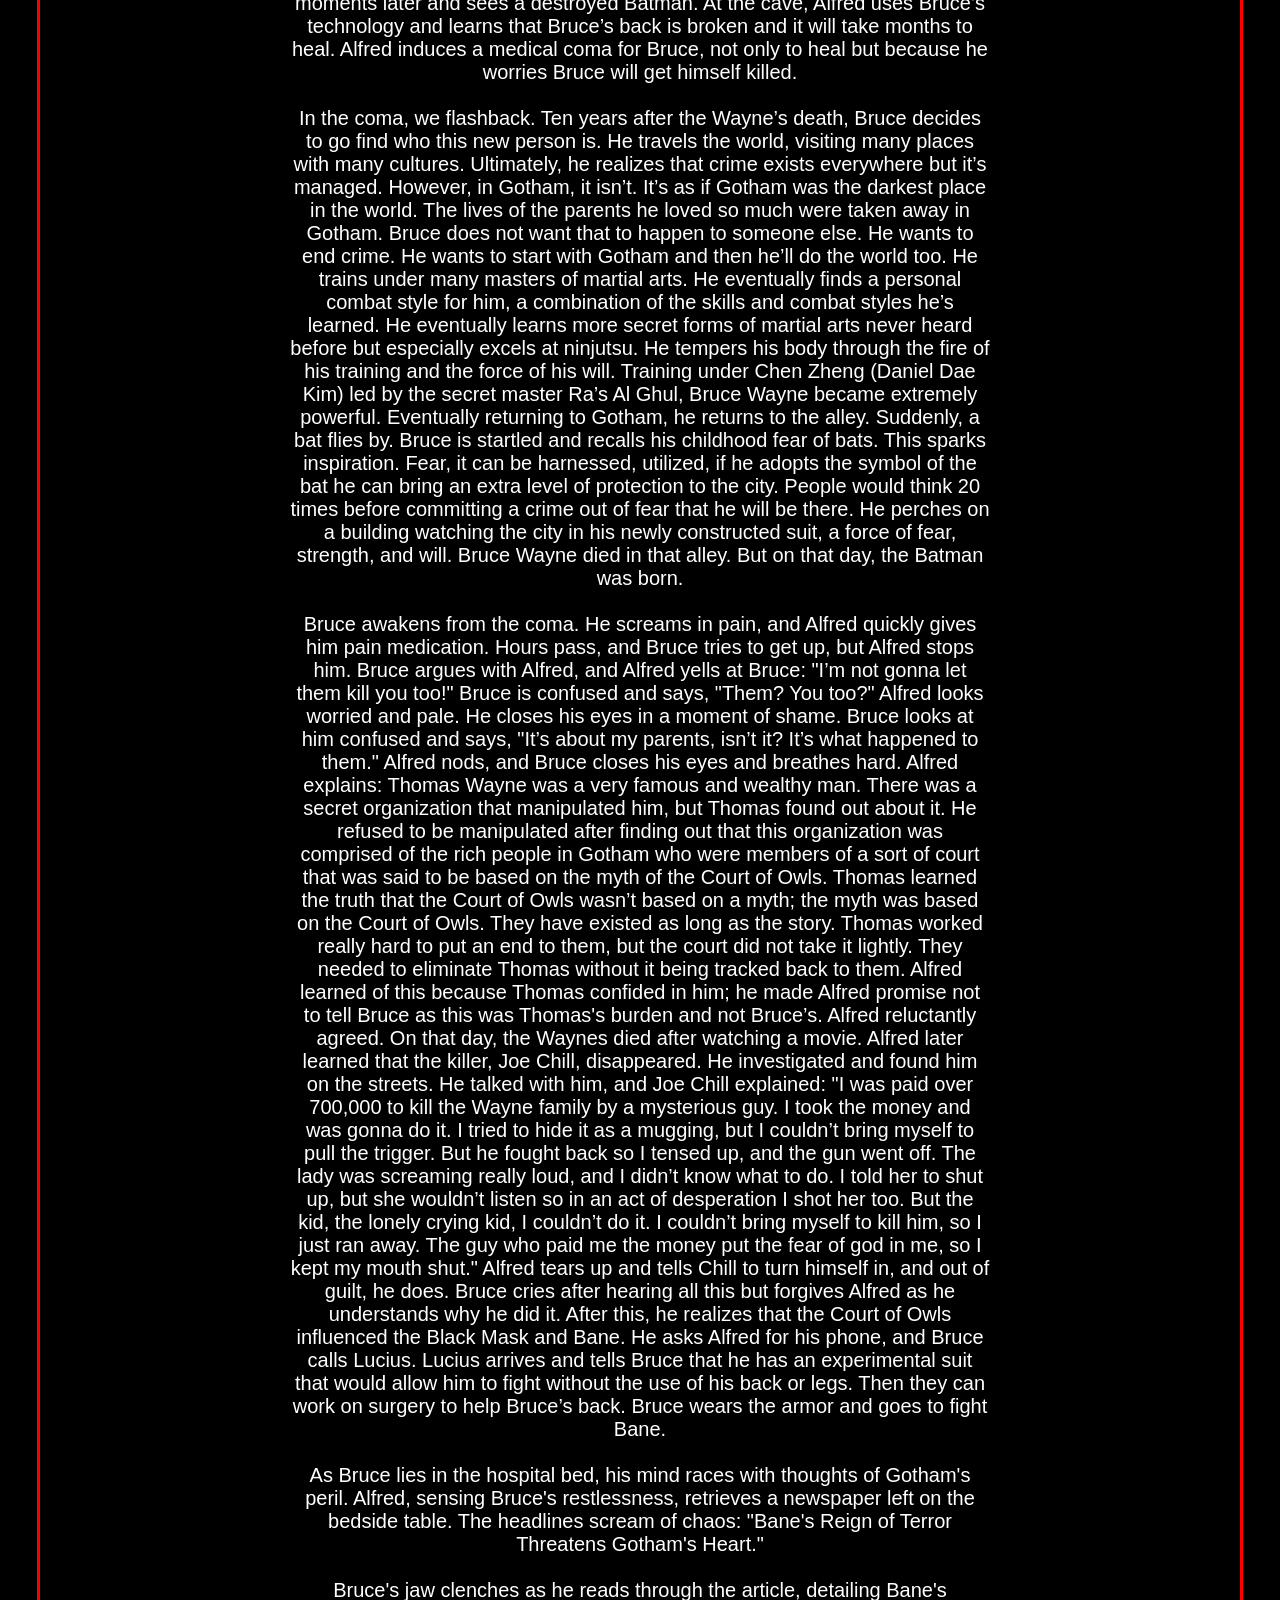
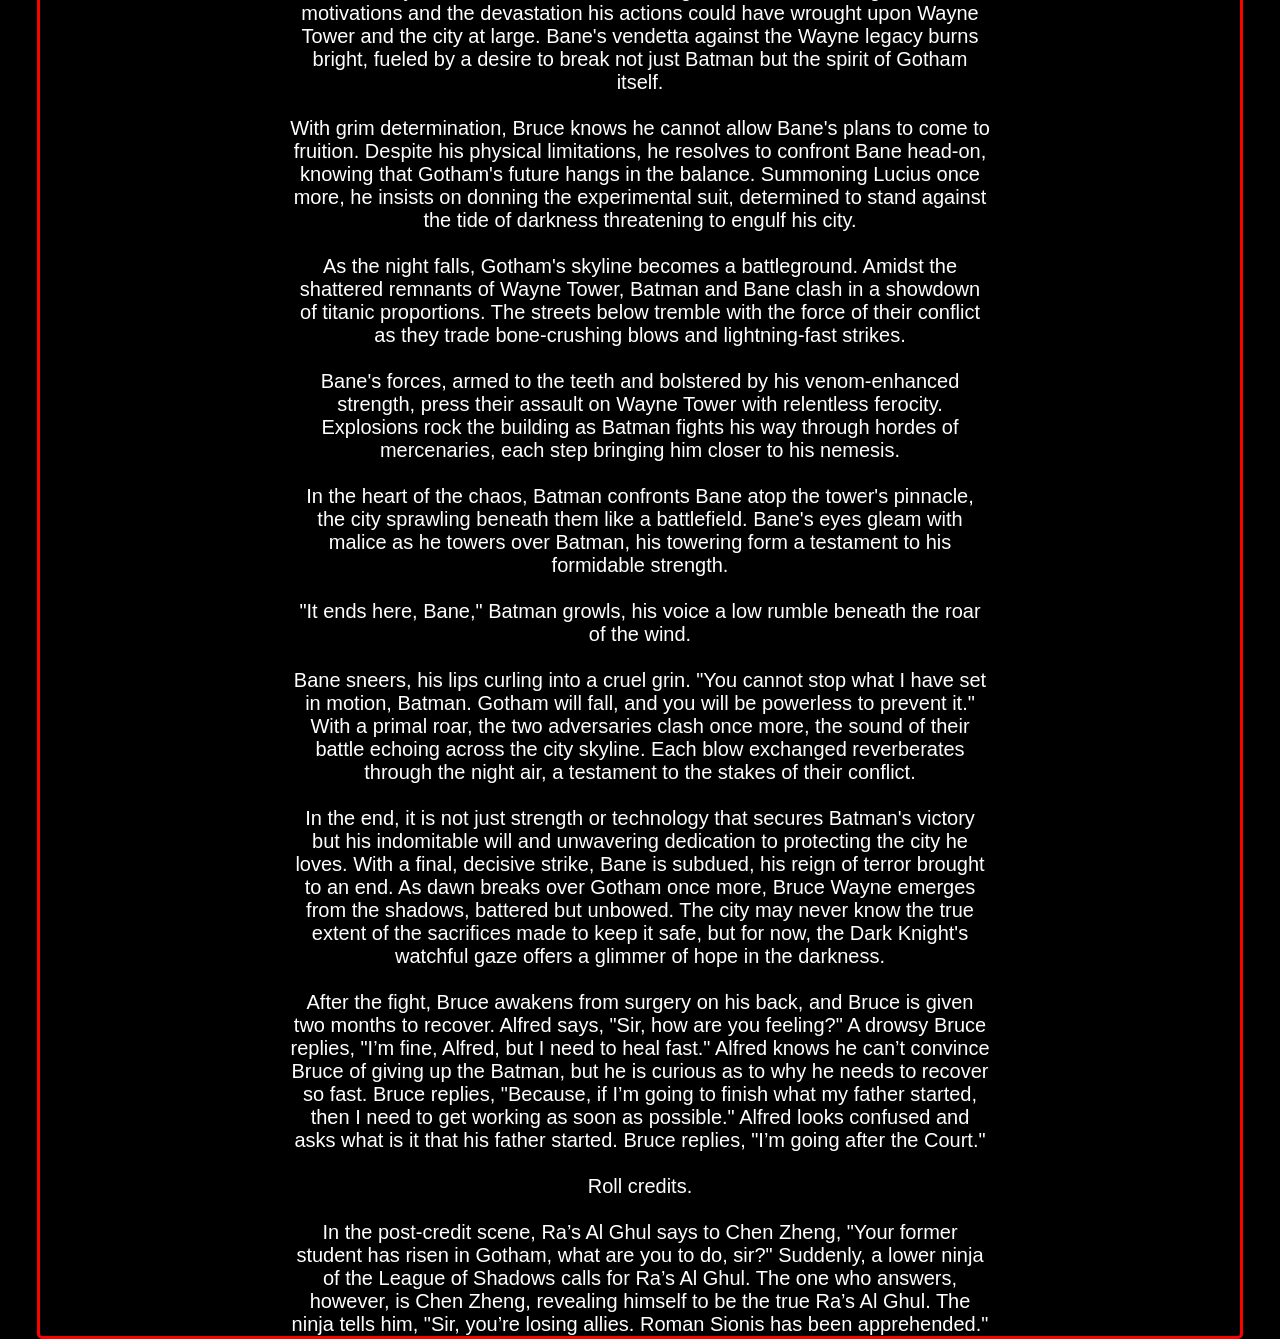
==== commit bcb7ce20: "Update jbatman.html" ====
--- a/jbatman.html
+++ b/jbatman.html
@@ -37,7 +37,7 @@
                         
                         <br><br>
                         
-                        Five hours pass, and we cut to two criminals mugging a lady in a dark alley. Suddenly, they hear a dark, echoing voice calling out, saying, "Leave the girl alone." The criminals suddenly feel a shock and fear like never before. They look up and see a shadowy creature with pure white eyes and sharp, pointy horns staring down at them. One of them yells, and the other tries to silence him. However, when he looks up again, he sees that the creature has disappeared. Suddenly, behind him stands the Batman, revealing himself.(see suit) The muggers try to attack, but land no blows. With a single attack, Batman incapacitates them and ties them to a light pole. The lady tries to thank him by offering money from her purse, but when she looks up, Batman has disappeared.
+                        Five hours pass, and we cut to two criminals mugging a lady in a dark alley. Suddenly, they hear a dark, echoing voice calling out, saying, "Leave the girl alone." The criminals suddenly feel a shock and fear like never before. They look up and see a shadowy creature with pure white eyes and sharp, pointy horns staring down at them. One of them yells, and the other tries to silence him. However, when he looks up again, he sees that the creature has disappeared. Suddenly, behind him stands the Batman, revealing himself.(see <a href="Suit.html"> suit </a>) The muggers try to attack, but land no blows. With a single attack, Batman incapacitates them and ties them to a light pole. The lady tries to thank him by offering money from her purse, but when she looks up, Batman has disappeared.
                         
                         <br><br>
                         
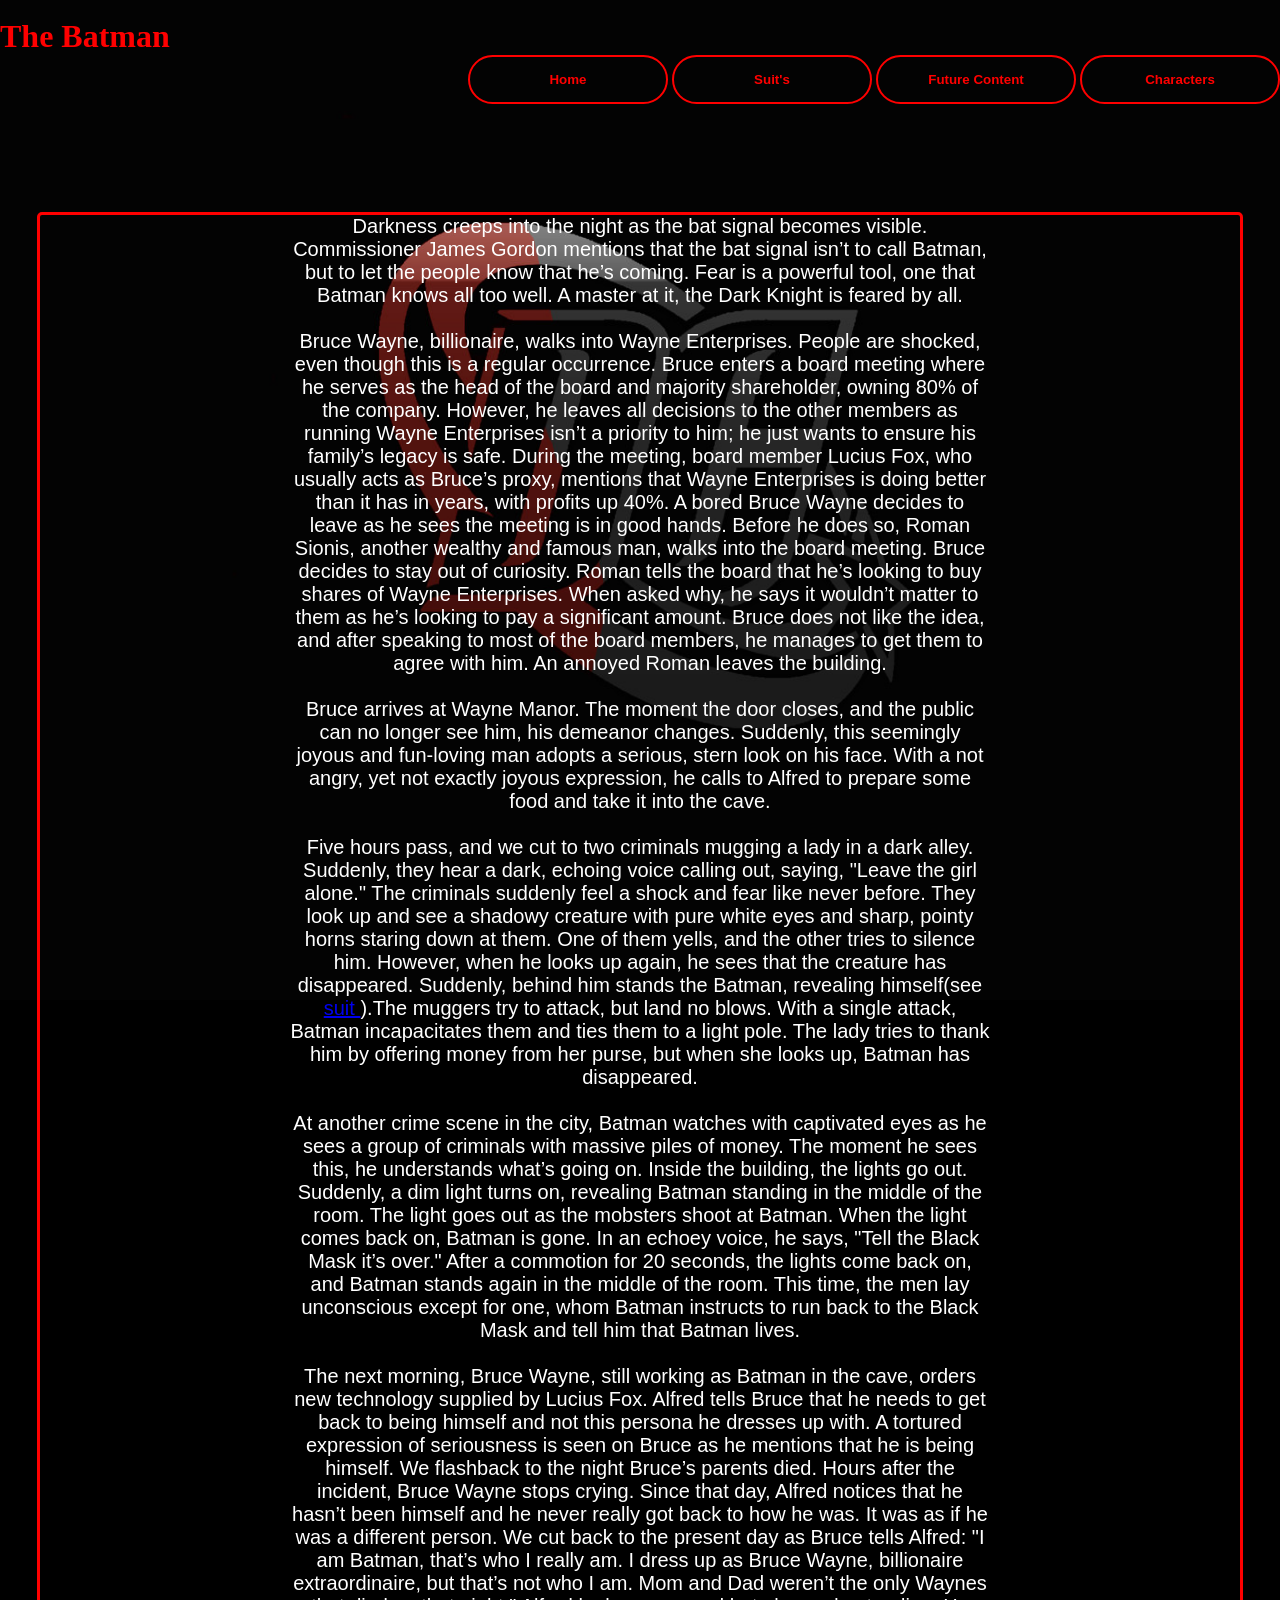
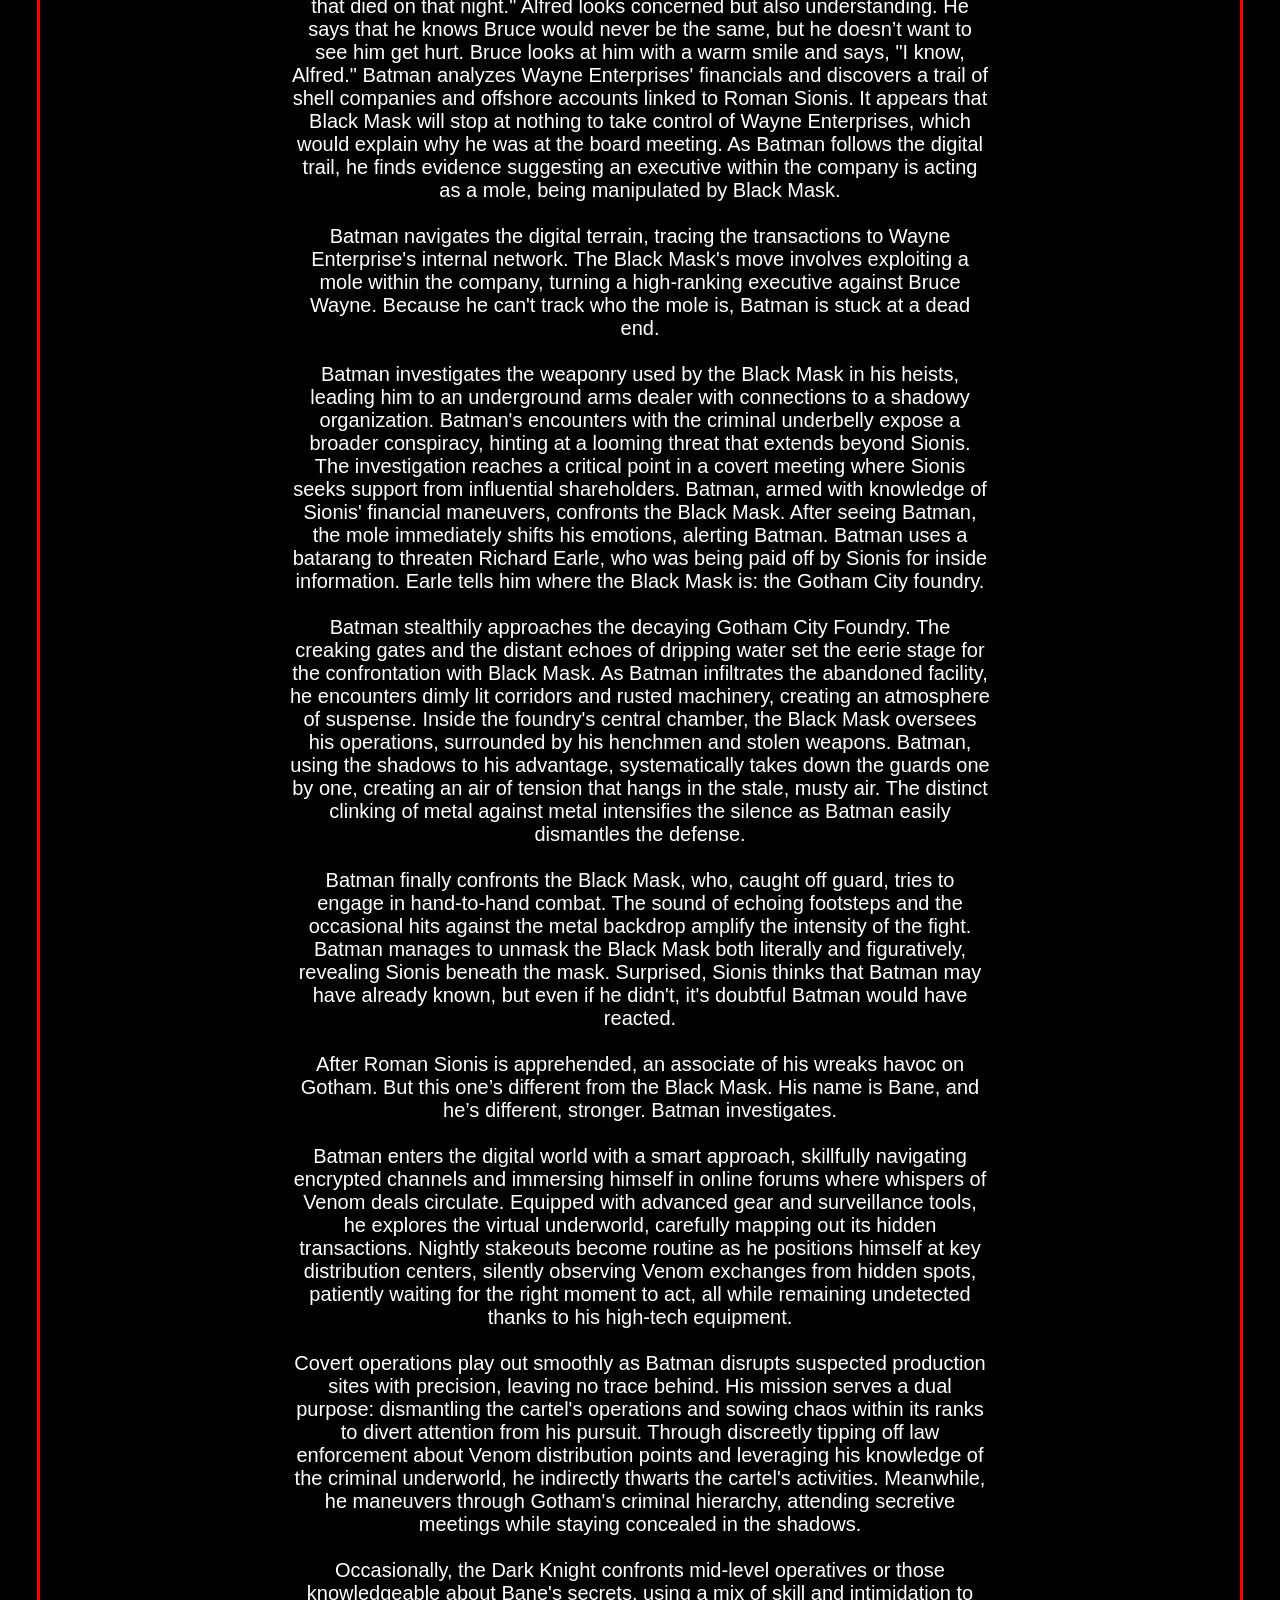
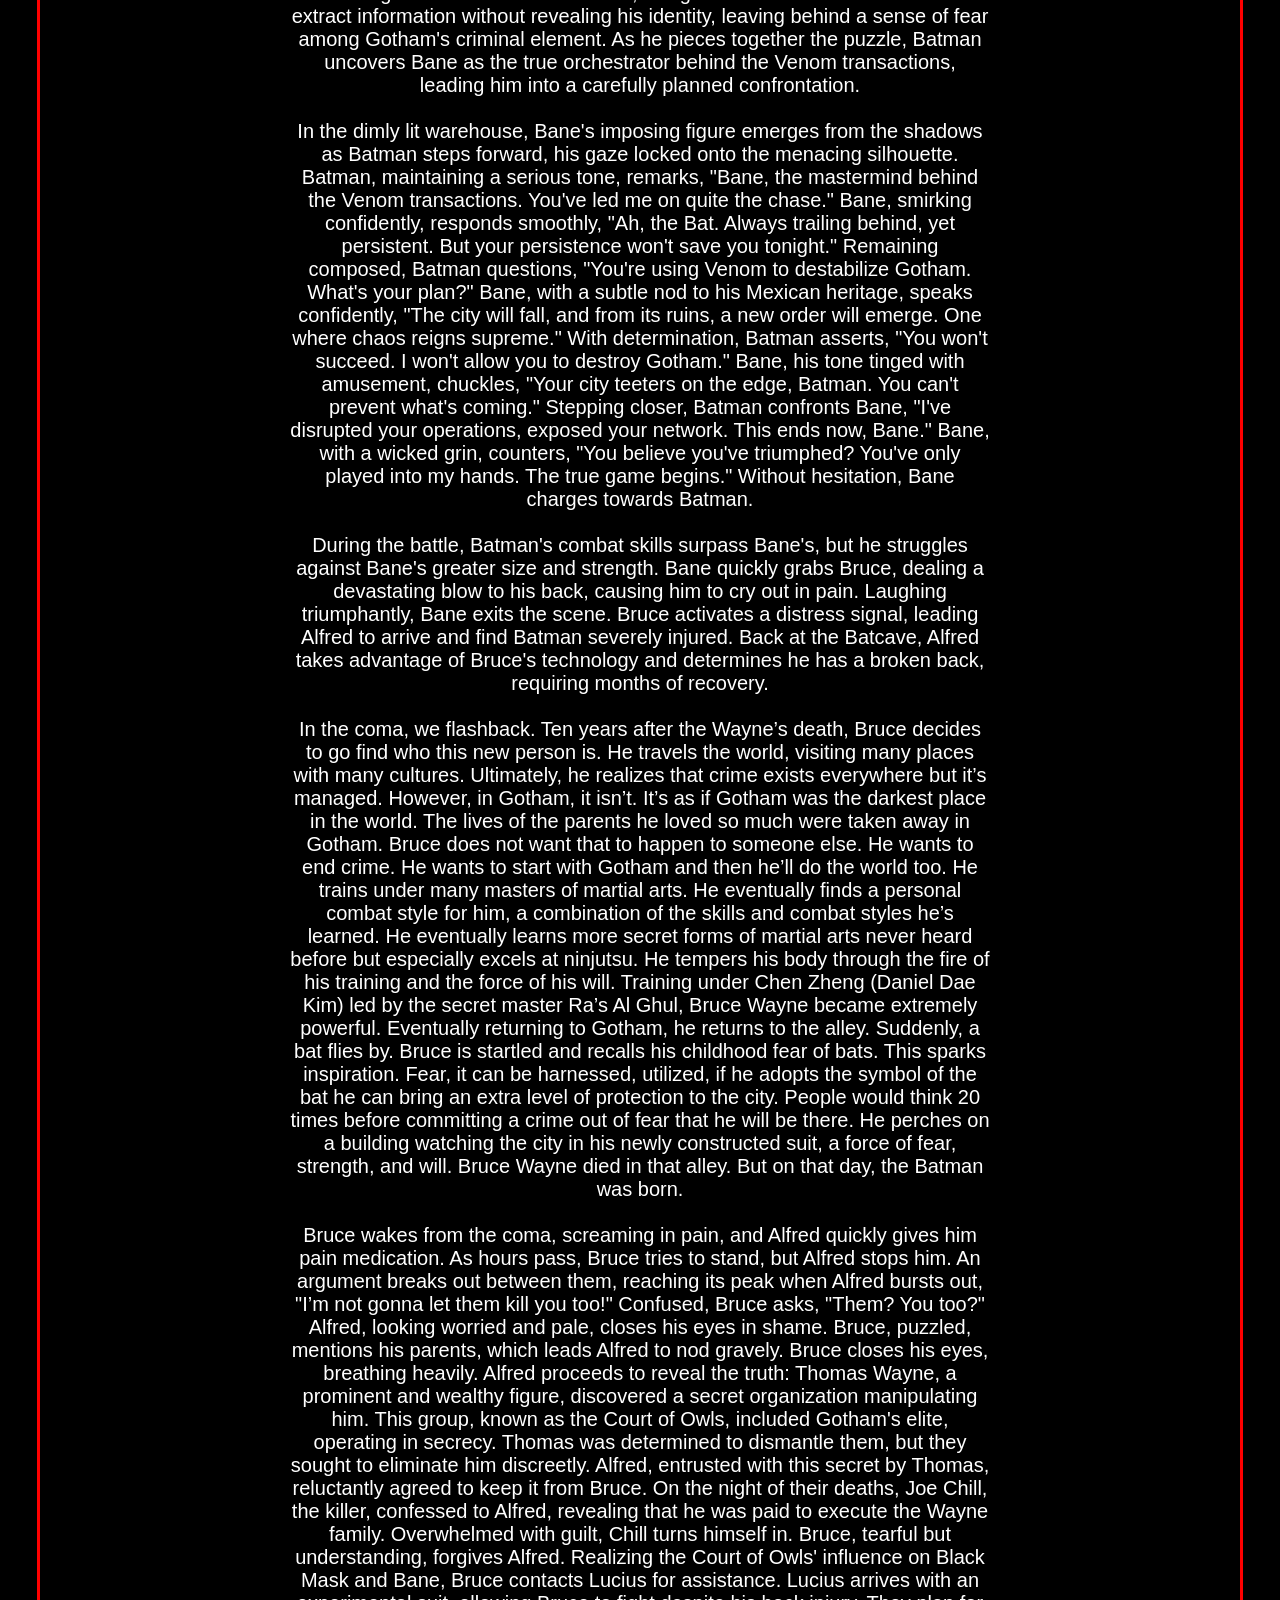
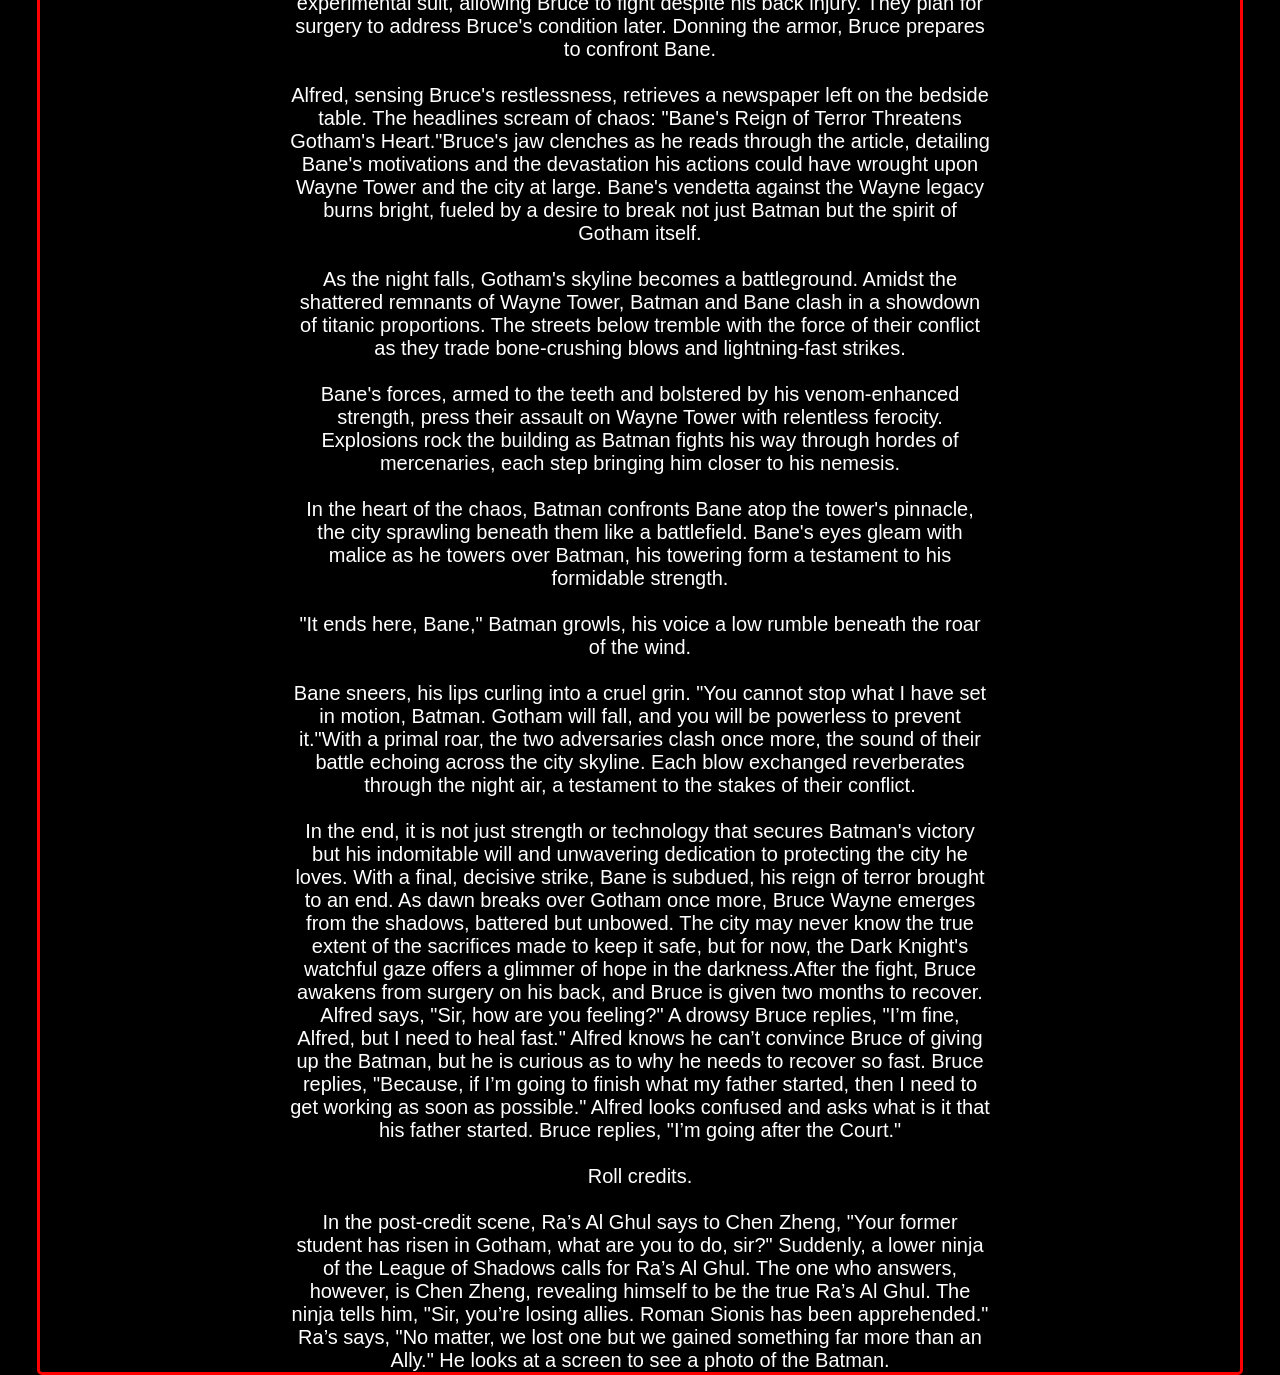
==== commit 46d5fd16: "Update jbatman.html" ====
--- a/jbatman.html
+++ b/jbatman.html
@@ -25,133 +25,58 @@
                 <br>
                 <center>
                 <div class="Move">
-                    <p class="Movies">Darkness creeps into the night as the bat signal becomes visible. Commissioner James Gordon mentions that the bat signal isn’t to call Batman, but to let the people know that he’s coming. Fear is a powerful tool, one that Batman knows all too well. A master at it, the Dark Knight is feared by all.
+                    <p class="Movies">Darkness creeps into the night as the bat signal becomes visible. Commissioner James Gordon mentions that the bat signal isn’t to call Batman, but to let the people know that he’s coming. Fear is a powerful tool, one that Batman knows all too well. A master at it, the Dark Knight is feared by all.<br><br>
+Bruce Wayne, billionaire, walks into Wayne Enterprises. People are shocked, even though this is a regular occurrence. Bruce enters a board meeting where he serves as the head of the board and majority shareholder, owning 80% of the company. However, he leaves all decisions to the other members as running Wayne Enterprises isn’t a priority to him; he just wants to ensure his family’s legacy is safe. During the meeting, board member Lucius Fox, who usually acts as Bruce’s proxy, mentions that Wayne Enterprises is doing better than it has in years, with profits up 40%. A bored Bruce Wayne decides to leave as he sees the meeting is in good hands. Before he does so, Roman Sionis, another wealthy and famous man, walks into the board meeting. Bruce decides to stay out of curiosity. Roman tells the board that he’s looking to buy shares of Wayne Enterprises. When asked why, he says it wouldn’t matter to them as he’s looking to pay a significant amount. Bruce does not like the idea, and after speaking to most of the board members, he manages to get them to agree with him. An annoyed Roman leaves the building.<br><br>
 
-                        <br><br>
-                        
-                        Bruce Wayne, billionaire, walks into Wayne Enterprises. People are shocked, even though this is a regular occurrence. Bruce enters a board meeting where he serves as the head of the board and majority shareholder, owning 80% of the company. However, he leaves all decisions to the other members as running Wayne Enterprises isn’t a priority to him; he just wants to ensure his family’s legacy is safe. During the meeting, board member Lucius Fox, who usually acts as Bruce’s proxy, mentions that Wayne Enterprises is doing better than it has in years, with profits up 40%. A bored Bruce Wayne decides to leave as he sees the meeting is in good hands. Before he does so, Roman Sionis, another wealthy and famous man, walks into the board meeting. Bruce decides to stay out of curiosity. Roman tells the board that he’s looking to buy shares of Wayne Enterprises. When asked why, he says it wouldn’t matter to them as he’s looking to pay a significant amount. Bruce does not like the idea, and after speaking to most of the board members, he manages to get them to agree with him. An annoyed Roman leaves the building.
-                        
-                        <br><br>
-                        
-                        Bruce arrives at Wayne Manor. The moment the door closes, and the public can no longer see him, his demeanor changes. Suddenly, this seemingly joyous and fun-loving man adopts a serious, stern look on his face. With a not angry, yet not exactly joyous expression, he calls to Alfred to prepare some food and take it into the cave.
-                        
-                        <br><br>
-                        
-                        Five hours pass, and we cut to two criminals mugging a lady in a dark alley. Suddenly, they hear a dark, echoing voice calling out, saying, "Leave the girl alone." The criminals suddenly feel a shock and fear like never before. They look up and see a shadowy creature with pure white eyes and sharp, pointy horns staring down at them. One of them yells, and the other tries to silence him. However, when he looks up again, he sees that the creature has disappeared. Suddenly, behind him stands the Batman, revealing himself.(see <a href="Suit.html"> suit </a>) The muggers try to attack, but land no blows. With a single attack, Batman incapacitates them and ties them to a light pole. The lady tries to thank him by offering money from her purse, but when she looks up, Batman has disappeared.
-                        
-                        <br><br>
-                        
-                        At another crime scene in the city, Batman watches with captivated eyes as he sees a group of criminals with massive piles of money. The moment he sees this, he understands what’s going on. Inside the building, the lights go out. Suddenly, a dim light turns on, revealing Batman standing in the middle of the room. The light goes out as the mobsters shoot at Batman. When the light comes back on, Batman is gone. In an echoey voice, he says, "Tell the Black Mask it’s over." After a commotion for 20 seconds, the lights come back on, and Batman stands again in the middle of the room.
-                        
-                        <br><br>
-                        
-                        This time, the men lay unconscious except for one, whom Batman instructs to run back to the Black Mask and tell him that Batman lives.
-                        
-                        <br><br>
-                        
-                        The next morning, Bruce Wayne, still working as Batman in the cave, orders new technology supplied by Lucius Fox. Alfred tells Bruce that he needs to get back to being himself and not this persona he dresses up with. A tortured expression of seriousness is seen on Bruce as he mentions that he is being himself. We flashback to the night Bruce’s parents died. Hours after the incident, Bruce Wayne stops crying. Since that day, Alfred notices that he hasn’t been himself and he never really got back to how he was. It was as if he was a different person. We cut back to the present day as Bruce tells Alfred: "I am Batman, that’s who I really am. I dress up as Bruce Wayne, billionaire extraordinaire, but that’s not who I am. Mom and Dad weren’t the only Waynes that died on that night." Alfred looks concerned but also understanding. He says that he knows Bruce would never be the same, but he doesn’t want to see him get hurt. Bruce looks at him with a warm smile and says, "I know, Alfred."
-                        
-                        <br><br>
-                        
-                        Batman analyzes Wayne Enterprises' financials and discovers a trail of shell companies and offshore accounts linked to Roman Sionis. It appears that Black Mask will stop at nothing to take control of Wayne Enterprises, which would explain why he was at the board meeting. As Batman follows the digital trail, he finds evidence suggesting an executive within the company is acting as a mole, being manipulated by Black Mask. Batman navigates the digital terrain, tracing the transactions to Wayne Enterprise's internal network. The Black Mask's move involves exploiting a mole within the company, turning a high-ranking executive against Bruce Wayne. Because he can't track who the mole is, Batman is stuck at a dead end.
-                        
-                        <br><br>
-                        
-                        Batman investigates the weaponry used by the Black Mask in his heists, leading him to an underground arms dealer with connections to a shadowy organization. Batman's encounters with the criminal underbelly expose a broader conspiracy, hinting at a looming threat that extends beyond Sionis. The investigation reaches a critical point in a covert meeting where Sionis seeks support from influential shareholders. Batman, armed with knowledge of Sionis' financial maneuvers, confronts the Black Mask. After seeing Batman, the mole immediately shifts his emotions, alerting Batman. Batman uses a batarang to threaten Richard Earle, who was being paid off by Sionis for inside information. Earle tells him where the Black Mask is: the Gotham City foundry.
-                        
-                        <br><br>
-                        
-                        Batman stealthily approaches the decaying Gotham City Foundry. The creaking gates and the distant echoes of dripping water set the eerie stage for the confrontation with Black Mask. As Batman infiltrates the abandoned facility, he encounters dimly lit corridors and rusted machinery, creating an atmosphere of suspense. Inside the foundry's central chamber, the Black Mask oversees his operations, surrounded by his henchmen and stolen weapons. Batman, using the shadows to his advantage, systematically takes down the guards one by one, creating an air of tension that hangs in the stale, musty air. The distinct clinking of metal against metal intensifies the silence as Batman easily dismantles the defense.
-                        
-                        <br><br>
-                        
-                        Batman finally confronts the Black Mask, who, caught off guard, tries to engage in hand-to-hand combat. The sound of echoing footsteps and the occasional hits against the metal backdrop amplify the intensity of the fight. Batman manages to unmask the Black Mask both literally and figuratively, revealing Sionis beneath the mask. Surprised, Sionis thinks that Batman may have already known, but even if he didn't, it's doubtful Batman would have reacted.
-                        
-                        <br><br>
-                        
-                        After Roman Sionis is apprehended, an associate of his wreaks havoc on Gotham. But this one’s different from the Black Mask. His name is Bane, and he’s different, stronger. Batman delves into the digital realm with a multifaceted approach, skillfully hacking through encrypted channels and immersing himself in the online forums where the faint whispers of Venom transactions linger. Clad in cutting-edge gear and armed with an array of surveillance tools, the Dark Knight navigates the virtual underworld, meticulously mapping out the intricate web of clandestine dealings. Nocturnal stakeouts become a regular routine as Batman strategically positions himself at recognized distribution hubs. From concealed vantage points, he silently observes the ebb and flow of Venom transactions, patiently awaiting the right moment to make a move. Thanks to the stealth and precision of his high-tech equipment, his presence goes undetected.
-                        
-                        <br><br>
-                        
-                        Covert raids unfold seamlessly as the Caped Crusader orchestrates disruptions at suspected production sites. Every move is carefully calculated, leaving behind no trace. Batman's mission has a dual purpose: to dismantle the cartel's operations and, equally important, to sow chaos within their ranks, diverting attention from his relentless pursuit. In a calculated move to indirectly thwart the cartel, Batman discreetly tips off law enforcement agencies about Venom distribution points, leveraging his intimate knowledge of the criminal underworld. Simultaneously, he navigates the intricate networks of Gotham's criminal hierarchy, attending clandestine meetings shrouded in secrecy, yet always staying concealed within the shadows.
-                        
-                        <br><br>
-                        
-                        The Dark Knight occasionally steps into the forefront, directly confronting mid-level operatives or those privy to Bane's closely guarded secrets. Employing a mix of physical prowess and an aura of intimidation, Batman extracts information without revealing his true identity. His encounters leave behind a lingering sense of fear and uncertainty among the criminal underbelly of Gotham. As the puzzle pieces fall into place, Batman begins to unravel the true orchestrator behind the Venom transactions. Through relentless pursuit, he discovers that Bane, the cunning mastermind, is leading him into a carefully orchestrated confrontation.
-                        
-                        <br><br>
-                        
-                        Batman's foray into the digital realm takes on a multifaceted approach as he meticulously hacks through encrypted channels and dives into the abyss of online forums where the faint whispers of Venom transactions resonate. Cloaked in cutting-edge gear and armed with a sophisticated array of surveillance tools, the Dark Knight immerses himself in the virtual underworld, mapping out the intricate web of clandestine dealings. Nocturnal stakeouts become a routine, with Batman strategically positioning himself at recognized distribution hubs. From concealed vantage points, he silently observes the ebb and flow of Venom transactions, patiently awaiting the opportune moment to strike. His presence remains undetected, thanks to the stealth and precision of his high-tech equipment.
-                        
-                        <br><br>
-                        
-                        Covert raids unfold seamlessly as the Caped Crusader orchestrates disruptions at suspected production sites. Every move is calculated, leaving no trace behind. Batman's mission is twofold: to dismantle the cartel's operations and, equally crucial, to sow chaos within their ranks, diverting attention from his relentless pursuit. In a calculated bid to indirectly thwart the cartel, Batman discreetly tips off law enforcement agencies about Venom distribution points, leveraging his intimate knowledge of the criminal underworld. Simultaneously, he navigates the intricate networks of Gotham's criminal hierarchy, attending clandestine meetings shrouded in secrecy, yet always remaining safely concealed within the shadows.
-                        
-                        <br><br>
-                        
-                        The Dark Knight occasionally steps into the forefront, directly confronting mid-level operatives or those privy to Bane's closely guarded secrets. Employing a blend of physical prowess and an aura of intimidation, Batman extracts information without revealing his true identity. His encounters leave behind a lingering sense of fear and uncertainty among the criminal underbelly of Gotham. As the puzzle pieces fall into place, Batman begins to unravel the true orchestrator behind the Venom transactions. Through relentless pursuit, he discovers that Bane, the cunning mastermind, is leading him into a carefully orchestrated confrontation. The revelation adds a new layer of complexity to the investigation, prompting Batman to reassess his strategies as he inches closer to the final showdown with the formidable Bane.
-                        
-                        <br><br>
-                        
-                        In the dimly lit warehouse, Bane's imposing figure emerges from the shadows as Batman steps forward, his gaze locked onto the menacing silhouette. Batman, maintaining a stoic tone, remarks, "Bane, the puppet master behind the Venom transactions. You've led me on quite the dance." Bane, smirking confidently, responds in a fluid manner, "Ah, the Bat. Always one step behind, yet ever so persistent. But persistence won't save you tonight." Remaining calm, Batman questions, "You're using Venom to destabilize Gotham. What's your endgame?" Bane, with a subtle nod to his Mexican roots, speaks assuredly, "The city will crumble, and from its ashes, a new order will rise. One where chaos is the ruling force." With a serious demeanor, Batman asserts, "You won't succeed. I won't let you destroy Gotham." Bane, his tone filled with mock amusement, laughs, "Your city is already on the brink, Batman. You can't stop what's inevitable." Stepping forward, Batman confronts Bane, "I've dismantled your operations, exposed your network. This ends now, Bane." Bane, with a sinister smile, retorts, "You think you've won? You've merely played into my hands. The real game begins." Without warning, Bane charges at Batman.
-                        
-                        <br><br>
-                        
-                        In the battle, Batman is overall better at combat but cannot compete with Bane's size and strength. In a moment, Bane grabs Bruce and yells out, "Down goes the bat." He knees Batman in the back, and Batman screams in extreme pain. Bane laughs and leaves. Bruce activates a beacon, and Alfred arrives moments later and sees a destroyed Batman. At the cave, Alfred uses Bruce’s technology and learns that Bruce’s back is broken and it will take months to heal. Alfred induces a medical coma for Bruce, not only to heal but because he worries Bruce will get himself killed.
-                        
-                        <br><br>
-                        
-                        In the coma, we flashback. Ten years after the Wayne’s death, Bruce decides to go find who this new person is. He travels the world, visiting many places with many cultures. Ultimately, he realizes that crime exists everywhere but it’s managed. However, in Gotham, it isn’t. It’s as if Gotham was the darkest place in the world. The lives of the parents he loved so much were taken away in Gotham. Bruce does not want that to happen to someone else. He wants to end crime. He wants to start with Gotham and then he’ll do the world too. He trains under many masters of martial arts. He eventually finds a personal combat style for him, a combination of the skills and combat styles he’s learned. He eventually learns more secret forms of martial arts never heard before but especially excels at ninjutsu. He tempers his body through the fire of his training and the force of his will. Training under Chen Zheng (Daniel Dae Kim) led by the secret master Ra’s Al Ghul, Bruce Wayne became extremely powerful. Eventually returning to Gotham, he returns to the alley. Suddenly, a bat flies by. Bruce is startled and recalls his childhood fear of bats. This sparks inspiration. Fear, it can be harnessed, utilized, if he adopts the symbol of the bat he can bring an extra level of protection to the city. People would think 20 times before committing a crime out of fear that he will be there. He perches on a building watching the city in his newly constructed suit, a force of fear, strength, and will. Bruce Wayne died in that alley. But on that day, the Batman was born.
-                        
-                        <br><br>
-                        
-                        Bruce awakens from the coma. He screams in pain, and Alfred quickly gives him pain medication. Hours pass, and Bruce tries to get up, but Alfred stops him. Bruce argues with Alfred, and Alfred yells at Bruce: "I’m not gonna let them kill you too!" Bruce is confused and says, "Them? You too?" Alfred looks worried and pale. He closes his eyes in a moment of shame. Bruce looks at him confused and says, "It’s about my parents, isn’t it? It’s what happened to them." Alfred nods, and Bruce closes his eyes and breathes hard. Alfred explains: Thomas Wayne was a very famous and wealthy man. There was a secret organization that manipulated him, but Thomas found out about it. He refused to be manipulated after finding out that this organization was comprised of the rich people in Gotham who were members of a sort of court that was said to be based on the myth of the Court of Owls. Thomas learned the truth that the Court of Owls wasn’t based on a myth; the myth was based on the Court of Owls. They have existed as long as the story. Thomas worked really hard to put an end to them, but the court did not take it lightly. They needed to eliminate Thomas without it being tracked back to them. Alfred learned of this because Thomas confided in him; he made Alfred promise not to tell Bruce as this was Thomas's burden and not Bruce’s. Alfred reluctantly agreed. On that day, the Waynes died after watching a movie. Alfred later learned that the killer, Joe Chill, disappeared. He investigated and found him on the streets. He talked with him, and Joe Chill explained: "I was paid over 700,000 to kill the Wayne family by a mysterious guy. I took the money and was gonna do it. I tried to hide it as a mugging, but I couldn’t bring myself to pull the trigger. But he fought back so I tensed up, and the gun went off. The lady was screaming really loud, and I didn’t know what to do. I told her to shut up, but she wouldn’t listen so in an act of desperation I shot her too. But the kid, the lonely crying kid, I couldn’t do it. I couldn’t bring myself to kill him, so I just ran away. The guy who paid me the money put the fear of god in me, so I kept my mouth shut." Alfred tears up and tells Chill to turn himself in, and out of guilt, he does. Bruce cries after hearing all this but forgives Alfred as he understands why he did it. After this, he realizes that the Court of Owls influenced the Black Mask and Bane. He asks Alfred for his phone, and Bruce calls Lucius. Lucius arrives and tells Bruce that he has an experimental suit that would allow him to fight without the use of his back or legs. Then they can work on surgery to help Bruce’s back. Bruce wears the armor and goes to fight Bane.
-                        
-                        <br><br>
-                        
-                        As Bruce lies in the hospital bed, his mind races with thoughts of Gotham's peril. Alfred, sensing Bruce's restlessness, retrieves a newspaper left on the bedside table. The headlines scream of chaos: "Bane's Reign of Terror Threatens Gotham's Heart."
-                        
-                        <br><br>
-                        
-                        Bruce's jaw clenches as he reads through the article, detailing Bane's motivations and the devastation his actions could have wrought upon Wayne Tower and the city at large. Bane's vendetta against the Wayne legacy burns bright, fueled by a desire to break not just Batman but the spirit of Gotham itself.
-                        
-                        <br><br>
-                        
-                        With grim determination, Bruce knows he cannot allow Bane's plans to come to fruition. Despite his physical limitations, he resolves to confront Bane head-on, knowing that Gotham's future hangs in the balance. Summoning Lucius once more, he insists on donning the experimental suit, determined to stand against the tide of darkness threatening to engulf his city.
-                        
-                        <br><br>
-                        
-                        As the night falls, Gotham's skyline becomes a battleground. Amidst the shattered remnants of Wayne Tower, Batman and Bane clash in a showdown of titanic proportions. The streets below tremble with the force of their conflict as they trade bone-crushing blows and lightning-fast strikes.
-                        
-                        <br><br>
-                        
-                        Bane's forces, armed to the teeth and bolstered by his venom-enhanced strength, press their assault on Wayne Tower with relentless ferocity. Explosions rock the building as Batman fights his way through hordes of mercenaries, each step bringing him closer to his nemesis.
-                        
-                        <br><br>
-                        
-                        In the heart of the chaos, Batman confronts Bane atop the tower's pinnacle, the city sprawling beneath them like a battlefield. Bane's eyes gleam with malice as he towers over Batman, his towering form a testament to his formidable strength.
-                        
-                        <br><br>
-                        
-                        "It ends here, Bane," Batman growls, his voice a low rumble beneath the roar of the wind.
-                        
-                        <br><br>
-                        
-                        Bane sneers, his lips curling into a cruel grin. "You cannot stop what I have set in motion, Batman. Gotham will fall, and you will be powerless to prevent it." With a primal roar, the two adversaries clash once more, the sound of their battle echoing across the city skyline. Each blow exchanged reverberates through the night air, a testament to the stakes of their conflict.
-                        
-                        <br><br>
-                        
-                        In the end, it is not just strength or technology that secures Batman's victory but his indomitable will and unwavering dedication to protecting the city he loves. With a final, decisive strike, Bane is subdued, his reign of terror brought to an end. As dawn breaks over Gotham once more, Bruce Wayne emerges from the shadows, battered but unbowed. The city may never know the true extent of the sacrifices made to keep it safe, but for now, the Dark Knight's watchful gaze offers a glimmer of hope in the darkness.
-                        
-                        <br><br>
-                        
-                        After the fight, Bruce awakens from surgery on his back, and Bruce is given two months to recover. Alfred says, "Sir, how are you feeling?" A drowsy Bruce replies, "I’m fine, Alfred, but I need to heal fast." Alfred knows he can’t convince Bruce of giving up the Batman, but he is curious as to why he needs to recover so fast. Bruce replies, "Because, if I’m going to finish what my father started, then I need to get working as soon as possible." Alfred looks confused and asks what is it that his father started. Bruce replies, "I’m going after the Court."
-                        
-                        <br><br>
-                        
-                        Roll credits.
-                        
-                        <br><br>
-                        
-                        In the post-credit scene, Ra’s Al Ghul says to Chen Zheng, "Your former student has risen in Gotham, what are you to do, sir?" Suddenly, a lower ninja of the League of Shadows calls for Ra’s Al Ghul. The one who answers, however, is Chen Zheng, revealing himself to be the true Ra’s Al Ghul. The ninja tells him, "Sir, you’re losing allies. Roman Sionis has been apprehended."
-                        </p>
+Bruce arrives at Wayne Manor. The moment the door closes, and the public can no longer see him, his demeanor changes. Suddenly, this seemingly joyous and fun-loving man adopts a serious, stern look on his face. With a not angry, yet not exactly joyous expression, he calls to Alfred to prepare some food and take it into the cave.<br><br>
+
+Five hours pass, and we cut to two criminals mugging a lady in a dark alley. Suddenly, they hear a dark, echoing voice calling out, saying, "Leave the girl alone." The criminals suddenly feel a shock and fear like never before. They look up and see a shadowy creature with pure white eyes and sharp, pointy horns staring down at them. One of them yells, and the other tries to silence him. However, when he looks up again, he sees that the creature has disappeared. Suddenly, behind him stands the Batman, revealing himself(see <a href="Suit.html"> suit </a>).The muggers try to attack, but land no blows. With a single attack, Batman incapacitates them and ties them to a light pole. The lady tries to thank him by offering money from her purse, but when she looks up, Batman has disappeared.<br><br>
+
+At another crime scene in the city, Batman watches with captivated eyes as he sees a group of criminals with massive piles of money. The moment he sees this, he understands what’s going on. Inside the building, the lights go out. Suddenly, a dim light turns on, revealing Batman standing in the middle of the room. The light goes out as the mobsters shoot at Batman. When the light comes back on, Batman is gone. In an echoey voice, he says, "Tell the Black Mask it’s over." After a commotion for 20 seconds, the lights come back on, and Batman stands again in the middle of the room. This time, the men lay unconscious except for one, whom Batman instructs to run back to the Black Mask and tell him that Batman lives.<br><br>
+
+The next morning, Bruce Wayne, still working as Batman in the cave, orders new technology supplied by Lucius Fox. Alfred tells Bruce that he needs to get back to being himself and not this persona he dresses up with. A tortured expression of seriousness is seen on Bruce as he mentions that he is being himself. We flashback to the night Bruce’s parents died. Hours after the incident, Bruce Wayne stops crying. Since that day, Alfred notices that he hasn’t been himself and he never really got back to how he was. It was as if he was a different person. We cut back to the present day as Bruce tells Alfred: "I am Batman, that’s who I really am. I dress up as Bruce Wayne, billionaire extraordinaire, but that’s not who I am. Mom and Dad weren’t the only Waynes that died on that night." Alfred looks concerned but also understanding. He says that he knows Bruce would never be the same, but he doesn’t want to see him get hurt. Bruce looks at him with a warm smile and says, "I know, Alfred." Batman analyzes Wayne Enterprises' financials and discovers a trail of shell companies and offshore accounts linked to Roman Sionis. It appears that Black Mask will stop at nothing to take control of Wayne Enterprises, which would explain why he was at the board meeting. As Batman follows the digital trail, he finds evidence suggesting an executive within the company is acting as a mole, being manipulated by Black Mask.<br><br>
+
+Batman navigates the digital terrain, tracing the transactions to Wayne Enterprise's internal network. The Black Mask's move involves exploiting a mole within the company, turning a high-ranking executive against Bruce Wayne. Because he can't track who the mole is, Batman is stuck at a dead end.<br><br>
+
+Batman investigates the weaponry used by the Black Mask in his heists, leading him to an underground arms dealer with connections to a shadowy organization. Batman's encounters with the criminal underbelly expose a broader conspiracy, hinting at a looming threat that extends beyond Sionis. The investigation reaches a critical point in a covert meeting where Sionis seeks support from influential shareholders. Batman, armed with knowledge of Sionis' financial maneuvers, confronts the Black Mask. After seeing Batman, the mole immediately shifts his emotions, alerting Batman. Batman uses a batarang to threaten Richard Earle, who was being paid off by Sionis for inside information. Earle tells him where the Black Mask is: the Gotham City foundry.<br><br>
+
+Batman stealthily approaches the decaying Gotham City Foundry. The creaking gates and the distant echoes of dripping water set the eerie stage for the confrontation with Black Mask. As Batman infiltrates the abandoned facility, he encounters dimly lit corridors and rusted machinery, creating an atmosphere of suspense. Inside the foundry's central chamber, the Black Mask oversees his operations, surrounded by his henchmen and stolen weapons. Batman, using the shadows to his advantage, systematically takes down the guards one by one, creating an air of tension that hangs in the stale, musty air. The distinct clinking of metal against metal intensifies the silence as Batman easily dismantles the defense.<br><br>
+
+Batman finally confronts the Black Mask, who, caught off guard, tries to engage in hand-to-hand combat. The sound of echoing footsteps and the occasional hits against the metal backdrop amplify the intensity of the fight. Batman manages to unmask the Black Mask both literally and figuratively, revealing Sionis beneath the mask. Surprised, Sionis thinks that Batman may have already known, but even if he didn't, it's doubtful Batman would have reacted.<br><br>
+
+After Roman Sionis is apprehended, an associate of his wreaks havoc on Gotham. But this one’s different from the Black Mask. His name is Bane, and he’s different, stronger. Batman investigates.<br><br>
+
+Batman enters the digital world with a smart approach, skillfully navigating encrypted channels and immersing himself in online forums where whispers of Venom deals circulate. Equipped with advanced gear and surveillance tools, he explores the virtual underworld, carefully mapping out its hidden transactions. Nightly stakeouts become routine as he positions himself at key distribution centers, silently observing Venom exchanges from hidden spots, patiently waiting for the right moment to act, all while remaining undetected thanks to his high-tech equipment.<br><br>
+
+Covert operations play out smoothly as Batman disrupts suspected production sites with precision, leaving no trace behind. His mission serves a dual purpose: dismantling the cartel's operations and sowing chaos within its ranks to divert attention from his pursuit. Through discreetly tipping off law enforcement about Venom distribution points and leveraging his knowledge of the criminal underworld, he indirectly thwarts the cartel's activities. Meanwhile, he maneuvers through Gotham's criminal hierarchy, attending secretive meetings while staying concealed in the shadows.<br><br>
+
+Occasionally, the Dark Knight confronts mid-level operatives or those knowledgeable about Bane's secrets, using a mix of skill and intimidation to extract information without revealing his identity, leaving behind a sense of fear among Gotham's criminal element. As he pieces together the puzzle, Batman uncovers Bane as the true orchestrator behind the Venom transactions, leading him into a carefully planned confrontation.<br><br>
+
+In the dimly lit warehouse, Bane's imposing figure emerges from the shadows as Batman steps forward, his gaze locked onto the menacing silhouette. Batman, maintaining a serious tone, remarks, "Bane, the mastermind behind the Venom transactions. You've led me on quite the chase." Bane, smirking confidently, responds smoothly, "Ah, the Bat. Always trailing behind, yet persistent. But your persistence won't save you tonight." Remaining composed, Batman questions, "You're using Venom to destabilize Gotham. What's your plan?" Bane, with a subtle nod to his Mexican heritage, speaks confidently, "The city will fall, and from its ruins, a new order will emerge. One where chaos reigns supreme." With determination, Batman asserts, "You won't succeed. I won't allow you to destroy Gotham." Bane, his tone tinged with amusement, chuckles, "Your city teeters on the edge, Batman. You can't prevent what's coming." Stepping closer, Batman confronts Bane, "I've disrupted your operations, exposed your network. This ends now, Bane." Bane, with a wicked grin, counters, "You believe you've triumphed? You've only played into my hands. The true game begins." Without hesitation, Bane charges towards Batman.<br><br>
+
+During the battle, Batman's combat skills surpass Bane's, but he struggles against Bane's greater size and strength. Bane quickly grabs Bruce, dealing a devastating blow to his back, causing him to cry out in pain. Laughing triumphantly, Bane exits the scene. Bruce activates a distress signal, leading Alfred to arrive and find Batman severely injured. Back at the Batcave, Alfred takes advantage of Bruce's technology and determines he has a broken back, requiring months of recovery.<br><br>
+
+In the coma, we flashback. Ten years after the Wayne’s death, Bruce decides to go find who this new person is. He travels the world, visiting many places with many cultures. Ultimately, he realizes that crime exists everywhere but it’s managed. However, in Gotham, it isn’t. It’s as if Gotham was the darkest place in the world. The lives of the parents he loved so much were taken away in Gotham. Bruce does not want that to happen to someone else. He wants to end crime. He wants to start with Gotham and then he’ll do the world too. He trains under many masters of martial arts. He eventually finds a personal combat style for him, a combination of the skills and combat styles he’s learned. He eventually learns more secret forms of martial arts never heard before but especially excels at ninjutsu. He tempers his body through the fire of his training and the force of his will. Training under Chen Zheng (Daniel Dae Kim) led by the secret master Ra’s Al Ghul, Bruce Wayne became extremely powerful. Eventually returning to Gotham, he returns to the alley. Suddenly, a bat flies by. Bruce is startled and recalls his childhood fear of bats. This sparks inspiration. Fear, it can be harnessed, utilized, if he adopts the symbol of the bat he can bring an extra level of protection to the city. People would think 20 times before committing a crime out of fear that he will be there. He perches on a building watching the city in his newly constructed suit, a force of fear, strength, and will. Bruce Wayne died in that alley. But on that day, the Batman was born.<br><br>
+
+Bruce wakes from the coma, screaming in pain, and Alfred quickly gives him pain medication. As hours pass, Bruce tries to stand, but Alfred stops him. An argument breaks out between them, reaching its peak when Alfred bursts out, "I’m not gonna let them kill you too!" Confused, Bruce asks, "Them? You too?" Alfred, looking worried and pale, closes his eyes in shame. Bruce, puzzled, mentions his parents, which leads Alfred to nod gravely. Bruce closes his eyes, breathing heavily. Alfred proceeds to reveal the truth: Thomas Wayne, a prominent and wealthy figure, discovered a secret organization manipulating him. This group, known as the Court of Owls, included Gotham's elite, operating in secrecy. Thomas was determined to dismantle them, but they sought to eliminate him discreetly. Alfred, entrusted with this secret by Thomas, reluctantly agreed to keep it from Bruce. On the night of their deaths, Joe Chill, the killer, confessed to Alfred, revealing that he was paid to execute the Wayne family. Overwhelmed with guilt, Chill turns himself in. Bruce, tearful but understanding, forgives Alfred. Realizing the Court of Owls' influence on Black Mask and Bane, Bruce contacts Lucius for assistance. Lucius arrives with an experimental suit, allowing Bruce to fight despite his back injury. They plan for surgery to address Bruce's condition later. Donning the armor, Bruce prepares to confront Bane.<br><br>
+
+Alfred, sensing Bruce's restlessness, retrieves a newspaper left on the bedside table. The headlines scream of chaos: "Bane's Reign of Terror Threatens Gotham's Heart."Bruce's jaw clenches as he reads through the article, detailing Bane's motivations and the devastation his actions could have wrought upon Wayne Tower and the city at large. Bane's vendetta against the Wayne legacy burns bright, fueled by a desire to break not just Batman but the spirit of Gotham itself.<br><br>
+
+As the night falls, Gotham's skyline becomes a battleground. Amidst the shattered remnants of Wayne Tower, Batman and Bane clash in a showdown of titanic proportions. The streets below tremble with the force of their conflict as they trade bone-crushing blows and lightning-fast strikes.<br><br>
+
+Bane's forces, armed to the teeth and bolstered by his venom-enhanced strength, press their assault on Wayne Tower with relentless ferocity. Explosions rock the building as Batman fights his way through hordes of mercenaries, each step bringing him closer to his nemesis.<br><br>
+
+In the heart of the chaos, Batman confronts Bane atop the tower's pinnacle, the city sprawling beneath them like a battlefield. Bane's eyes gleam with malice as he towers over Batman, his towering form a testament to his formidable strength.<br><br>
+
+"It ends here, Bane," Batman growls, his voice a low rumble beneath the roar of the wind.<br><br>
+
+Bane sneers, his lips curling into a cruel grin. "You cannot stop what I have set in motion, Batman. Gotham will fall, and you will be powerless to prevent it."With a primal roar, the two adversaries clash once more, the sound of their battle echoing across the city skyline. Each blow exchanged reverberates through the night air, a testament to the stakes of their conflict.<br><br>
+
+In the end, it is not just strength or technology that secures Batman's victory but his indomitable will and unwavering dedication to protecting the city he loves. With a final, decisive strike, Bane is subdued, his reign of terror brought to an end. As dawn breaks over Gotham once more, Bruce Wayne emerges from the shadows, battered but unbowed. The city may never know the true extent of the sacrifices made to keep it safe, but for now, the Dark Knight's watchful gaze offers a glimmer of hope in the darkness.After the fight, Bruce awakens from surgery on his back, and Bruce is given two months to recover. Alfred says, "Sir, how are you feeling?" A drowsy Bruce replies, "I’m fine, Alfred, but I need to heal fast." Alfred knows he can’t convince Bruce of giving up the Batman, but he is curious as to why he needs to recover so fast. Bruce replies, "Because, if I’m going to finish what my father started, then I need to get working as soon as possible." Alfred looks confused and asks what is it that his father started. Bruce replies, "I’m going after the Court."<br><br>
+
+Roll credits.<br><br>
+
+In the post-credit scene, Ra’s Al Ghul says to Chen Zheng, "Your former student has risen in Gotham, what are you to do, sir?" Suddenly, a lower ninja of the League of Shadows calls for Ra’s Al Ghul. The one who answers, however, is Chen Zheng, revealing himself to be the true Ra’s Al Ghul. The ninja tells him, "Sir, you’re losing allies. Roman Sionis has been apprehended." Ra’s says, "No matter, we lost one but we gained something far more than an Ally." He looks at a screen to see a photo of the Batman. 
+                    </p>
+                </div>
+                </html>
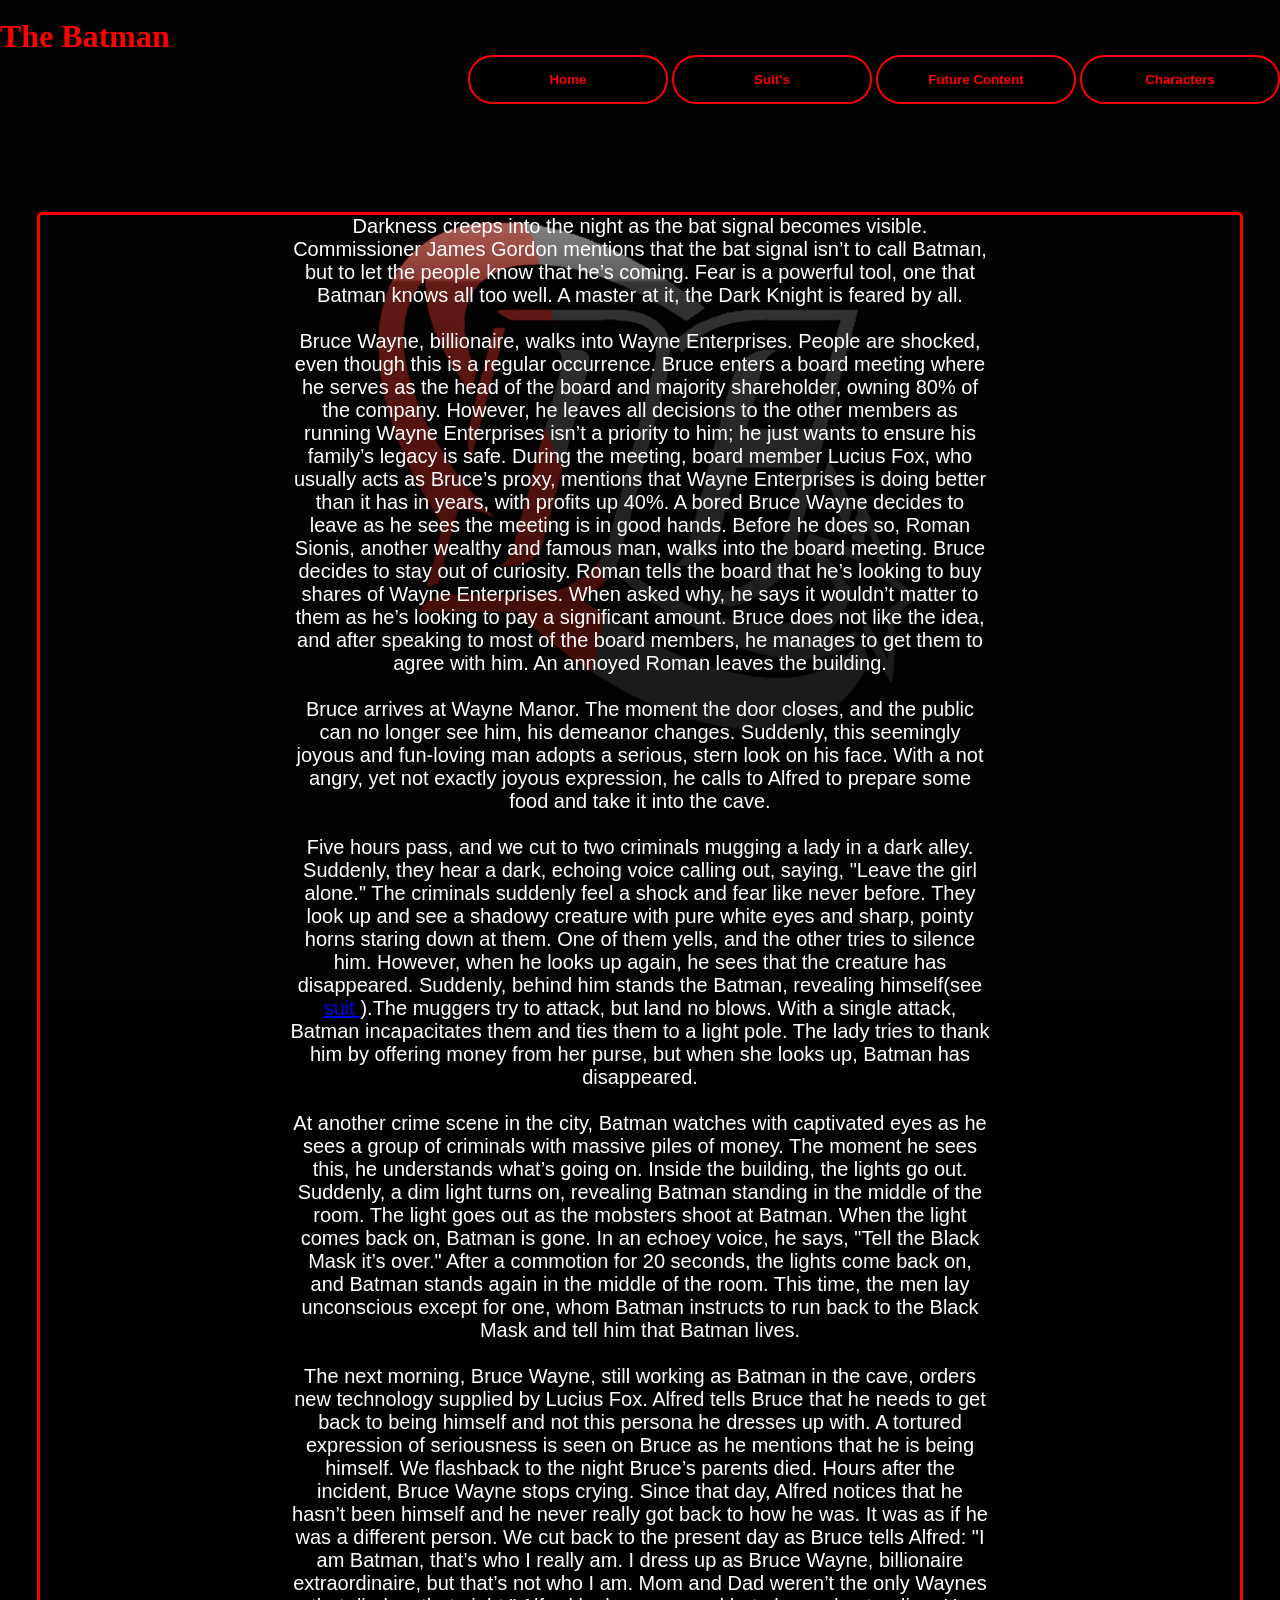
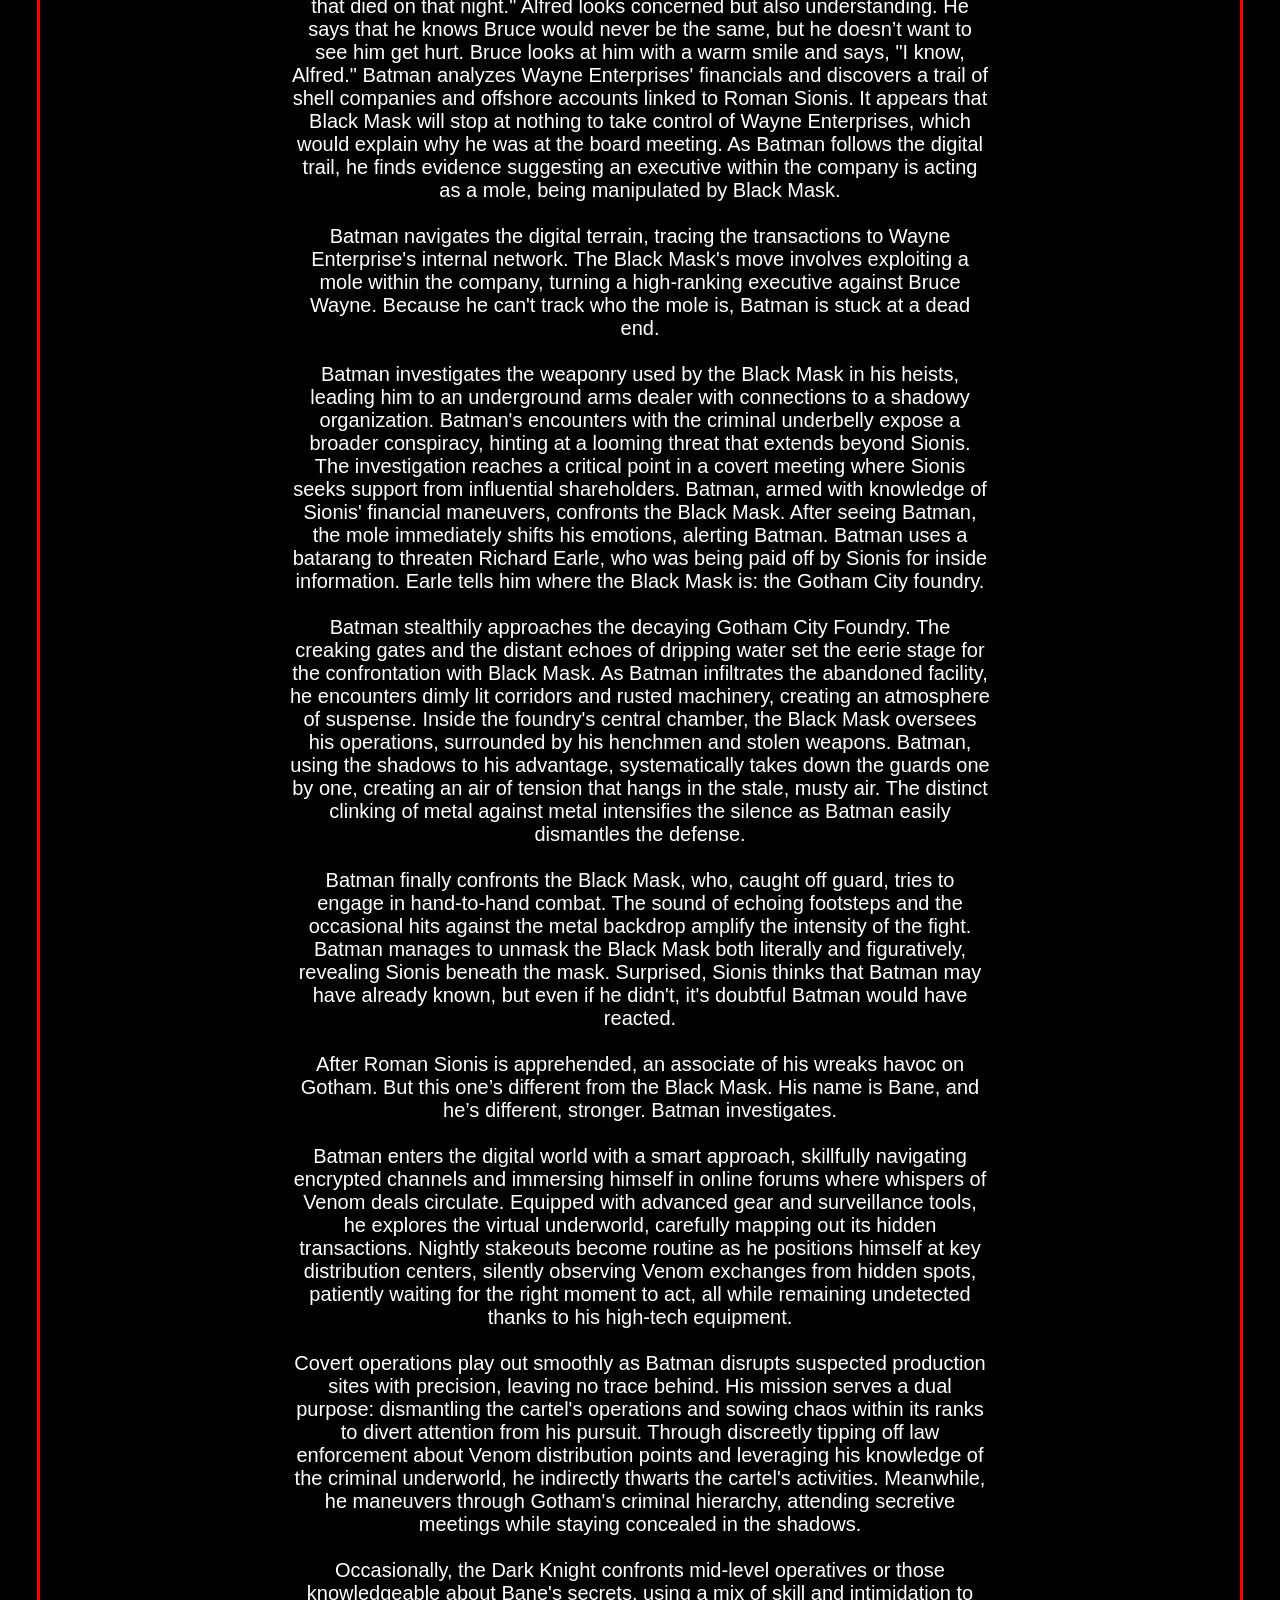
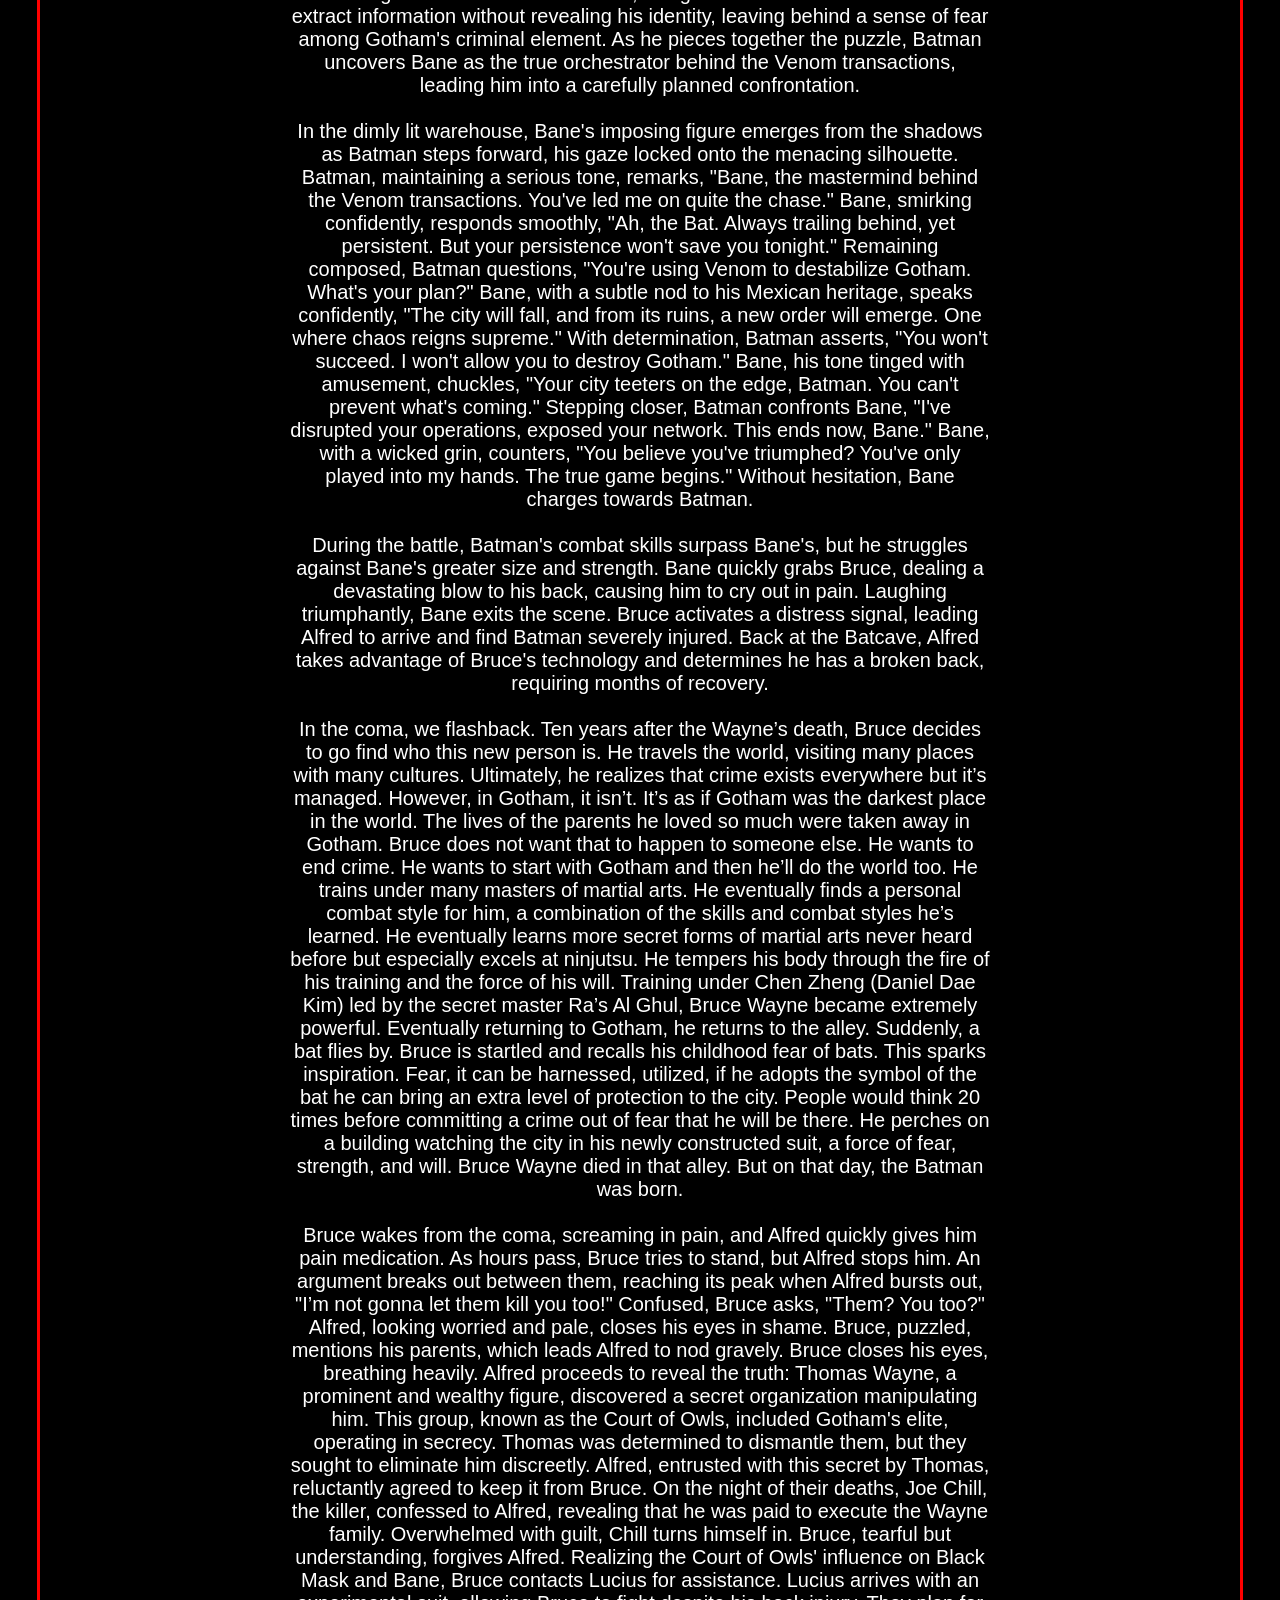
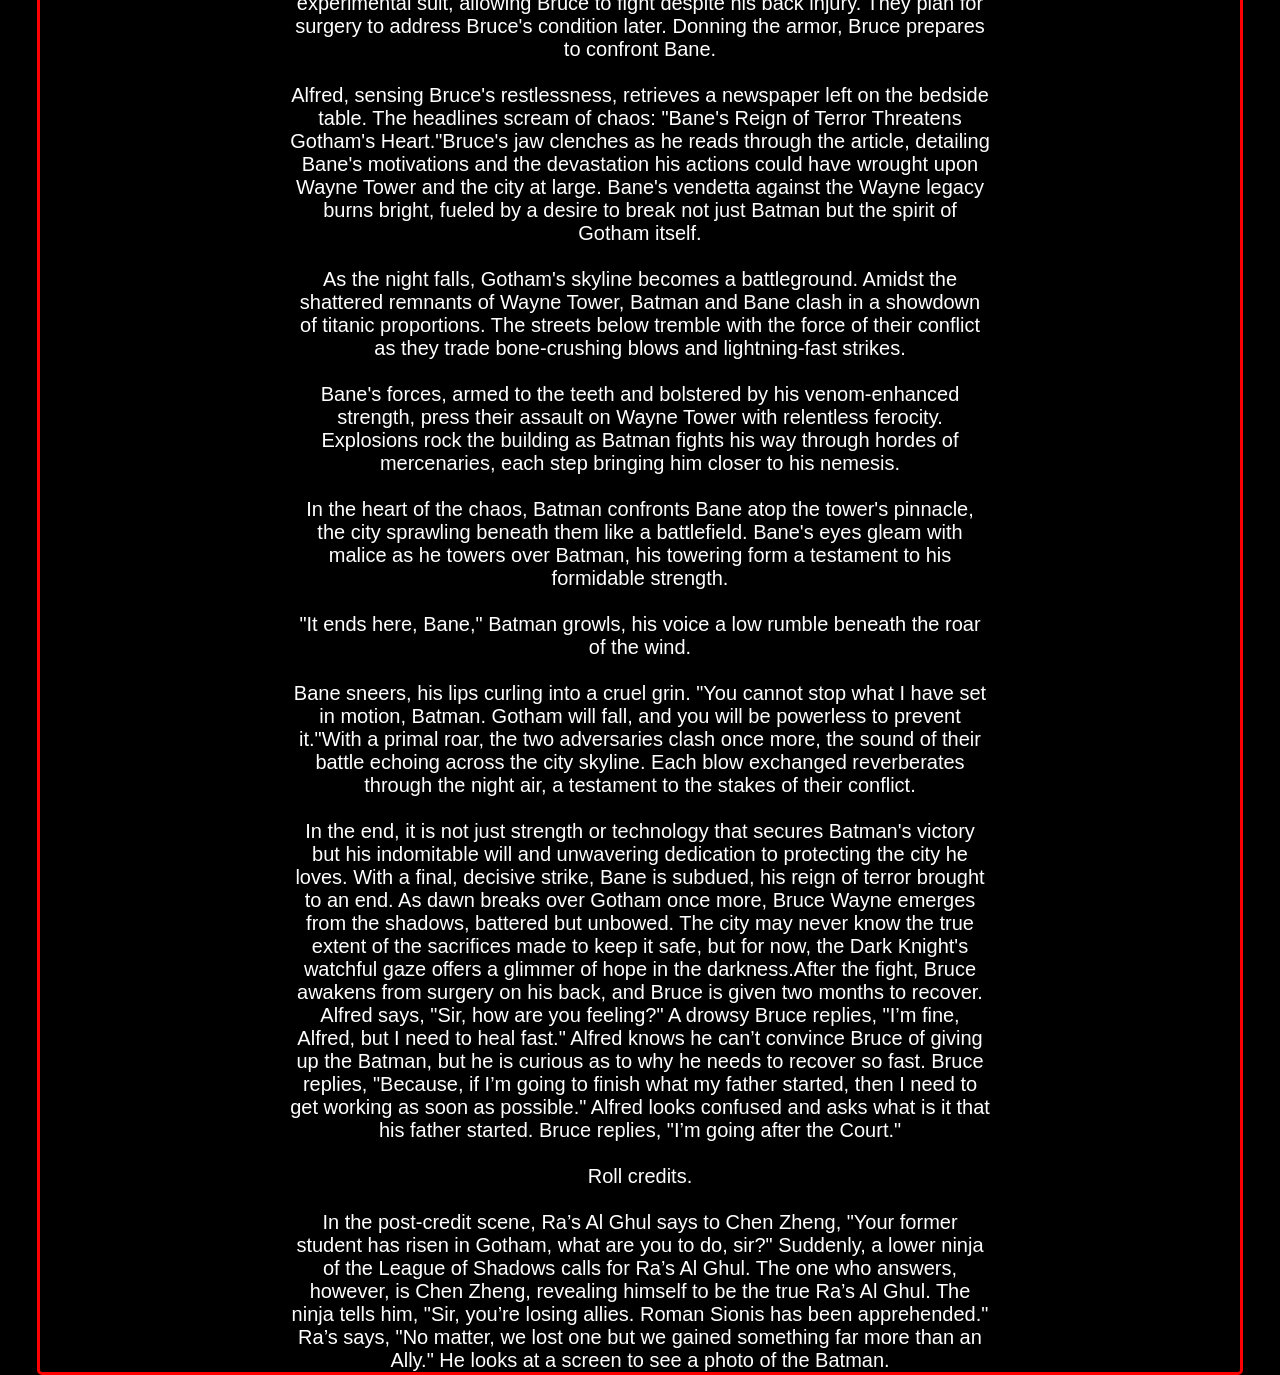
==== commit 4181b171: "Update jbatman.html" ====
--- a/jbatman.html
+++ b/jbatman.html
@@ -9,13 +9,13 @@
         <body>
             <div class="container">
                 <a href="index.html">
-              <button class="btn btn1"><span>Home</span></button></a>
+              <button class="btn btn1">Home</button></a>
               <a href="Suit.html">
-                <button class="btn btn2"><span>Suit's</span></button></a>
+                <button class="btn btn2">Suit's</button></a>
                 <a href="uFuture Content.html">
-                <button class="btn btn3"><span>Future Content</span></button></a>
+                <button class="btn btn3">Future Content</button></a>
                 <a href="JCharacter.html">
-                <button class="btn btn4"><span>Characters</span></button></a>
+                <button class="btn btn4">Characters</button></a>
                 <br>
                 <br>
                 <br>
--- a/styles.css
+++ b/styles.css
@@ -31,12 +31,16 @@
     font-weight: bold;
     border: 2px solid red;
     border-radius: 30px;
-    background: transparent;
+    background: black;
     color: red;
     cursor: pointer;
     overflow: hidden;
+    transition: 0.2s;
+}
 
-
+.btn:active{
+    background: red;
+    color: black;
 }
 
 
